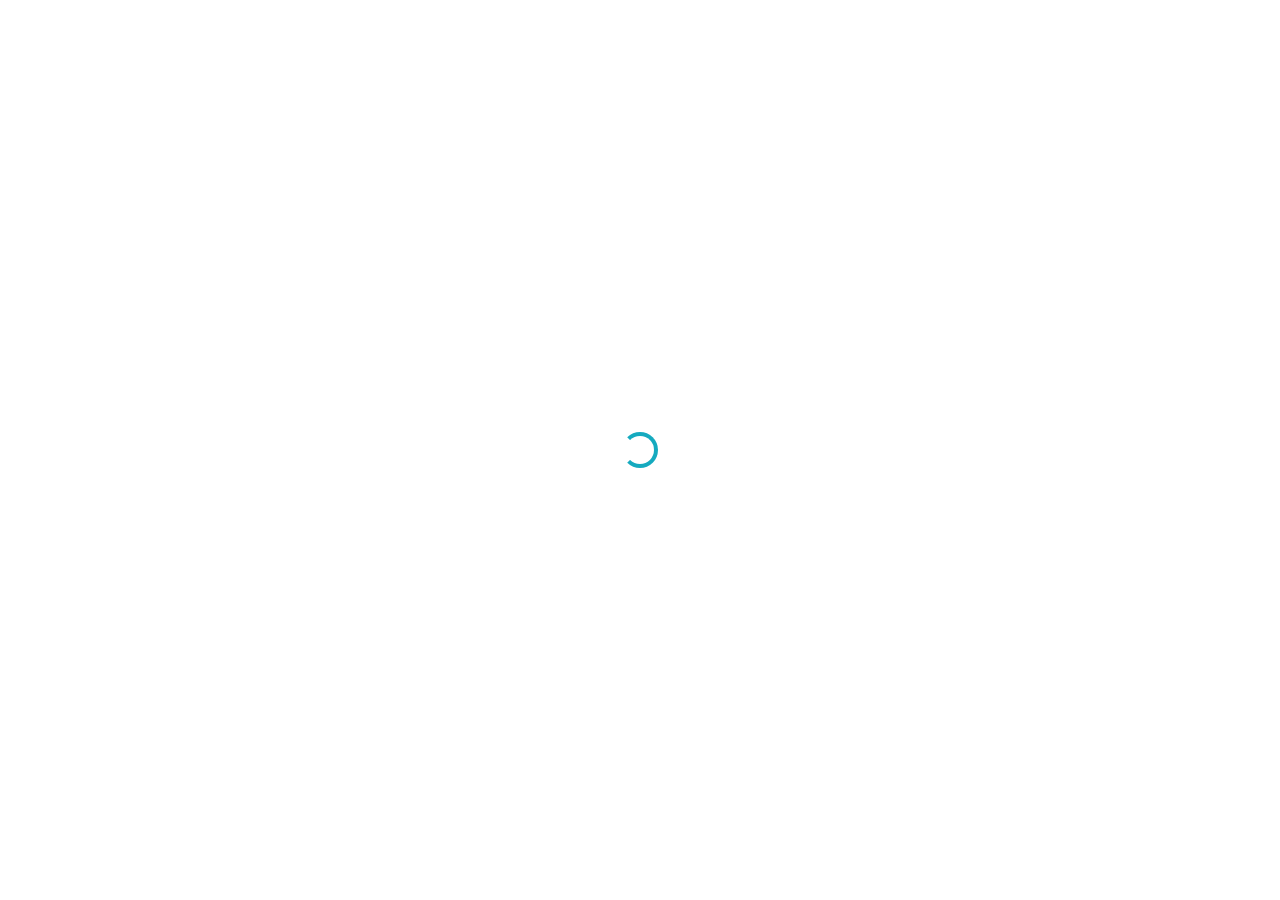
==== index.html @ 3b4ffb11 "Release version 3.2.38.#351-welcome-page-with-apps-cards.b8d6080 to UAT" ====
<!DOCTYPE html>
<html lang="en">
    <head>
        <meta charset="utf-8" />
        <link rel="icon" href="/favicon.ico" />
        <meta name="viewport" content="width=device-width, initial-scale=1, maximum-scale=1, viewport-fit=cover" />
        <meta name="mobile-web-app-capable" content="yes" />
        <meta name="apple-mobile-web-app-status-bar-style" content="black-translucent" />
        <meta name="description" content="Bring your metro vision to life! - Design, draw, visualize and share metro system with authentic city styles & AI announcements!" />
        <base href="./" />
        <link rel="apple-touch-icon" href="/logo192.png" />
        <link rel="manifest" href="/manifest.json" />
        <link rel="canonical" href="https://railmapgen.org" />

        <title>Rail Map Toolkit - The Ultimate Metro Map Creator</title>
      <script type="module" crossorigin src="/assets/main-BY6T8h12.js"></script>
      <link rel="modulepreload" crossorigin href="/assets/rolldown-runtime-Zofljcph.js">
      <link rel="modulepreload" crossorigin href="/assets/src-BXCi98PE.js">
      <link rel="modulepreload" crossorigin href="/assets/react-ClXLlY4M.js">
      <link rel="modulepreload" crossorigin href="/assets/mantine-k4HT99VD.js">
      <link rel="modulepreload" crossorigin href="/assets/dist-Bo9G5bMY.js">
      <link rel="modulepreload" crossorigin href="/assets/asset-enablements-CBE7Be_G.js">
      <link rel="stylesheet" crossorigin href="/assets/src-D48-xhgS.css">
    </head>
    <body>
        <noscript>You need to enable JavaScript to run this app.</noscript>
        <div id="root">
            <p style="position: absolute;top: 50%;left: 50%;transform: translate(-50%, -50%);margin: 0;font-family: -apple-system, BlinkMacSystemFont, 'Segoe UI', Helvetica, Arial, sans-serif;">
                Loading Rail Map Toolkit...
            </p>
            <p style="position: absolute;top: 75%;left: 50%;transform: translate(-50%, -50%);margin: 0;font-size: small;font-family: -apple-system, BlinkMacSystemFont, 'Segoe UI', Helvetica, Arial, sans-serif;color: gray;">
                Seeing this page for too long? Try another mirror
                <a href="https://railmapgen.org" target="_blank" rel="noreferrer">Official Mirror</a>,
                <a href="https://railmapgen.github.io" target="_blank" rel="noreferrer">GitHub Mirror</a>,
                <a href="https://railmapgen.gitlab.io" target="_blank" rel="noreferrer">Gitlab Mirror</a>,
                or the
                <a href="https://github.com/railmapgen/railmapgen.github.io/releases" target="_blank" rel="noreferrer">offline applications</a>
                .
                <br/>
                <br/>
                Offline applications are also available via ghfast.top
                <a id="win">Windows</a>
                <a id="mac">MacOS</a>
                <a id="linux">Linux</a>
                if you are behind the GFW :)
            </p>
        </div>
        <script>
            if (!crypto.randomUUID) {
                crypto.randomUUID = () => Math.random().toString(36).slice(2);
            }
            const d = new Date();const tag=`${d.getFullYear()}${String(d.getMonth()+1).padStart(2, '0')}01`;const ver=`${String(d.getFullYear()).slice(-2)}.${d.getMonth()+1}.1`;
            document.getElementById('win').href=`https://ghfast.top/https://github.com/railmapgen/railmapgen.github.io/releases/download/tauri-${tag}/Rail.Map.Toolkit_${ver}_x64-setup.exe`;
            document.getElementById('mac').href=`https://ghfast.top/https://github.com/railmapgen/railmapgen.github.io/releases/download/tauri-${tag}/Rail.Map.Toolkit_${ver}_aarch64.dmg`;
            document.getElementById('linux').href=`https://ghfast.top/https://github.com/railmapgen/railmapgen.github.io/releases/download/tauri-${tag}/Rail.Map.Toolkit_${ver}_amd64.deb`;
        </script>
        <!-- <script async src="https://pagead2.googlesyndication.com/pagead/js/adsbygoogle.js?client=ca-pub-9532859204720704" crossorigin="anonymous"></script> -->
    </body>
</html>
---- assets/src-D48-xhgS.css ----
:root,:host{color-scheme:var(--mantine-color-scheme)}*,:before,:after{box-sizing:border-box}input,button,textarea,select{font:inherit}button,select{text-transform:none}body,:host{font-family:var(--mantine-font-family);font-size:var(--mantine-font-size-md);line-height:var(--mantine-line-height);background-color:var(--mantine-color-body);color:var(--mantine-color-text);-webkit-font-smoothing:var(--mantine-webkit-font-smoothing);-moz-osx-font-smoothing:var(--mantine-moz-font-smoothing);margin:0}@media screen and (device-width<=31.25em){body,:host{-webkit-text-size-adjust:100%}}@media (prefers-reduced-motion:reduce){[data-respect-reduced-motion] [data-reduce-motion]{transition:none;animation:none}}[data-mantine-color-scheme=light] .mantine-light-hidden,[data-mantine-color-scheme=dark] .mantine-dark-hidden{display:none}.mantine-focus-auto:focus-visible,.mantine-focus-always:focus{outline:2px solid var(--mantine-primary-color-filled);outline-offset:calc(.125rem * var(--mantine-scale))}.mantine-focus-never:focus{outline:none}.mantine-active:active{transform:translateY(calc(.0625rem * var(--mantine-scale)))}fieldset:disabled .mantine-active:active{transform:none}:where([dir=rtl]) .mantine-rotate-rtl{transform:rotate(180deg)}:root,:host{--mantine-z-index-app:100;--mantine-z-index-modal:200;--mantine-z-index-popover:300;--mantine-z-index-overlay:400;--mantine-z-index-max:9999;--mantine-scale:1;--mantine-cursor-type:default;--mantine-webkit-font-smoothing:antialiased;--mantine-moz-font-smoothing:grayscale;--mantine-color-white:#fff;--mantine-color-black:#000;--mantine-line-height:1.55;--mantine-font-family:-apple-system, BlinkMacSystemFont, Segoe UI, Roboto, Helvetica, Arial, sans-serif, Apple Color Emoji, Segoe UI Emoji;--mantine-font-family-monospace:ui-monospace, SFMono-Regular, Menlo, Monaco, Consolas, Liberation Mono, Courier New, monospace;--mantine-font-family-headings:-apple-system, BlinkMacSystemFont, Segoe UI, Roboto, Helvetica, Arial, sans-serif, Apple Color Emoji, Segoe UI Emoji;--mantine-heading-font-weight:700;--mantine-heading-text-wrap:wrap;--mantine-radius-default:calc(.5rem * var(--mantine-scale));--mantine-primary-color-filled:var(--mantine-color-blue-filled);--mantine-primary-color-filled-hover:var(--mantine-color-blue-filled-hover);--mantine-primary-color-light:var(--mantine-color-blue-light);--mantine-primary-color-light-hover:var(--mantine-color-blue-light-hover);--mantine-primary-color-light-color:var(--mantine-color-blue-light-color);--mantine-breakpoint-xs:36em;--mantine-breakpoint-sm:48em;--mantine-breakpoint-md:62em;--mantine-breakpoint-lg:75em;--mantine-breakpoint-xl:88em;--mantine-spacing-xs:calc(.625rem * var(--mantine-scale));--mantine-spacing-sm:calc(.75rem * var(--mantine-scale));--mantine-spacing-md:calc(1rem * var(--mantine-scale));--mantine-spacing-lg:calc(1.25rem * var(--mantine-scale));--mantine-spacing-xl:calc(2rem * var(--mantine-scale));--mantine-font-size-xs:calc(.75rem * var(--mantine-scale));--mantine-font-size-sm:calc(.875rem * var(--mantine-scale));--mantine-font-size-md:calc(1rem * var(--mantine-scale));--mantine-font-size-lg:calc(1.125rem * var(--mantine-scale));--mantine-font-size-xl:calc(1.25rem * var(--mantine-scale));--mantine-line-height-xs:1.4;--mantine-line-height-sm:1.45;--mantine-line-height-md:1.55;--mantine-line-height-lg:1.6;--mantine-line-height-xl:1.65;--mantine-shadow-xs:0 calc(.0625rem * var(--mantine-scale)) calc(.1875rem * var(--mantine-scale)) #0000000d, 0 calc(.0625rem * var(--mantine-scale)) calc(.125rem * var(--mantine-scale)) #0000001a;--mantine-shadow-sm:0 calc(.0625rem * var(--mantine-scale)) calc(.1875rem * var(--mantine-scale)) #0000000d, #0000000d 0 calc(.625rem * var(--mantine-scale)) calc(.9375rem * var(--mantine-scale)) calc(-.3125rem * var(--mantine-scale)), #0000000a 0 calc(.4375rem * var(--mantine-scale)) calc(.4375rem * var(--mantine-scale)) calc(-.3125rem * var(--mantine-scale));--mantine-shadow-md:0 calc(.0625rem * var(--mantine-scale)) calc(.1875rem * var(--mantine-scale)) #0000000d, #0000000d 0 calc(1.25rem * var(--mantine-scale)) calc(1.5625rem * var(--mantine-scale)) calc(-.3125rem * var(--mantine-scale)), #0000000a 0 calc(.625rem * var(--mantine-scale)) calc(.625rem * var(--mantine-scale)) calc(-.3125rem * var(--mantine-scale));--mantine-shadow-lg:0 calc(.0625rem * var(--mantine-scale)) calc(.1875rem * var(--mantine-scale)) #0000000d, #0000000d 0 calc(1.75rem * var(--mantine-scale)) calc(1.4375rem * var(--mantine-scale)) calc(-.4375rem * var(--mantine-scale)), #0000000a 0 calc(.75rem * var(--mantine-scale)) calc(.75rem * var(--mantine-scale)) calc(-.4375rem * var(--mantine-scale));--mantine-shadow-xl:0 calc(.0625rem * var(--mantine-scale)) calc(.1875rem * var(--mantine-scale)) #0000000d, #0000000d 0 calc(2.25rem * var(--mantine-scale)) calc(1.75rem * var(--mantine-scale)) calc(-.4375rem * var(--mantine-scale)), #0000000a 0 calc(1.0625rem * var(--mantine-scale)) calc(1.0625rem * var(--mantine-scale)) calc(-.4375rem * var(--mantine-scale));--mantine-radius-xs:calc(.125rem * var(--mantine-scale));--mantine-radius-sm:calc(.25rem * var(--mantine-scale));--mantine-radius-md:calc(.5rem * var(--mantine-scale));--mantine-radius-lg:calc(1rem * var(--mantine-scale));--mantine-radius-xl:calc(2rem * var(--mantine-scale));--mantine-font-weight-regular:400;--mantine-font-weight-medium:600;--mantine-font-weight-bold:700;--mantine-primary-color-0:var(--mantine-color-blue-0);--mantine-primary-color-1:var(--mantine-color-blue-1);--mantine-primary-color-2:var(--mantine-color-blue-2);--mantine-primary-color-3:var(--mantine-color-blue-3);--mantine-primary-color-4:var(--mantine-color-blue-4);--mantine-primary-color-5:var(--mantine-color-blue-5);--mantine-primary-color-6:var(--mantine-color-blue-6);--mantine-primary-color-7:var(--mantine-color-blue-7);--mantine-primary-color-8:var(--mantine-color-blue-8);--mantine-primary-color-9:var(--mantine-color-blue-9);--mantine-color-dark-0:#c9c9c9;--mantine-color-dark-1:#b8b8b8;--mantine-color-dark-2:#828282;--mantine-color-dark-3:#696969;--mantine-color-dark-4:#424242;--mantine-color-dark-5:#3b3b3b;--mantine-color-dark-6:#2e2e2e;--mantine-color-dark-7:#242424;--mantine-color-dark-8:#1f1f1f;--mantine-color-dark-9:#141414;--mantine-color-gray-0:#f8f9fa;--mantine-color-gray-1:#f1f3f5;--mantine-color-gray-2:#e9ecef;--mantine-color-gray-3:#dee2e6;--mantine-color-gray-4:#ced4da;--mantine-color-gray-5:#adb5bd;--mantine-color-gray-6:#868e96;--mantine-color-gray-7:#495057;--mantine-color-gray-8:#343a40;--mantine-color-gray-9:#212529;--mantine-color-red-0:#fff5f5;--mantine-color-red-1:#ffe3e3;--mantine-color-red-2:#ffc9c9;--mantine-color-red-3:#ffa8a8;--mantine-color-red-4:#ff8787;--mantine-color-red-5:#ff6b6b;--mantine-color-red-6:#fa5252;--mantine-color-red-7:#f03e3e;--mantine-color-red-8:#e03131;--mantine-color-red-9:#c92a2a;--mantine-color-pink-0:#fff0f6;--mantine-color-pink-1:#ffdeeb;--mantine-color-pink-2:#fcc2d7;--mantine-color-pink-3:#faa2c1;--mantine-color-pink-4:#f783ac;--mantine-color-pink-5:#f06595;--mantine-color-pink-6:#e64980;--mantine-color-pink-7:#d6336c;--mantine-color-pink-8:#c2255c;--mantine-color-pink-9:#a61e4d;--mantine-color-grape-0:#f8f0fc;--mantine-color-grape-1:#f3d9fa;--mantine-color-grape-2:#eebefa;--mantine-color-grape-3:#e599f7;--mantine-color-grape-4:#da77f2;--mantine-color-grape-5:#cc5de8;--mantine-color-grape-6:#be4bdb;--mantine-color-grape-7:#ae3ec9;--mantine-color-grape-8:#9c36b5;--mantine-color-grape-9:#862e9c;--mantine-color-violet-0:#f3f0ff;--mantine-color-violet-1:#e5dbff;--mantine-color-violet-2:#d0bfff;--mantine-color-violet-3:#b197fc;--mantine-color-violet-4:#9775fa;--mantine-color-violet-5:#845ef7;--mantine-color-violet-6:#7950f2;--mantine-color-violet-7:#7048e8;--mantine-color-violet-8:#6741d9;--mantine-color-violet-9:#5f3dc4;--mantine-color-indigo-0:#edf2ff;--mantine-color-indigo-1:#dbe4ff;--mantine-color-indigo-2:#bac8ff;--mantine-color-indigo-3:#91a7ff;--mantine-color-indigo-4:#748ffc;--mantine-color-indigo-5:#5c7cfa;--mantine-color-indigo-6:#4c6ef5;--mantine-color-indigo-7:#4263eb;--mantine-color-indigo-8:#3b5bdb;--mantine-color-indigo-9:#364fc7;--mantine-color-blue-0:#e7f5ff;--mantine-color-blue-1:#d0ebff;--mantine-color-blue-2:#a5d8ff;--mantine-color-blue-3:#74c0fc;--mantine-color-blue-4:#4dabf7;--mantine-color-blue-5:#339af0;--mantine-color-blue-6:#228be6;--mantine-color-blue-7:#1c7ed6;--mantine-color-blue-8:#1971c2;--mantine-color-blue-9:#1864ab;--mantine-color-cyan-0:#e3fafc;--mantine-color-cyan-1:#c5f6fa;--mantine-color-cyan-2:#99e9f2;--mantine-color-cyan-3:#66d9e8;--mantine-color-cyan-4:#3bc9db;--mantine-color-cyan-5:#22b8cf;--mantine-color-cyan-6:#15aabf;--mantine-color-cyan-7:#1098ad;--mantine-color-cyan-8:#0c8599;--mantine-color-cyan-9:#0b7285;--mantine-color-teal-0:#e6fcf5;--mantine-color-teal-1:#c3fae8;--mantine-color-teal-2:#96f2d7;--mantine-color-teal-3:#63e6be;--mantine-color-teal-4:#38d9a9;--mantine-color-teal-5:#20c997;--mantine-color-teal-6:#12b886;--mantine-color-teal-7:#0ca678;--mantine-color-teal-8:#099268;--mantine-color-teal-9:#087f5b;--mantine-color-green-0:#ebfbee;--mantine-color-green-1:#d3f9d8;--mantine-color-green-2:#b2f2bb;--mantine-color-green-3:#8ce99a;--mantine-color-green-4:#69db7c;--mantine-color-green-5:#51cf66;--mantine-color-green-6:#40c057;--mantine-color-green-7:#37b24d;--mantine-color-green-8:#2f9e44;--mantine-color-green-9:#2b8a3e;--mantine-color-lime-0:#f4fce3;--mantine-color-lime-1:#e9fac8;--mantine-color-lime-2:#d8f5a2;--mantine-color-lime-3:#c0eb75;--mantine-color-lime-4:#a9e34b;--mantine-color-lime-5:#94d82d;--mantine-color-lime-6:#82c91e;--mantine-color-lime-7:#74b816;--mantine-color-lime-8:#66a80f;--mantine-color-lime-9:#5c940d;--mantine-color-yellow-0:#fff9db;--mantine-color-yellow-1:#fff3bf;--mantine-color-yellow-2:#ffec99;--mantine-color-yellow-3:#ffe066;--mantine-color-yellow-4:#ffd43b;--mantine-color-yellow-5:#fcc419;--mantine-color-yellow-6:#fab005;--mantine-color-yellow-7:#f59f00;--mantine-color-yellow-8:#f08c00;--mantine-color-yellow-9:#e67700;--mantine-color-orange-0:#fff4e6;--mantine-color-orange-1:#ffe8cc;--mantine-color-orange-2:#ffd8a8;--mantine-color-orange-3:#ffc078;--mantine-color-orange-4:#ffa94d;--mantine-color-orange-5:#ff922b;--mantine-color-orange-6:#fd7e14;--mantine-color-orange-7:#f76707;--mantine-color-orange-8:#e8590c;--mantine-color-orange-9:#d9480f;--mantine-h1-font-size:calc(2.125rem * var(--mantine-scale));--mantine-h1-line-height:1.3;--mantine-h1-font-weight:700;--mantine-h2-font-size:calc(1.625rem * var(--mantine-scale));--mantine-h2-line-height:1.35;--mantine-h2-font-weight:700;--mantine-h3-font-size:calc(1.375rem * var(--mantine-scale));--mantine-h3-line-height:1.4;--mantine-h3-font-weight:700;--mantine-h4-font-size:calc(1.125rem * var(--mantine-scale));--mantine-h4-line-height:1.45;--mantine-h4-font-weight:700;--mantine-h5-font-size:calc(1rem * var(--mantine-scale));--mantine-h5-line-height:1.5;--mantine-h5-font-weight:700;--mantine-h6-font-size:calc(.875rem * var(--mantine-scale));--mantine-h6-line-height:1.5;--mantine-h6-font-weight:700}:root[data-mantine-color-scheme=dark],:host([data-mantine-color-scheme=dark]){--mantine-color-scheme:dark;--mantine-primary-color-contrast:var(--mantine-color-white);--mantine-color-bright:var(--mantine-color-white);--mantine-color-text:var(--mantine-color-dark-0);--mantine-color-body:var(--mantine-color-dark-7);--mantine-color-error:var(--mantine-color-red-8);--mantine-color-placeholder:var(--mantine-color-dark-3);--mantine-color-anchor:var(--mantine-color-blue-4);--mantine-color-default:var(--mantine-color-dark-6);--mantine-color-default-hover:var(--mantine-color-dark-5);--mantine-color-default-color:var(--mantine-color-white);--mantine-color-default-border:var(--mantine-color-dark-4);--mantine-color-dimmed:var(--mantine-color-dark-2);--mantine-color-disabled:var(--mantine-color-dark-6);--mantine-color-disabled-color:var(--mantine-color-dark-3);--mantine-color-disabled-border:var(--mantine-color-dark-4);--mantine-color-dark-text:var(--mantine-color-dark-4);--mantine-color-dark-filled:var(--mantine-color-dark-8);--mantine-color-dark-filled-hover:var(--mantine-color-dark-9);--mantine-color-dark-light:#0a0a0a;--mantine-color-dark-light-hover:#0e0e0e;--mantine-color-dark-light-color:var(--mantine-color-dark-0);--mantine-color-dark-outline:var(--mantine-color-dark-4);--mantine-color-dark-outline-hover:#4242420d;--mantine-color-gray-text:var(--mantine-color-gray-4);--mantine-color-gray-filled:var(--mantine-color-gray-8);--mantine-color-gray-filled-hover:var(--mantine-color-gray-9);--mantine-color-gray-light:#111315;--mantine-color-gray-light-hover:#171a1d;--mantine-color-gray-light-color:var(--mantine-color-gray-0);--mantine-color-gray-outline:var(--mantine-color-gray-4);--mantine-color-gray-outline-hover:#ced4da0d;--mantine-color-red-text:var(--mantine-color-red-4);--mantine-color-red-filled:var(--mantine-color-red-8);--mantine-color-red-filled-hover:var(--mantine-color-red-9);--mantine-color-red-light:#651515;--mantine-color-red-light-hover:#8d1d1d;--mantine-color-red-light-color:var(--mantine-color-red-0);--mantine-color-red-outline:var(--mantine-color-red-4);--mantine-color-red-outline-hover:#ff87870d;--mantine-color-pink-text:var(--mantine-color-pink-4);--mantine-color-pink-filled:var(--mantine-color-pink-8);--mantine-color-pink-filled-hover:var(--mantine-color-pink-9);--mantine-color-pink-light:#530f27;--mantine-color-pink-light-hover:#741536;--mantine-color-pink-light-color:var(--mantine-color-pink-0);--mantine-color-pink-outline:var(--mantine-color-pink-4);--mantine-color-pink-outline-hover:#f783ac0d;--mantine-color-grape-text:var(--mantine-color-grape-4);--mantine-color-grape-filled:var(--mantine-color-grape-8);--mantine-color-grape-filled-hover:var(--mantine-color-grape-9);--mantine-color-grape-light:#43174e;--mantine-color-grape-light-hover:#5e206d;--mantine-color-grape-light-color:var(--mantine-color-grape-0);--mantine-color-grape-outline:var(--mantine-color-grape-4);--mantine-color-grape-outline-hover:#da77f20d;--mantine-color-violet-text:var(--mantine-color-violet-4);--mantine-color-violet-filled:var(--mantine-color-violet-8);--mantine-color-violet-filled-hover:var(--mantine-color-violet-9);--mantine-color-violet-light:#301f62;--mantine-color-violet-light-hover:#432b89;--mantine-color-violet-light-color:var(--mantine-color-violet-0);--mantine-color-violet-outline:var(--mantine-color-violet-4);--mantine-color-violet-outline-hover:#9775fa0d;--mantine-color-indigo-text:var(--mantine-color-indigo-4);--mantine-color-indigo-filled:var(--mantine-color-indigo-8);--mantine-color-indigo-filled-hover:var(--mantine-color-indigo-9);--mantine-color-indigo-light:#1b2864;--mantine-color-indigo-light-hover:#26378b;--mantine-color-indigo-light-color:var(--mantine-color-indigo-0);--mantine-color-indigo-outline:var(--mantine-color-indigo-4);--mantine-color-indigo-outline-hover:#748ffc0d;--mantine-color-blue-text:var(--mantine-color-blue-4);--mantine-color-blue-filled:var(--mantine-color-blue-8);--mantine-color-blue-filled-hover:var(--mantine-color-blue-9);--mantine-color-blue-light:#0c3256;--mantine-color-blue-light-hover:#114678;--mantine-color-blue-light-color:var(--mantine-color-blue-0);--mantine-color-blue-outline:var(--mantine-color-blue-4);--mantine-color-blue-outline-hover:#4dabf70d;--mantine-color-cyan-text:var(--mantine-color-cyan-4);--mantine-color-cyan-filled:var(--mantine-color-cyan-8);--mantine-color-cyan-filled-hover:var(--mantine-color-cyan-9);--mantine-color-cyan-light:#063943;--mantine-color-cyan-light-hover:#08505d;--mantine-color-cyan-light-color:var(--mantine-color-cyan-0);--mantine-color-cyan-outline:var(--mantine-color-cyan-4);--mantine-color-cyan-outline-hover:#3bc9db0d;--mantine-color-teal-text:var(--mantine-color-teal-4);--mantine-color-teal-filled:var(--mantine-color-teal-8);--mantine-color-teal-filled-hover:var(--mantine-color-teal-9);--mantine-color-teal-light:#04402e;--mantine-color-teal-light-hover:#065940;--mantine-color-teal-light-color:var(--mantine-color-teal-0);--mantine-color-teal-outline:var(--mantine-color-teal-4);--mantine-color-teal-outline-hover:#38d9a90d;--mantine-color-green-text:var(--mantine-color-green-4);--mantine-color-green-filled:var(--mantine-color-green-8);--mantine-color-green-filled-hover:var(--mantine-color-green-9);--mantine-color-green-light:#16451f;--mantine-color-green-light-hover:#1e612b;--mantine-color-green-light-color:var(--mantine-color-green-0);--mantine-color-green-outline:var(--mantine-color-green-4);--mantine-color-green-outline-hover:#69db7c0d;--mantine-color-lime-text:var(--mantine-color-lime-4);--mantine-color-lime-filled:var(--mantine-color-lime-8);--mantine-color-lime-filled-hover:var(--mantine-color-lime-9);--mantine-color-lime-light:#2e4a07;--mantine-color-lime-light-hover:#406809;--mantine-color-lime-light-color:var(--mantine-color-lime-0);--mantine-color-lime-outline:var(--mantine-color-lime-4);--mantine-color-lime-outline-hover:#a9e34b0d;--mantine-color-yellow-text:var(--mantine-color-yellow-4);--mantine-color-yellow-filled:var(--mantine-color-yellow-8);--mantine-color-yellow-filled-hover:var(--mantine-color-yellow-9);--mantine-color-yellow-light:#733c00;--mantine-color-yellow-light-hover:#a15300;--mantine-color-yellow-light-color:var(--mantine-color-yellow-0);--mantine-color-yellow-outline:var(--mantine-color-yellow-4);--mantine-color-yellow-outline-hover:#ffd43b0d;--mantine-color-orange-text:var(--mantine-color-orange-4);--mantine-color-orange-filled:var(--mantine-color-orange-8);--mantine-color-orange-filled-hover:var(--mantine-color-orange-9);--mantine-color-orange-light:#6d2408;--mantine-color-orange-light-hover:#98320b;--mantine-color-orange-light-color:var(--mantine-color-orange-0);--mantine-color-orange-outline:var(--mantine-color-orange-4);--mantine-color-orange-outline-hover:#ffa94d0d}:root[data-mantine-color-scheme=light],:host([data-mantine-color-scheme=light]){--mantine-color-scheme:light;--mantine-primary-color-contrast:var(--mantine-color-white);--mantine-color-bright:var(--mantine-color-black);--mantine-color-text:#000;--mantine-color-body:#fff;--mantine-color-error:var(--mantine-color-red-6);--mantine-color-placeholder:var(--mantine-color-gray-5);--mantine-color-anchor:var(--mantine-color-blue-6);--mantine-color-default:var(--mantine-color-white);--mantine-color-default-hover:var(--mantine-color-gray-0);--mantine-color-default-color:var(--mantine-color-black);--mantine-color-default-border:var(--mantine-color-gray-4);--mantine-color-dimmed:var(--mantine-color-gray-6);--mantine-color-disabled:var(--mantine-color-gray-2);--mantine-color-disabled-color:var(--mantine-color-gray-5);--mantine-color-disabled-border:var(--mantine-color-gray-3);--mantine-color-dark-text:var(--mantine-color-dark-filled);--mantine-color-dark-filled:var(--mantine-color-dark-6);--mantine-color-dark-filled-hover:var(--mantine-color-dark-7);--mantine-color-dark-light:var(--mantine-color-dark-1);--mantine-color-dark-light-hover:var(--mantine-color-dark-2);--mantine-color-dark-light-color:var(--mantine-color-dark-9);--mantine-color-dark-outline:var(--mantine-color-dark-6);--mantine-color-dark-outline-hover:#2e2e2e0d;--mantine-color-gray-text:var(--mantine-color-gray-filled);--mantine-color-gray-filled:var(--mantine-color-gray-6);--mantine-color-gray-filled-hover:var(--mantine-color-gray-7);--mantine-color-gray-light:var(--mantine-color-gray-1);--mantine-color-gray-light-hover:var(--mantine-color-gray-2);--mantine-color-gray-light-color:var(--mantine-color-gray-9);--mantine-color-gray-outline:var(--mantine-color-gray-6);--mantine-color-gray-outline-hover:#868e960d;--mantine-color-red-text:var(--mantine-color-red-filled);--mantine-color-red-filled:var(--mantine-color-red-6);--mantine-color-red-filled-hover:var(--mantine-color-red-7);--mantine-color-red-light:var(--mantine-color-red-1);--mantine-color-red-light-hover:var(--mantine-color-red-2);--mantine-color-red-light-color:var(--mantine-color-red-9);--mantine-color-red-outline:var(--mantine-color-red-6);--mantine-color-red-outline-hover:#fa52520d;--mantine-color-pink-text:var(--mantine-color-pink-filled);--mantine-color-pink-filled:var(--mantine-color-pink-6);--mantine-color-pink-filled-hover:var(--mantine-color-pink-7);--mantine-color-pink-light:var(--mantine-color-pink-1);--mantine-color-pink-light-hover:var(--mantine-color-pink-2);--mantine-color-pink-light-color:var(--mantine-color-pink-9);--mantine-color-pink-outline:var(--mantine-color-pink-6);--mantine-color-pink-outline-hover:#e649800d;--mantine-color-grape-text:var(--mantine-color-grape-filled);--mantine-color-grape-filled:var(--mantine-color-grape-6);--mantine-color-grape-filled-hover:var(--mantine-color-grape-7);--mantine-color-grape-light:var(--mantine-color-grape-1);--mantine-color-grape-light-hover:var(--mantine-color-grape-2);--mantine-color-grape-light-color:var(--mantine-color-grape-9);--mantine-color-grape-outline:var(--mantine-color-grape-6);--mantine-color-grape-outline-hover:#be4bdb0d;--mantine-color-violet-text:var(--mantine-color-violet-filled);--mantine-color-violet-filled:var(--mantine-color-violet-6);--mantine-color-violet-filled-hover:var(--mantine-color-violet-7);--mantine-color-violet-light:var(--mantine-color-violet-1);--mantine-color-violet-light-hover:var(--mantine-color-violet-2);--mantine-color-violet-light-color:var(--mantine-color-violet-9);--mantine-color-violet-outline:var(--mantine-color-violet-6);--mantine-color-violet-outline-hover:#7950f20d;--mantine-color-indigo-text:var(--mantine-color-indigo-filled);--mantine-color-indigo-filled:var(--mantine-color-indigo-6);--mantine-color-indigo-filled-hover:var(--mantine-color-indigo-7);--mantine-color-indigo-light:var(--mantine-color-indigo-1);--mantine-color-indigo-light-hover:var(--mantine-color-indigo-2);--mantine-color-indigo-light-color:var(--mantine-color-indigo-9);--mantine-color-indigo-outline:var(--mantine-color-indigo-6);--mantine-color-indigo-outline-hover:#4c6ef50d;--mantine-color-blue-text:var(--mantine-color-blue-filled);--mantine-color-blue-filled:var(--mantine-color-blue-6);--mantine-color-blue-filled-hover:var(--mantine-color-blue-7);--mantine-color-blue-light:var(--mantine-color-blue-1);--mantine-color-blue-light-hover:var(--mantine-color-blue-2);--mantine-color-blue-light-color:var(--mantine-color-blue-9);--mantine-color-blue-outline:var(--mantine-color-blue-6);--mantine-color-blue-outline-hover:#228be60d;--mantine-color-cyan-text:var(--mantine-color-cyan-filled);--mantine-color-cyan-filled:var(--mantine-color-cyan-6);--mantine-color-cyan-filled-hover:var(--mantine-color-cyan-7);--mantine-color-cyan-light:var(--mantine-color-cyan-1);--mantine-color-cyan-light-hover:var(--mantine-color-cyan-2);--mantine-color-cyan-light-color:var(--mantine-color-cyan-9);--mantine-color-cyan-outline:var(--mantine-color-cyan-6);--mantine-color-cyan-outline-hover:#15aabf0d;--mantine-color-teal-text:var(--mantine-color-teal-filled);--mantine-color-teal-filled:var(--mantine-color-teal-6);--mantine-color-teal-filled-hover:var(--mantine-color-teal-7);--mantine-color-teal-light:var(--mantine-color-teal-1);--mantine-color-teal-light-hover:var(--mantine-color-teal-2);--mantine-color-teal-light-color:var(--mantine-color-teal-9);--mantine-color-teal-outline:var(--mantine-color-teal-6);--mantine-color-teal-outline-hover:#12b8860d;--mantine-color-green-text:var(--mantine-color-green-filled);--mantine-color-green-filled:var(--mantine-color-green-6);--mantine-color-green-filled-hover:var(--mantine-color-green-7);--mantine-color-green-light:var(--mantine-color-green-1);--mantine-color-green-light-hover:var(--mantine-color-green-2);--mantine-color-green-light-color:var(--mantine-color-green-9);--mantine-color-green-outline:var(--mantine-color-green-6);--mantine-color-green-outline-hover:#40c0570d;--mantine-color-lime-text:var(--mantine-color-lime-filled);--mantine-color-lime-filled:var(--mantine-color-lime-6);--mantine-color-lime-filled-hover:var(--mantine-color-lime-7);--mantine-color-lime-light:var(--mantine-color-lime-1);--mantine-color-lime-light-hover:var(--mantine-color-lime-2);--mantine-color-lime-light-color:var(--mantine-color-lime-9);--mantine-color-lime-outline:var(--mantine-color-lime-6);--mantine-color-lime-outline-hover:#82c91e0d;--mantine-color-yellow-text:var(--mantine-color-yellow-filled);--mantine-color-yellow-filled:var(--mantine-color-yellow-6);--mantine-color-yellow-filled-hover:var(--mantine-color-yellow-7);--mantine-color-yellow-light:var(--mantine-color-yellow-1);--mantine-color-yellow-light-hover:var(--mantine-color-yellow-2);--mantine-color-yellow-light-color:var(--mantine-color-yellow-9);--mantine-color-yellow-outline:var(--mantine-color-yellow-6);--mantine-color-yellow-outline-hover:#fab0050d;--mantine-color-orange-text:var(--mantine-color-orange-filled);--mantine-color-orange-filled:var(--mantine-color-orange-6);--mantine-color-orange-filled-hover:var(--mantine-color-orange-7);--mantine-color-orange-light:var(--mantine-color-orange-1);--mantine-color-orange-light-hover:var(--mantine-color-orange-2);--mantine-color-orange-light-color:var(--mantine-color-orange-9);--mantine-color-orange-outline:var(--mantine-color-orange-6);--mantine-color-orange-outline-hover:#fd7e140d}.m_d57069b5{--scrollarea-scrollbar-size:calc(.75rem * var(--mantine-scale));position:relative;overflow:hidden}.m_d57069b5:where([data-autosize]) .m_b1336c6{min-width:min-content}.m_c0783ff9{scrollbar-width:none;overscroll-behavior:var(--scrollarea-over-scroll-behavior);-ms-overflow-style:none;-webkit-overflow-scrolling:touch;width:100%;height:100%}.m_c0783ff9::-webkit-scrollbar{display:none}.m_c0783ff9:where([data-scrollbars=xy],[data-scrollbars=y]):where([data-offset-scrollbars=xy],[data-offset-scrollbars=y],[data-offset-scrollbars=present]):where([data-vertical-hidden]){padding-inline:0}.m_c0783ff9:where([data-scrollbars=xy],[data-scrollbars=y]):where([data-offset-scrollbars=xy],[data-offset-scrollbars=y],[data-offset-scrollbars=present]):not([data-vertical-hidden]){padding-inline-start:unset;padding-inline-end:var(--scrollarea-scrollbar-size)}.m_c0783ff9:where([data-scrollbars=xy],[data-scrollbars=x]):where([data-offset-scrollbars=xy],[data-offset-scrollbars=x],[data-offset-scrollbars=present]):where([data-horizontal-hidden]){padding-bottom:0}.m_c0783ff9:where([data-scrollbars=xy],[data-scrollbars=x]):where([data-offset-scrollbars=xy],[data-offset-scrollbars=x],[data-offset-scrollbars=present]):not([data-horizontal-hidden]){padding-bottom:var(--scrollarea-scrollbar-size)}.m_f8f631dd{min-width:100%;display:table}.m_c44ba933{-webkit-user-select:none;user-select:none;touch-action:none;box-sizing:border-box;padding:calc(var(--scrollarea-scrollbar-size) / 5);background-color:#0000;flex-direction:row;transition:background-color .15s,opacity .15s;display:flex}@media (hover:hover){:where([data-mantine-color-scheme=light]) .m_c44ba933:hover{background-color:var(--mantine-color-gray-0)}:where([data-mantine-color-scheme=light]) .m_c44ba933:hover>.m_d8b5e363{background-color:#00000080}:where([data-mantine-color-scheme=dark]) .m_c44ba933:hover{background-color:var(--mantine-color-dark-8)}:where([data-mantine-color-scheme=dark]) .m_c44ba933:hover>.m_d8b5e363{background-color:#ffffff80}}@media (hover:none){:where([data-mantine-color-scheme=light]) .m_c44ba933:active{background-color:var(--mantine-color-gray-0)}:where([data-mantine-color-scheme=light]) .m_c44ba933:active>.m_d8b5e363{background-color:#00000080}:where([data-mantine-color-scheme=dark]) .m_c44ba933:active{background-color:var(--mantine-color-dark-8)}:where([data-mantine-color-scheme=dark]) .m_c44ba933:active>.m_d8b5e363{background-color:#ffffff80}}.m_c44ba933:where([data-hidden],[data-state=hidden]){display:none}.m_c44ba933:where([data-orientation=vertical]){width:var(--scrollarea-scrollbar-size);top:0;bottom:var(--sa-corner-width);inset-inline-end:0}.m_c44ba933:where([data-orientation=horizontal]){height:var(--scrollarea-scrollbar-size);bottom:0;flex-direction:column;inset-inline-start:0;inset-inline-end:var(--sa-corner-width)}.m_d8b5e363{border-radius:var(--scrollarea-scrollbar-size);opacity:var(--thumb-opacity);flex:1;transition:background-color .15s;position:relative;overflow:hidden}.m_d8b5e363:before{content:"";width:100%;height:100%;min-width:calc(2.75rem * var(--mantine-scale));min-height:calc(2.75rem * var(--mantine-scale));position:absolute;top:50%;left:50%;transform:translate(-50%,-50%)}:where([data-mantine-color-scheme=light]) .m_d8b5e363{background-color:#0006}:where([data-mantine-color-scheme=dark]) .m_d8b5e363{background-color:#fff6}.m_21657268{opacity:0;inset-inline-end:0;transition:opacity .15s;display:block;position:absolute;bottom:0}:where([data-mantine-color-scheme=light]) .m_21657268{background-color:var(--mantine-color-gray-0)}:where([data-mantine-color-scheme=dark]) .m_21657268{background-color:var(--mantine-color-dark-8)}.m_21657268:where([data-hovered]){opacity:1}.m_21657268:where([data-hidden]){display:none}.m_b1336c6{min-width:100%}.m_87cf2631{cursor:pointer;appearance:none;font-size:var(--mantine-font-size-md);text-align:left;color:inherit;touch-action:manipulation;-webkit-tap-highlight-color:transparent;background-color:#0000;border:0;padding:0;text-decoration:none}:where([dir=rtl]) .m_87cf2631{text-align:right}.m_515a97f8{clip:rect(0 0 0 0);height:calc(.0625rem * var(--mantine-scale));width:calc(.0625rem * var(--mantine-scale));margin:calc(-.0625rem * var(--mantine-scale));white-space:nowrap;border:0;padding:0;position:absolute;overflow:hidden}.m_1b7284a3{--paper-radius:var(--mantine-radius-default);-webkit-tap-highlight-color:transparent;touch-action:manipulation;border-radius:var(--paper-radius);box-shadow:var(--paper-shadow);background-color:var(--mantine-color-body);outline:0;text-decoration:none;display:block}[data-mantine-color-scheme=light] .m_1b7284a3{--paper-border-color:var(--mantine-color-gray-3)}[data-mantine-color-scheme=dark] .m_1b7284a3{--paper-border-color:var(--mantine-color-dark-4)}.m_1b7284a3:where([data-with-border]){border:calc(.0625rem * var(--mantine-scale)) solid var(--paper-border-color)}.m_9814e45f{background:var(--overlay-bg,#0009);-webkit-backdrop-filter:var(--overlay-filter);backdrop-filter:var(--overlay-filter);border-radius:var(--overlay-radius,0);z-index:var(--overlay-z-index);position:absolute;inset:0}.m_9814e45f:where([data-fixed]){position:fixed}.m_9814e45f:where([data-center]){justify-content:center;align-items:center;display:flex}.m_38a85659{border:1px solid var(--popover-border-color);padding:var(--mantine-spacing-sm) var(--mantine-spacing-md);box-shadow:var(--popover-shadow,none);border-radius:var(--popover-radius,var(--mantine-radius-default));position:absolute}.m_38a85659:where([data-fixed]){position:fixed}.m_38a85659:focus{outline:none}:where([data-mantine-color-scheme=light]) .m_38a85659{--popover-border-color:var(--mantine-color-gray-2);background-color:var(--mantine-color-white)}:where([data-mantine-color-scheme=dark]) .m_38a85659{--popover-border-color:var(--mantine-color-dark-4);background-color:var(--mantine-color-dark-6)}.m_a31dc6c1{background-color:inherit;border:1px solid var(--popover-border-color);z-index:1}.m_3d7bc908{position:fixed;inset:0}.m_5ae2e3c{--loader-size-xs:calc(1.125rem * var(--mantine-scale));--loader-size-sm:calc(1.375rem * var(--mantine-scale));--loader-size-md:calc(2.25rem * var(--mantine-scale));--loader-size-lg:calc(2.75rem * var(--mantine-scale));--loader-size-xl:calc(3.625rem * var(--mantine-scale));--loader-size:var(--loader-size-md);--loader-color:var(--mantine-primary-color-filled)}@keyframes m_5d2b3b9d{0%{opacity:0;transform:scale(.6)}50%,to{transform:scale(1)}}.m_7a2bd4cd{width:var(--loader-size);height:var(--loader-size);gap:calc(var(--loader-size) / 5);display:flex;position:relative}.m_870bb79{background:var(--loader-color);border-radius:calc(.125rem * var(--mantine-scale));flex:1;animation:1.2s cubic-bezier(0,.5,.5,1) infinite m_5d2b3b9d}.m_870bb79:first-of-type{animation-delay:-240ms}.m_870bb79:nth-of-type(2){animation-delay:-120ms}.m_870bb79:nth-of-type(3){animation-delay:0}@keyframes m_aac34a1{0%,to{opacity:1;transform:scale(1)}50%{opacity:.5;transform:scale(.6)}}.m_4e3f22d7{justify-content:center;align-items:center;gap:calc(var(--loader-size) / 10);width:var(--loader-size);height:var(--loader-size);display:flex;position:relative}.m_870c4af{width:calc(var(--loader-size) / 3 - var(--loader-size) / 15);height:calc(var(--loader-size) / 3 - var(--loader-size) / 15);background:var(--loader-color);border-radius:50%;animation:.8s linear infinite m_aac34a1}.m_870c4af:nth-child(2){animation-delay:.4s}@keyframes m_f8e89c4b{0%{transform:rotate(0)}to{transform:rotate(360deg)}}.m_b34414df{width:var(--loader-size);height:var(--loader-size);display:inline-block}.m_b34414df:after{content:"";width:var(--loader-size);height:var(--loader-size);border-radius:calc(625rem * var(--mantine-scale));border-width:calc(var(--loader-size) / 8);border-style:solid;border-color:var(--loader-color) var(--loader-color) var(--loader-color) transparent;animation:1.2s linear infinite m_f8e89c4b;display:block}.m_8d3f4000{--ai-size-xs:calc(1.125rem * var(--mantine-scale));--ai-size-sm:calc(1.375rem * var(--mantine-scale));--ai-size-md:calc(1.75rem * var(--mantine-scale));--ai-size-lg:calc(2.125rem * var(--mantine-scale));--ai-size-xl:calc(2.75rem * var(--mantine-scale));--ai-size-input-xs:calc(1.875rem * var(--mantine-scale));--ai-size-input-sm:calc(2.25rem * var(--mantine-scale));--ai-size-input-md:calc(2.625rem * var(--mantine-scale));--ai-size-input-lg:calc(3.125rem * var(--mantine-scale));--ai-size-input-xl:calc(3.75rem * var(--mantine-scale));--ai-size:var(--ai-size-md);--ai-color:var(--mantine-color-white);-webkit-user-select:none;user-select:none;width:var(--ai-size);height:var(--ai-size);min-width:var(--ai-size);min-height:var(--ai-size);border-radius:var(--ai-radius,var(--mantine-radius-default));background:var(--ai-bg,var(--mantine-primary-color-filled));color:var(--ai-color,var(--mantine-color-white));border:var(--ai-bd,calc(.0625rem * var(--mantine-scale)) solid transparent);cursor:pointer;justify-content:center;align-items:center;line-height:1;display:inline-flex;position:relative;overflow:hidden}@media (hover:hover){.m_8d3f4000:hover:where(:not([data-loading],:disabled,[data-disabled])){background-color:var(--ai-hover,var(--mantine-primary-color-filled-hover));color:var(--ai-hover-color,var(--ai-color))}}@media (hover:none){.m_8d3f4000:active:where(:not([data-loading],:disabled,[data-disabled])){background-color:var(--ai-hover,var(--mantine-primary-color-filled-hover));color:var(--ai-hover-color,var(--ai-color))}}.m_8d3f4000[data-loading]{cursor:not-allowed}.m_8d3f4000[data-loading] .m_8d3afb97{opacity:0;transform:translateY(100%)}.m_8d3f4000:where(:disabled:not([data-loading]),[data-disabled]:not([data-loading])){cursor:not-allowed;border:calc(.0625rem * var(--mantine-scale)) solid transparent;color:var(--mantine-color-disabled-color);background:var(--mantine-color-disabled)}.m_8d3f4000:where(:disabled:not([data-loading]),[data-disabled]:not([data-loading])):active{transform:none}.m_302b9fb1{inset:calc(-.0625rem * var(--mantine-scale));border-radius:var(--ai-radius,var(--mantine-radius-default));justify-content:center;align-items:center;display:flex;position:absolute}:where([data-mantine-color-scheme=light]) .m_302b9fb1{background-color:#ffffff26}:where([data-mantine-color-scheme=dark]) .m_302b9fb1{background-color:#00000026}.m_1a0f1b21{--ai-border-width:calc(.0625rem * var(--mantine-scale));display:flex}.m_1a0f1b21 :where(*):focus{z-index:1;position:relative}.m_1a0f1b21[data-orientation=horizontal]{flex-direction:row}.m_1a0f1b21[data-orientation=horizontal] .m_8d3f4000:not(:only-child):first-child,.m_1a0f1b21[data-orientation=horizontal] .m_437b6484:not(:only-child):first-child{border-inline-end-width:calc(var(--ai-border-width) / 2);border-start-end-radius:0;border-end-end-radius:0}.m_1a0f1b21[data-orientation=horizontal] .m_8d3f4000:not(:only-child):last-child,.m_1a0f1b21[data-orientation=horizontal] .m_437b6484:not(:only-child):last-child{border-inline-start-width:calc(var(--ai-border-width) / 2);border-start-start-radius:0;border-end-start-radius:0}.m_1a0f1b21[data-orientation=horizontal] .m_8d3f4000:not(:only-child):not(:first-child):not(:last-child),.m_1a0f1b21[data-orientation=horizontal] .m_437b6484:not(:only-child):not(:first-child):not(:last-child){border-inline-width:calc(var(--ai-border-width) / 2);border-radius:0}.m_1a0f1b21[data-orientation=vertical]{flex-direction:column}.m_1a0f1b21[data-orientation=vertical] .m_8d3f4000:not(:only-child):first-child,.m_1a0f1b21[data-orientation=vertical] .m_437b6484:not(:only-child):first-child{border-bottom-width:calc(var(--ai-border-width) / 2);border-end-end-radius:0;border-end-start-radius:0}.m_1a0f1b21[data-orientation=vertical] .m_8d3f4000:not(:only-child):last-child,.m_1a0f1b21[data-orientation=vertical] .m_437b6484:not(:only-child):last-child{border-top-width:calc(var(--ai-border-width) / 2);border-start-start-radius:0;border-start-end-radius:0}.m_1a0f1b21[data-orientation=vertical] .m_8d3f4000:not(:only-child):not(:first-child):not(:last-child),.m_1a0f1b21[data-orientation=vertical] .m_437b6484:not(:only-child):not(:first-child):not(:last-child){border-bottom-width:calc(var(--ai-border-width) / 2);border-top-width:calc(var(--ai-border-width) / 2);border-radius:0}.m_8d3afb97{justify-content:center;align-items:center;width:100%;height:100%;transition:transform .15s,opacity .1s;display:flex}.m_437b6484{--section-height-xs:calc(1.125rem * var(--mantine-scale));--section-height-sm:calc(1.375rem * var(--mantine-scale));--section-height-md:calc(1.75rem * var(--mantine-scale));--section-height-lg:calc(2.125rem * var(--mantine-scale));--section-height-xl:calc(2.75rem * var(--mantine-scale));--section-height-input-xs:calc(1.875rem * var(--mantine-scale));--section-height-input-sm:calc(2.25rem * var(--mantine-scale));--section-height-input-md:calc(2.625rem * var(--mantine-scale));--section-height-input-lg:calc(3.125rem * var(--mantine-scale));--section-height-input-xl:calc(3.75rem * var(--mantine-scale));--section-padding-x-xs:calc(.375rem * var(--mantine-scale));--section-padding-x-sm:calc(.5rem * var(--mantine-scale));--section-padding-x-md:calc(.625rem * var(--mantine-scale));--section-padding-x-lg:calc(.75rem * var(--mantine-scale));--section-padding-x-xl:calc(1rem * var(--mantine-scale));--section-height:var(--section-height-sm);--section-padding-x:var(--section-padding-x-sm);--section-color:var(--mantine-color-white);font-weight:var(--mantine-font-weight-medium);border-radius:var(--section-radius,var(--mantine-radius-default));width:auto;font-size:var(--section-fz,var(--mantine-font-size-sm));background:var(--section-bg,var(--mantine-primary-color-filled));border:var(--section-bd,calc(.0625rem * var(--mantine-scale)) solid transparent);color:var(--section-color,var(--mantine-color-white));height:var(--section-height,var(--section-height-sm));padding-inline:var(--section-padding-x,var(--section-padding-x-sm));vertical-align:middle;justify-content:center;align-items:center;line-height:1;display:inline-flex}.m_86a44da5{--cb-size-xs:calc(1.125rem * var(--mantine-scale));--cb-size-sm:calc(1.375rem * var(--mantine-scale));--cb-size-md:calc(1.75rem * var(--mantine-scale));--cb-size-lg:calc(2.125rem * var(--mantine-scale));--cb-size-xl:calc(2.75rem * var(--mantine-scale));--cb-size:var(--cb-size-md);--cb-icon-size:70%;--cb-radius:var(--mantine-radius-default);-webkit-user-select:none;user-select:none;width:var(--cb-size);height:var(--cb-size);min-width:var(--cb-size);min-height:var(--cb-size);border-radius:var(--cb-radius);justify-content:center;align-items:center;line-height:1;display:inline-flex;position:relative}:where([data-mantine-color-scheme=light]) .m_86a44da5{color:var(--mantine-color-gray-7)}:where([data-mantine-color-scheme=dark]) .m_86a44da5{color:var(--mantine-color-dark-1)}.m_86a44da5[data-disabled],.m_86a44da5:disabled{cursor:not-allowed;opacity:.6}@media (hover:hover){:where([data-mantine-color-scheme=light]) .m_220c80f2:where(:not([data-disabled],:disabled)):hover{background-color:var(--mantine-color-gray-0)}:where([data-mantine-color-scheme=dark]) .m_220c80f2:where(:not([data-disabled],:disabled)):hover{background-color:var(--mantine-color-dark-6)}}@media (hover:none){:where([data-mantine-color-scheme=light]) .m_220c80f2:where(:not([data-disabled],:disabled)):active{background-color:var(--mantine-color-gray-0)}:where([data-mantine-color-scheme=dark]) .m_220c80f2:where(:not([data-disabled],:disabled)):active{background-color:var(--mantine-color-dark-6)}}.m_4081bf90{flex-direction:row;flex-wrap:var(--group-wrap,wrap);justify-content:var(--group-justify,flex-start);align-items:var(--group-align,center);gap:var(--group-gap,var(--mantine-spacing-md));display:flex}.m_4081bf90:where([data-grow])>*{max-width:var(--group-child-width);flex-grow:1}.m_615af6c9{line-height:1;font-weight:var(--mantine-font-weight-regular);font-size:var(--mantine-font-size-md);margin:0;padding:0}.m_b5489c3c{padding:var(--mb-padding,var(--mantine-spacing-md));background-color:var(--mantine-color-body);z-index:1000;min-height:calc(3.75rem * var(--mantine-scale));justify-content:space-between;align-items:center;padding-inline-end:calc(var(--mb-padding,var(--mantine-spacing-md)) - calc(.3125rem * var(--mantine-scale)));transition:padding-inline-end .1s;display:flex;position:sticky;top:0}.m_60c222c7{width:100%;z-index:var(--mb-z-index);pointer-events:none;position:fixed;top:0;bottom:0}.m_fd1ab0aa{pointer-events:all;box-shadow:var(--mb-shadow,var(--mantine-shadow-xl))}.m_fd1ab0aa [data-mantine-scrollbar]{z-index:1001}[data-offset-scrollbars] .m_fd1ab0aa:has([data-mantine-scrollbar]) .m_b5489c3c{padding-inline-end:calc(var(--mb-padding,var(--mantine-spacing-md)) + calc(.3125rem * var(--mantine-scale)))}.m_606cb269{margin-inline-start:auto}.m_5df29311{padding:var(--mb-padding,var(--mantine-spacing-md));padding-top:var(--mb-padding,var(--mantine-spacing-md))}.m_5df29311:where(:not(:only-child)){padding-top:0}.m_6c018570{margin-top:var(--input-margin-top,0rem);margin-bottom:var(--input-margin-bottom,0rem);--input-height-xs:calc(1.875rem * var(--mantine-scale));--input-height-sm:calc(2.25rem * var(--mantine-scale));--input-height-md:calc(2.625rem * var(--mantine-scale));--input-height-lg:calc(3.125rem * var(--mantine-scale));--input-height-xl:calc(3.75rem * var(--mantine-scale));--input-padding-y-xs:calc(.3125rem * var(--mantine-scale));--input-padding-y-sm:calc(.375rem * var(--mantine-scale));--input-padding-y-md:calc(.5rem * var(--mantine-scale));--input-padding-y-lg:calc(.625rem * var(--mantine-scale));--input-padding-y-xl:calc(.8125rem * var(--mantine-scale));--input-height:var(--input-height-sm);--input-radius:var(--mantine-radius-default);--input-cursor:text;--input-text-align:left;--input-line-height:calc(var(--input-height) - calc(.125rem * var(--mantine-scale)));--input-padding:calc(var(--input-height) / 3);--input-padding-inline-start:var(--input-padding);--input-padding-inline-end:var(--input-padding);--input-placeholder-color:var(--mantine-color-placeholder);--input-color:var(--mantine-color-text);--input-disabled-bg:var(--mantine-color-disabled);--input-disabled-color:var(--mantine-color-disabled-color);--input-left-section-size:var(--input-left-section-width,calc(var(--input-height) - calc(.125rem * var(--mantine-scale))));--input-right-section-size:var(--input-right-section-width,calc(var(--input-height) - calc(.125rem * var(--mantine-scale))));--input-size:var(--input-height);--section-y:calc(.0625rem * var(--mantine-scale));--left-section-start:calc(.0625rem * var(--mantine-scale));--left-section-border-radius:var(--input-radius) 0 0 var(--input-radius);--right-section-end:calc(.0625rem * var(--mantine-scale));--right-section-border-radius:0 var(--input-radius) var(--input-radius) 0;position:relative}.m_6c018570[data-variant=unstyled]{--input-padding:0;--input-padding-y:0;--input-padding-inline-start:0;--input-padding-inline-end:0}.m_6c018570[data-pointer]{--input-cursor:pointer}.m_6c018570[data-multiline]{--input-padding-y-xs:calc(.28125rem * var(--mantine-scale));--input-padding-y-sm:calc(.34375rem * var(--mantine-scale));--input-padding-y-md:calc(.4375rem * var(--mantine-scale));--input-padding-y-lg:calc(.59375rem * var(--mantine-scale));--input-padding-y-xl:calc(.8125rem * var(--mantine-scale));--input-size:auto;--input-line-height:var(--mantine-line-height)}.m_6c018570[data-with-left-section]{--input-padding-inline-start:var(--input-left-section-size)}.m_6c018570[data-with-right-section]{--input-padding-inline-end:var(--input-right-section-size)}.m_6c018570[data-size=xs] .m_6c018570[data-with-right-section]:has([data-combined-clear-section]){--input-padding-inline-end:calc(2.5625rem * var(--mantine-scale))}.m_6c018570[data-size=sm] .m_6c018570[data-with-right-section]:has([data-combined-clear-section]){--input-padding-inline-end:calc(3.125rem * var(--mantine-scale))}.m_6c018570[data-size=md] .m_6c018570[data-with-right-section]:has([data-combined-clear-section]){--input-padding-inline-end:calc(3.75rem * var(--mantine-scale))}.m_6c018570[data-size=lg] .m_6c018570[data-with-right-section]:has([data-combined-clear-section]){--input-padding-inline-end:calc(4.5rem * var(--mantine-scale))}.m_6c018570[data-size=xl] .m_6c018570[data-with-right-section]:has([data-combined-clear-section]){--input-padding-inline-end:calc(5.5625rem * var(--mantine-scale))}[data-mantine-color-scheme=light] .m_6c018570[data-variant=default]{--input-bd:var(--mantine-color-gray-4);--input-bg:var(--mantine-color-white);--input-bd-focus:var(--mantine-primary-color-filled)}[data-mantine-color-scheme=light] .m_6c018570[data-variant=filled]{--input-bd:transparent;--input-bg:var(--mantine-color-gray-1);--input-bd-focus:var(--mantine-primary-color-filled)}[data-mantine-color-scheme=light] .m_6c018570[data-variant=unstyled]{--input-bd:transparent;--input-bg:transparent;--input-bd-focus:transparent}[data-mantine-color-scheme=dark] .m_6c018570[data-variant=default]{--input-bd:var(--mantine-color-dark-4);--input-bg:var(--mantine-color-dark-6);--input-bd-focus:var(--mantine-primary-color-filled)}[data-mantine-color-scheme=dark] .m_6c018570[data-variant=filled]{--input-bd:transparent;--input-bg:var(--mantine-color-dark-5);--input-bd-focus:var(--mantine-primary-color-filled)}[data-mantine-color-scheme=dark] .m_6c018570[data-variant=unstyled]{--input-bd:transparent;--input-bg:transparent;--input-bd-focus:transparent}[data-mantine-color-scheme] .m_6c018570[data-error]:not([data-variant=unstyled]){--input-bd:var(--mantine-color-error)}[data-mantine-color-scheme] .m_6c018570[data-error]{--input-color:var(--mantine-color-error);--input-placeholder-color:var(--mantine-color-error);--input-section-color:var(--mantine-color-error)}:where([dir=rtl]) .m_6c018570{--input-text-align:right;--left-section-border-radius:0 var(--input-radius) var(--input-radius) 0;--right-section-border-radius:var(--input-radius) 0 0 var(--input-radius)}.m_8fb7ebe7{-webkit-tap-highlight-color:transparent;appearance:none;resize:var(--input-resize,none);width:100%;text-align:var(--input-text-align);color:var(--input-color);border:calc(.0625rem * var(--mantine-scale)) solid var(--input-bd);background-color:var(--input-bg);font-family:var(--input-font-family,var(--mantine-font-family));height:var(--input-size);min-height:var(--input-height);line-height:var(--input-line-height);font-size:var(--_input-fz,var(--input-fz,var(--mantine-font-size-md)));border-radius:var(--input-radius);padding-inline-start:var(--input-padding-inline-start);padding-inline-end:var(--input-padding-inline-end);padding-top:var(--input-padding-y,0rem);padding-bottom:var(--input-padding-y,0rem);cursor:var(--input-cursor);overflow:var(--input-overflow);transition:border-color .1s;display:block}.m_8fb7ebe7[data-no-overflow]{--input-overflow:hidden}.m_8fb7ebe7[data-monospace]{--input-font-family:var(--mantine-font-family-monospace);--_input-fz:calc(var(--input-fz) - calc(.125rem * var(--mantine-scale)))}.m_8fb7ebe7:focus,.m_8fb7ebe7:focus-within{--input-bd:var(--input-bd-focus);outline:none}[data-error] .m_8fb7ebe7:focus,[data-error] .m_8fb7ebe7:focus-within{--input-bd:var(--mantine-color-error)}.m_8fb7ebe7::placeholder{color:var(--input-placeholder-color);opacity:1}.m_8fb7ebe7::-webkit-inner-spin-button{appearance:none}.m_8fb7ebe7::-webkit-outer-spin-button{appearance:none}.m_8fb7ebe7::-webkit-search-decoration{appearance:none}.m_8fb7ebe7::-webkit-search-cancel-button{appearance:none}.m_8fb7ebe7::-webkit-search-results-button{appearance:none}.m_8fb7ebe7::-webkit-search-results-decoration{appearance:none}.m_8fb7ebe7[type=number]{-moz-appearance:textfield}.m_8fb7ebe7:disabled,.m_8fb7ebe7[data-disabled]{cursor:not-allowed;opacity:.6;background-color:var(--input-disabled-bg);color:var(--input-disabled-color)}.m_8fb7ebe7:has(input:disabled){cursor:not-allowed;opacity:.6;background-color:var(--input-disabled-bg);color:var(--input-disabled-color)}.m_8fb7ebe7[readonly]{caret-color:#0000}.m_82577fc2{pointer-events:var(--section-pointer-events);z-index:1;inset-inline-start:var(--section-start);inset-inline-end:var(--section-end);bottom:var(--section-y);top:var(--section-y);width:var(--section-size);border-radius:var(--section-border-radius);color:var(--input-section-color,var(--mantine-color-dimmed));justify-content:center;align-items:center;display:flex;position:absolute}.m_82577fc2[data-position=right]{--section-pointer-events:var(--input-right-section-pointer-events);--section-end:var(--right-section-end);--section-size:var(--input-right-section-size);--section-border-radius:var(--right-section-border-radius)}.m_6c018570[data-size=xs] .m_82577fc2[data-position=right]:has([data-combined-clear-section]){--section-size:calc(2.5625rem * var(--mantine-scale))}.m_6c018570[data-size=sm] .m_82577fc2[data-position=right]:has([data-combined-clear-section]){--section-size:calc(3.125rem * var(--mantine-scale))}.m_6c018570[data-size=md] .m_82577fc2[data-position=right]:has([data-combined-clear-section]){--section-size:calc(3.75rem * var(--mantine-scale))}.m_6c018570[data-size=lg] .m_82577fc2[data-position=right]:has([data-combined-clear-section]){--section-size:calc(4.5rem * var(--mantine-scale))}.m_6c018570[data-size=xl] .m_82577fc2[data-position=right]:has([data-combined-clear-section]){--section-size:calc(5.5625rem * var(--mantine-scale))}.m_82577fc2[data-position=left]{--section-pointer-events:var(--input-left-section-pointer-events);--section-start:var(--left-section-start);--section-size:var(--input-left-section-size);--section-border-radius:var(--left-section-border-radius)}.m_88bacfd0{color:var(--input-placeholder-color,var(--mantine-color-placeholder))}[data-error] .m_88bacfd0{--input-placeholder-color:var(--input-color,var(--mantine-color-placeholder))}.m_46b77525{line-height:var(--mantine-line-height)}.m_8fdc1311{font-weight:var(--mantine-font-weight-medium);overflow-wrap:break-word;cursor:default;-webkit-tap-highlight-color:transparent;font-size:var(--input-label-size,var(--mantine-font-size-sm));display:inline-block}.m_78a94662{color:var(--input-asterisk-color,var(--mantine-color-error))}.m_8f816625,.m_fe47ce59{word-wrap:break-word;margin:0;padding:0;line-height:1.2;display:block}.m_8f816625{color:var(--mantine-color-error);font-size:var(--input-error-size,calc(var(--mantine-font-size-sm) - calc(.125rem * var(--mantine-scale))))}.m_fe47ce59{color:var(--mantine-color-dimmed);font-size:var(--input-description-size,calc(var(--mantine-font-size-sm) - calc(.125rem * var(--mantine-scale))))}.m_8bffd616{display:flex}.m_96b553a6{--transition-duration:.15s;z-index:0;transition-property:transform,width,height;transition-duration:0s;transition-timing-function:ease;position:absolute;top:0;left:0}.m_96b553a6:where([data-initialized]){transition-duration:var(--transition-duration)}.m_96b553a6:where([data-hidden]){display:none}.m_9bdbb667{--accordion-radius:var(--mantine-radius-default)}.m_df78851f{overflow-wrap:break-word}.m_4ba554d4{padding:var(--mantine-spacing-md);padding-top:calc(var(--mantine-spacing-xs) / 2)}.m_8fa820a0{width:100%;margin:0;padding:0}.m_4ba585b8{width:100%;padding-inline:var(--mantine-spacing-md);opacity:1;cursor:pointer;color:var(--mantine-color-bright);background-color:#0000;flex-direction:row-reverse;align-items:center;display:flex}.m_4ba585b8:where([data-chevron-position=left]){flex-direction:row;padding-inline-start:0}.m_4ba585b8:where(:disabled,[data-disabled]){opacity:.4;cursor:not-allowed}@media (hover:hover){:where([data-mantine-color-scheme=light]) .m_6939a5e9:where(:not(:disabled,[data-disabled])):hover,:where([data-mantine-color-scheme=light]) .m_4271d21b:where(:not(:disabled,[data-disabled])):hover{background-color:var(--mantine-color-gray-0)}:where([data-mantine-color-scheme=dark]) .m_6939a5e9:where(:not(:disabled,[data-disabled])):hover,:where([data-mantine-color-scheme=dark]) .m_4271d21b:where(:not(:disabled,[data-disabled])):hover{background-color:var(--mantine-color-dark-6)}}@media (hover:none){:where([data-mantine-color-scheme=light]) .m_6939a5e9:where(:not(:disabled,[data-disabled])):active,:where([data-mantine-color-scheme=light]) .m_4271d21b:where(:not(:disabled,[data-disabled])):active{background-color:var(--mantine-color-gray-0)}:where([data-mantine-color-scheme=dark]) .m_6939a5e9:where(:not(:disabled,[data-disabled])):active,:where([data-mantine-color-scheme=dark]) .m_4271d21b:where(:not(:disabled,[data-disabled])):active{background-color:var(--mantine-color-dark-6)}}.m_df3ffa0f{color:inherit;font-weight:var(--mantine-font-weight-regular);text-overflow:ellipsis;padding-top:var(--mantine-spacing-sm);padding-bottom:var(--mantine-spacing-sm);flex:1;overflow:hidden}.m_3f35ae96{transition:transform var(--accordion-transition-duration,.2s) ease;width:var(--accordion-chevron-size,calc(.9375rem * var(--mantine-scale)));min-width:var(--accordion-chevron-size,calc(.9375rem * var(--mantine-scale)));justify-content:flex-start;align-items:center;display:flex;transform:rotate(0)}.m_3f35ae96:where([data-rotate]){transform:rotate(180deg)}.m_3f35ae96:where([data-position=left]){margin-inline-start:var(--mantine-spacing-md);margin-inline-end:var(--mantine-spacing-md)}.m_9bd771fe{justify-content:center;align-items:center;margin-inline-end:var(--mantine-spacing-sm);display:flex}.m_9bd771fe:where([data-chevron-position=left]){margin-inline-start:var(--mantine-spacing-lg);margin-inline-end:0}:where([data-mantine-color-scheme=light]) .m_9bd7b098{--item-border-color:var(--mantine-color-gray-3);--item-filled-color:var(--mantine-color-gray-0)}:where([data-mantine-color-scheme=dark]) .m_9bd7b098{--item-border-color:var(--mantine-color-dark-4);--item-filled-color:var(--mantine-color-dark-6)}.m_fe19b709{border-bottom:1px solid var(--item-border-color)}.m_1f921b3b{border:1px solid var(--item-border-color);transition:background-color .15s}.m_1f921b3b:where([data-active]){background-color:var(--item-filled-color)}.m_1f921b3b:first-of-type,.m_1f921b3b:first-of-type>[data-accordion-control]{border-start-start-radius:var(--accordion-radius);border-start-end-radius:var(--accordion-radius)}.m_1f921b3b:last-of-type,.m_1f921b3b:last-of-type>[data-accordion-control]{border-end-end-radius:var(--accordion-radius);border-end-start-radius:var(--accordion-radius)}.m_1f921b3b+.m_1f921b3b{border-top:0}.m_2cdf939a{border-radius:var(--accordion-radius)}.m_2cdf939a:where([data-active]){background-color:var(--item-filled-color)}.m_9f59b069{background-color:var(--item-filled-color);border-radius:var(--accordion-radius);border:calc(.0625rem * var(--mantine-scale)) solid transparent;transition:background-color .15s}.m_9f59b069[data-active]{border-color:var(--item-border-color)}:where([data-mantine-color-scheme=light]) .m_9f59b069[data-active]{background-color:var(--mantine-color-white)}:where([data-mantine-color-scheme=dark]) .m_9f59b069[data-active]{background-color:var(--mantine-color-dark-7)}.m_9f59b069+.m_9f59b069{margin-top:var(--mantine-spacing-md)}.m_7f854edf{z-index:var(--affix-z-index);inset-inline-start:var(--affix-left);inset-inline-end:var(--affix-right);top:var(--affix-top);bottom:var(--affix-bottom);position:fixed}.m_66836ed3{--alert-radius:var(--mantine-radius-default);--alert-bg:var(--mantine-primary-color-light);--alert-bd:calc(.0625rem * var(--mantine-scale)) solid transparent;--alert-color:var(--mantine-primary-color-light-color);padding:var(--mantine-spacing-md) var(--mantine-spacing-md);border-radius:var(--alert-radius);background-color:var(--alert-bg);border:var(--alert-bd);color:var(--alert-color);position:relative;overflow:hidden}.m_a5d60502{display:flex}.m_667c2793{gap:var(--mantine-spacing-xs);flex-direction:column;flex:1;display:flex}.m_6a03f287{font-size:var(--mantine-font-size-sm);font-weight:var(--mantine-font-weight-bold);justify-content:space-between;align-items:center;display:flex}.m_6a03f287:where([data-with-close-button]){padding-inline-end:var(--mantine-spacing-md)}.m_698f4f23{text-overflow:ellipsis;display:block;overflow:hidden}.m_667f2a6a{width:calc(1.25rem * var(--mantine-scale));height:calc(1.25rem * var(--mantine-scale));margin-inline-end:var(--mantine-spacing-md);margin-top:calc(.0625rem * var(--mantine-scale));justify-content:flex-start;align-items:center;line-height:1;display:flex}.m_7fa78076{text-overflow:ellipsis;font-size:var(--mantine-font-size-sm);overflow:hidden}:where([data-mantine-color-scheme=light]) .m_7fa78076{color:var(--mantine-color-black)}:where([data-mantine-color-scheme=dark]) .m_7fa78076{color:var(--mantine-color-white)}.m_7fa78076:where([data-variant=filled]){color:var(--alert-color)}.m_7fa78076:where([data-variant=white]){color:var(--mantine-color-black)}.m_87f54839{width:calc(1.25rem * var(--mantine-scale));height:calc(1.25rem * var(--mantine-scale));color:var(--alert-color)}.m_b6d8b162{-webkit-tap-highlight-color:transparent;font-size:var(--text-fz,var(--mantine-font-size-md));line-height:var(--text-lh,var(--mantine-line-height-md));font-weight:var(--mantine-font-weight-regular);margin:0;padding:0;text-decoration:none}.m_b6d8b162:where([data-truncate]){text-overflow:ellipsis;white-space:nowrap;overflow:hidden}.m_b6d8b162:where([data-truncate=start]){text-align:right;direction:rtl}:where([dir=rtl]) .m_b6d8b162:where([data-truncate=start]){text-align:left;direction:ltr}.m_b6d8b162:where([data-variant=gradient]){background-image:var(--text-gradient);-webkit-text-fill-color:transparent;-webkit-background-clip:text;background-clip:text}.m_b6d8b162:where([data-line-clamp]){text-overflow:ellipsis;-webkit-line-clamp:var(--text-line-clamp);-webkit-box-orient:vertical;display:-webkit-box;overflow:hidden}.m_b6d8b162:where([data-inherit]){line-height:inherit;font-weight:inherit;font-size:inherit}.m_b6d8b162:where([data-inline]){line-height:1}.m_849cf0da{color:var(--mantine-color-anchor);appearance:none;cursor:pointer;background-color:#0000;border:none;margin:0;padding:0;text-decoration:none;display:inline}@media (hover:hover){.m_849cf0da:where([data-underline=hover]):hover{text-decoration:underline}}@media (hover:none){.m_849cf0da:where([data-underline=hover]):active{text-decoration:underline}}.m_849cf0da:where([data-underline=not-hover]){text-decoration:underline}@media (hover:hover){.m_849cf0da:where([data-underline=not-hover]):hover{text-decoration:none}}@media (hover:none){.m_849cf0da:where([data-underline=not-hover]):active{text-decoration:none}}.m_849cf0da:where([data-underline=always]){text-decoration:underline}.m_849cf0da:where([data-variant=gradient]),.m_849cf0da:where([data-variant=gradient]):hover{text-decoration:none}.m_849cf0da:where([data-line-clamp]){display:-webkit-box}.m_48204f9b{width:var(--slider-size);height:var(--slider-size);-webkit-user-select:none;user-select:none;border-radius:100%;justify-content:center;align-items:center;display:flex;position:relative}.m_48204f9b:focus-within{outline:2px solid var(--mantine-primary-color-filled);outline-offset:calc(.125rem * var(--mantine-scale))}.m_48204f9b{--slider-size:calc(3.75rem * var(--mantine-scale));--thumb-size:calc(var(--slider-size) / 5)}:where([data-mantine-color-scheme=light]) .m_48204f9b{background-color:var(--mantine-color-gray-1)}:where([data-mantine-color-scheme=dark]) .m_48204f9b{background-color:var(--mantine-color-dark-5)}.m_bb9cdbad{inset:calc(.0625rem * var(--mantine-scale));border-radius:var(--slider-size);pointer-events:none;position:absolute}.m_481dd586{width:calc(.125rem * var(--mantine-scale));transform:rotate(var(--angle));position:absolute;top:0;bottom:0;left:calc(50% - 1px)}.m_481dd586:before{content:"";top:calc(var(--thumb-size) / 3);left:calc(.03125rem * var(--mantine-scale));width:calc(.0625rem * var(--mantine-scale));height:calc(var(--thumb-size) / 1.5);position:absolute;transform:translate(-50%,-50%)}:where([data-mantine-color-scheme=light]) .m_481dd586:before{background-color:var(--mantine-color-gray-4)}:where([data-mantine-color-scheme=dark]) .m_481dd586:before{background-color:var(--mantine-color-dark-3)}.m_481dd586[data-label]:after{min-width:calc(1.125rem * var(--mantine-scale));text-align:center;content:attr(data-label);top:calc(-1.5rem * var(--mantine-scale));left:calc(-.4375rem * var(--mantine-scale));transform:rotate(calc(360deg - var(--angle)));font-size:var(--mantine-font-size-xs);position:absolute}.m_bc02ba3d{height:100%;width:calc(.1875rem * var(--mantine-scale));pointer-events:none;outline:none;position:absolute;inset-block:0;inset-inline:calc(50% - 1.5px) 0}.m_bc02ba3d:before{content:"";height:min(var(--thumb-size), calc(var(--slider-size) / 2));width:calc(.1875rem * var(--mantine-scale));position:absolute;top:0;right:0}:where([data-mantine-color-scheme=light]) .m_bc02ba3d:before{background-color:var(--mantine-color-gray-7)}:where([data-mantine-color-scheme=dark]) .m_bc02ba3d:before{background-color:var(--mantine-color-dark-1)}.m_bb8e875b{font-size:var(--mantine-font-size-xs)}.m_89ab340[data-resizing]{--app-shell-transition-duration:0s!important}.m_89ab340[data-disabled]{--app-shell-header-offset:0rem!important;--app-shell-navbar-offset:0rem!important;--app-shell-aside-offset:0rem!important;--app-shell-footer-offset:0rem!important}.m_89ab340[data-mode=static]{grid-template-columns:var(--app-shell-navbar-width,0) 1fr var(--app-shell-aside-width,0);grid-template-rows:auto 1fr auto;height:100%;display:grid;position:relative;overflow:auto}[data-mantine-color-scheme=light] .m_89ab340{--app-shell-border-color:var(--mantine-color-gray-3)}[data-mantine-color-scheme=dark] .m_89ab340{--app-shell-border-color:var(--mantine-color-dark-4)}.m_45252eee,.m_9cdde9a,.m_3b16f56b,.m_8983817,.m_3840c879{transition-duration:var(--app-shell-transition-duration);transition-timing-function:var(--app-shell-transition-timing-function)}.m_45252eee,.m_9cdde9a{top:var(--app-shell-header-offset,0rem);height:calc(100dvh - var(--app-shell-header-offset,0rem) - var(--app-shell-footer-offset,0rem));background-color:var(--mantine-color-body);flex-direction:column;transition-property:transform,top,height;display:flex;position:fixed}:where([data-mode=static]) .m_45252eee,:where([data-mode=static]) .m_9cdde9a{position:var(--app-shell-navbar-position,fixed);grid-row:var(--app-shell-navbar-grid-row,auto);height:100%}:where([data-layout=alt]) .m_45252eee,:where([data-layout=alt]) .m_9cdde9a{height:100dvh;top:0}:where([data-mode=static][data-layout=alt]) .m_45252eee,:where([data-mode=static][data-layout=alt]) .m_9cdde9a{grid-row:1/-1;height:100%}.m_45252eee{width:var(--app-shell-navbar-width);transform:var(--app-shell-navbar-transform);z-index:var(--app-shell-navbar-z-index);transition-property:transform,top,height;inset-inline-start:0}:where([data-mode=static]) .m_45252eee{grid-column:var(--app-shell-navbar-grid-column,auto);display:var(--app-shell-navbar-display,flex)}:where([dir=rtl]) .m_45252eee{transform:var(--app-shell-navbar-transform-rtl)}.m_45252eee:where([data-with-border]){border-inline-end:1px solid var(--app-shell-border-color)}.m_9cdde9a{width:var(--app-shell-aside-width);transform:var(--app-shell-aside-transform);z-index:var(--app-shell-aside-z-index);inset-inline-end:0}:where([data-mode=static]) .m_9cdde9a{position:var(--app-shell-aside-position,fixed);grid-column:var(--app-shell-aside-grid-column,auto);grid-row:var(--app-shell-aside-grid-row,auto);display:var(--app-shell-aside-display,flex)}:where([dir=rtl]) .m_9cdde9a{transform:var(--app-shell-aside-transform-rtl)}.m_9cdde9a:where([data-with-border]){border-inline-start:1px solid var(--app-shell-border-color)}:where([data-mode=static][data-layout=alt]) .m_9cdde9a{grid-row:1/-1}:where([data-scroll-locked]) .m_9cdde9a{visibility:var(--app-shell-aside-scroll-locked-visibility)}.m_8983817{padding-inline-start:calc(var(--app-shell-navbar-offset,0rem) + var(--app-shell-padding));padding-inline-end:calc(var(--app-shell-aside-offset,0rem) + var(--app-shell-padding));padding-top:calc(var(--app-shell-header-offset,0rem) + var(--app-shell-padding));padding-bottom:calc(var(--app-shell-footer-offset,0rem) + var(--app-shell-padding));min-height:100dvh;transition-property:padding}:where([data-mode=static]) .m_8983817{padding-inline-start:var(--app-shell-padding);padding-inline-end:var(--app-shell-padding);padding-top:var(--app-shell-padding);padding-bottom:var(--app-shell-padding);grid-column:var(--app-shell-main-column-start,1) / var(--app-shell-main-column-end,-1);grid-row:var(--app-shell-main-grid-row,2);min-height:auto}.m_3b16f56b,.m_3840c879{background-color:var(--mantine-color-body);transition-property:transform,margin-inline-start,margin-inline-end;position:fixed;inset-inline:0}:where([data-mode=static]) .m_3b16f56b,:where([data-mode=static]) .m_3840c879{position:var(--app-shell-header-position,fixed);grid-column:var(--app-shell-header-grid-column,auto)}:where([data-layout=alt]) .m_3b16f56b,:where([data-layout=alt]) .m_3840c879{margin-inline-start:var(--app-shell-navbar-offset,0rem);margin-inline-end:var(--app-shell-aside-offset,0rem)}:where([data-mode=static][data-layout=alt]) .m_3b16f56b,:where([data-mode=static][data-layout=alt]) .m_3840c879{grid-column:var(--app-shell-main-column-start,1) / var(--app-shell-main-column-end,-1);margin-inline:0}.m_3b16f56b{height:var(--app-shell-header-height);background-color:var(--mantine-color-body);transform:var(--app-shell-header-transform);z-index:var(--app-shell-header-z-index);top:0}:where([data-mode=static]) .m_3b16f56b{grid-row:var(--app-shell-header-grid-row,auto)}.m_3b16f56b:where([data-with-border]){border-bottom:1px solid var(--app-shell-border-color)}.m_3840c879{height:calc(var(--app-shell-footer-height) + env(safe-area-inset-bottom));padding-bottom:env(safe-area-inset-bottom);transform:var(--app-shell-footer-transform);z-index:var(--app-shell-footer-z-index);bottom:0}:where([data-mode=static]) .m_3840c879{position:var(--app-shell-footer-position,fixed);grid-column:var(--app-shell-footer-grid-column,auto);grid-row:var(--app-shell-footer-grid-row,auto)}:where([data-mode=static][data-layout=alt]) .m_3840c879{grid-column:var(--app-shell-main-column-start,1) / var(--app-shell-main-column-end,-1)}.m_3840c879:where([data-with-border]){border-top:1px solid var(--app-shell-border-color)}.m_6dcfc7c7{flex-grow:0}.m_6dcfc7c7:where([data-grow]){flex-grow:1}.m_71ac47fc{--ar-ratio:1;max-width:100%}.m_71ac47fc>:where(:not(style)){aspect-ratio:var(--ar-ratio);width:100%}.m_71ac47fc>:where(img,video){object-fit:cover}.m_88b62a41{--combobox-padding:calc(.25rem * var(--mantine-scale));padding:var(--combobox-padding)}.m_88b62a41:has([data-mantine-scrollbar]) .m_985517d8{max-width:calc(100% + var(--combobox-padding))}.m_88b62a41[data-composed]{padding-inline-end:0}.m_88b62a41[data-hidden]{display:none}.m_88b62a41,.m_b2821a6e{--combobox-option-padding-xs:calc(.25rem * var(--mantine-scale)) calc(.5rem * var(--mantine-scale));--combobox-option-padding-sm:calc(.375rem * var(--mantine-scale)) calc(.625rem * var(--mantine-scale));--combobox-option-padding-md:calc(.5rem * var(--mantine-scale)) calc(.75rem * var(--mantine-scale));--combobox-option-padding-lg:calc(.625rem * var(--mantine-scale)) calc(1rem * var(--mantine-scale));--combobox-option-padding-xl:calc(.875rem * var(--mantine-scale)) calc(1.25rem * var(--mantine-scale));--combobox-option-padding:var(--combobox-option-padding-sm)}.m_92253aa5{padding:var(--combobox-option-padding);font-size:var(--combobox-option-fz,var(--mantine-font-size-sm));border-radius:var(--mantine-radius-default);color:inherit;cursor:pointer;overflow-wrap:break-word;background-color:#0000}.m_92253aa5:where([data-combobox-selected]){background-color:var(--mantine-primary-color-filled);color:var(--mantine-color-white)}.m_92253aa5:where([data-combobox-disabled]){cursor:not-allowed;opacity:.35}@media (hover:hover){:where([data-mantine-color-scheme=light]) .m_92253aa5:hover:where(:not([data-combobox-selected],[data-combobox-disabled])){background-color:var(--mantine-color-gray-0)}:where([data-mantine-color-scheme=dark]) .m_92253aa5:hover:where(:not([data-combobox-selected],[data-combobox-disabled])){background-color:var(--mantine-color-dark-7)}}@media (hover:none){:where([data-mantine-color-scheme=light]) .m_92253aa5:active:where(:not([data-combobox-selected],[data-combobox-disabled])){background-color:var(--mantine-color-gray-0)}:where([data-mantine-color-scheme=dark]) .m_92253aa5:active:where(:not([data-combobox-selected],[data-combobox-disabled])){background-color:var(--mantine-color-dark-7)}}.m_985517d8{margin-inline:calc(var(--combobox-padding) * -1);margin-top:calc(var(--combobox-padding) * -1);width:calc(100% + var(--combobox-padding) * 2);border-top-width:0;margin-bottom:var(--combobox-padding);border-inline-width:0;border-end-end-radius:0;border-end-start-radius:0;position:relative}:where([data-mantine-color-scheme=light]) .m_985517d8,:where([data-mantine-color-scheme=light]) .m_985517d8:focus{border-color:var(--mantine-color-gray-2)}:where([data-mantine-color-scheme=dark]) .m_985517d8,:where([data-mantine-color-scheme=dark]) .m_985517d8:focus{border-color:var(--mantine-color-dark-4)}:where([data-mantine-color-scheme=light]) .m_985517d8{background-color:var(--mantine-color-white)}:where([data-mantine-color-scheme=dark]) .m_985517d8{background-color:var(--mantine-color-dark-7)}.m_2530cd1d{font-size:var(--combobox-option-fz,var(--mantine-font-size-sm));text-align:center;padding:var(--combobox-option-padding);color:var(--mantine-color-dimmed)}.m_858f94bd,.m_82b967cb{font-size:var(--combobox-option-fz,var(--mantine-font-size-sm));margin-inline:calc(var(--combobox-padding) * -1);padding:var(--combobox-option-padding);border:0 solid #0000}:where([data-mantine-color-scheme=light]) .m_858f94bd,:where([data-mantine-color-scheme=light]) .m_82b967cb{border-color:var(--mantine-color-gray-2)}:where([data-mantine-color-scheme=dark]) .m_858f94bd,:where([data-mantine-color-scheme=dark]) .m_82b967cb{border-color:var(--mantine-color-dark-4)}.m_82b967cb{border-top-width:calc(.0625rem * var(--mantine-scale));margin-top:var(--combobox-padding);margin-bottom:calc(var(--combobox-padding) * -1)}.m_858f94bd{border-bottom-width:calc(.0625rem * var(--mantine-scale));margin-bottom:var(--combobox-padding);margin-top:calc(var(--combobox-padding) * -1)}.m_254f3e4f:has(.m_2bb2e9e5:only-child){display:none}.m_2bb2e9e5{color:var(--mantine-color-dimmed);font-size:calc(var(--combobox-option-fz,var(--mantine-font-size-sm)) * .85);padding:var(--combobox-option-padding);font-weight:var(--mantine-font-weight-medium);align-items:center;display:flex;position:relative}.m_2bb2e9e5:after{content:"";height:calc(.0625rem * var(--mantine-scale));flex:1;margin-inline-start:var(--mantine-spacing-xs);inset-inline:0}:where([data-mantine-color-scheme=light]) .m_2bb2e9e5:after{background-color:var(--mantine-color-gray-2)}:where([data-mantine-color-scheme=dark]) .m_2bb2e9e5:after{background-color:var(--mantine-color-dark-4)}.m_2bb2e9e5:only-child{display:none}.m_2943220b{--combobox-chevron-size-xs:calc(.875rem * var(--mantine-scale));--combobox-chevron-size-sm:calc(1.125rem * var(--mantine-scale));--combobox-chevron-size-md:calc(1.25rem * var(--mantine-scale));--combobox-chevron-size-lg:calc(1.5rem * var(--mantine-scale));--combobox-chevron-size-xl:calc(1.75rem * var(--mantine-scale));--combobox-chevron-size:var(--combobox-chevron-size-sm)}:where([data-mantine-color-scheme=light]) .m_2943220b{--_combobox-chevron-color:var(--combobox-chevron-color,var(--mantine-color-gray-6))}:where([data-mantine-color-scheme=dark]) .m_2943220b{--_combobox-chevron-color:var(--combobox-chevron-color,var(--mantine-color-dark-3))}.m_2943220b{width:var(--combobox-chevron-size);height:var(--combobox-chevron-size);color:var(--_combobox-chevron-color)}.m_2943220b:where([data-error]){color:var(--combobox-chevron-color,var(--mantine-color-error))}.m_390b5f4{align-items:center;gap:calc(.5rem * var(--mantine-scale));display:flex}.m_390b5f4:where([data-reverse]){justify-content:space-between}.m_8ee53fc2{opacity:.4;width:.8em;min-width:.8em;height:.8em}:where([data-combobox-selected]) .m_8ee53fc2{opacity:1}.m_a530ee0a{width:.8em;min-width:.8em;height:.8em}.m_5f75b09e{--label-lh-xs:calc(1rem * var(--mantine-scale));--label-lh-sm:calc(1.25rem * var(--mantine-scale));--label-lh-md:calc(1.5rem * var(--mantine-scale));--label-lh-lg:calc(1.875rem * var(--mantine-scale));--label-lh-xl:calc(2.25rem * var(--mantine-scale));--label-lh:var(--label-lh-sm)}.m_5f75b09e[data-label-position=left]{--label-order:1;--label-offset-end:var(--mantine-spacing-sm);--label-offset-start:0}.m_5f75b09e[data-label-position=right]{--label-order:2;--label-offset-end:0;--label-offset-start:var(--mantine-spacing-sm)}.m_5f6e695e{-webkit-tap-highlight-color:transparent;display:flex}.m_d3ea56bb{--label-cursor:var(--mantine-cursor-type);-webkit-tap-highlight-color:transparent;font-size:var(--label-fz,var(--mantine-font-size-sm));line-height:var(--label-lh);cursor:var(--label-cursor);flex-direction:column;order:var(--label-order);display:inline-flex}fieldset:disabled .m_d3ea56bb,.m_d3ea56bb[data-disabled]{--label-cursor:not-allowed}.m_8ee546b8{cursor:var(--label-cursor);color:inherit;padding-inline-start:var(--label-offset-start);padding-inline-end:var(--label-offset-end)}fieldset:disabled .m_8ee546b8,.m_8ee546b8:where([data-disabled]){color:var(--mantine-color-disabled-color)}.m_328f68c0{margin-top:calc(var(--mantine-spacing-xs) / 2);cursor:default;padding-inline-start:var(--label-offset-start);padding-inline-end:var(--label-offset-end)}.m_8e8a99cc{margin-top:calc(var(--mantine-spacing-xs) / 2);padding-inline-start:var(--label-offset-start);padding-inline-end:var(--label-offset-end)}.m_26775b0a{--card-radius:var(--mantine-radius-default);border-radius:var(--card-radius);cursor:pointer;width:100%;display:block}.m_26775b0a :where(*){cursor:inherit}.m_26775b0a:where([data-with-border]){border:calc(.0625rem * var(--mantine-scale)) solid transparent}:where([data-mantine-color-scheme=light]) .m_26775b0a:where([data-with-border]){border-color:var(--mantine-color-gray-3)}:where([data-mantine-color-scheme=dark]) .m_26775b0a:where([data-with-border]){border-color:var(--mantine-color-dark-4)}.m_5e5256ee{--checkbox-size-xs:calc(1rem * var(--mantine-scale));--checkbox-size-sm:calc(1.25rem * var(--mantine-scale));--checkbox-size-md:calc(1.5rem * var(--mantine-scale));--checkbox-size-lg:calc(1.875rem * var(--mantine-scale));--checkbox-size-xl:calc(2.25rem * var(--mantine-scale));--checkbox-size:var(--checkbox-size-sm);--checkbox-color:var(--mantine-primary-color-filled)}.m_5e5256ee:where([data-variant=filled]){--checkbox-icon-color:var(--mantine-color-white)}.m_5e5256ee:where([data-variant=outline]){--checkbox-icon-color:var(--checkbox-color)}.m_5e5256ee{border:calc(.0625rem * var(--mantine-scale)) solid transparent;width:var(--checkbox-size);min-width:var(--checkbox-size);height:var(--checkbox-size);min-height:var(--checkbox-size);border-radius:var(--checkbox-radius,var(--mantine-radius-default));cursor:var(--mantine-cursor-type);-webkit-tap-highlight-color:transparent;justify-content:center;align-items:center;transition:border-color .1s,background-color .1s;display:flex;position:relative}:where([data-mantine-color-scheme=light]) .m_5e5256ee{background-color:var(--mantine-color-white);border-color:var(--mantine-color-gray-4)}:where([data-mantine-color-scheme=dark]) .m_5e5256ee{background-color:var(--mantine-color-dark-6);border-color:var(--mantine-color-dark-4)}.m_5e5256ee[data-indeterminate],.m_5e5256ee[data-checked]{background-color:var(--checkbox-color);border-color:var(--checkbox-color)}.m_5e5256ee[data-indeterminate]>.m_1b1c543a,.m_5e5256ee[data-checked]>.m_1b1c543a{opacity:1;color:var(--checkbox-icon-color);transform:none}.m_5e5256ee[data-disabled]{cursor:not-allowed;border-color:var(--mantine-color-disabled-border);background-color:var(--mantine-color-disabled)}[data-mantine-color-scheme=light] .m_5e5256ee[data-disabled][data-checked]>.m_1b1c543a{color:var(--mantine-color-gray-5)}[data-mantine-color-scheme=dark] .m_5e5256ee[data-disabled][data-checked]>.m_1b1c543a{color:var(--mantine-color-dark-3)}.m_76e20374[data-indeterminate]:not([data-disabled]),.m_76e20374[data-checked]:not([data-disabled]){border-color:var(--checkbox-color);background-color:#0000}.m_76e20374[data-indeterminate]:not([data-disabled])>.m_1b1c543a,.m_76e20374[data-checked]:not([data-disabled])>.m_1b1c543a{color:var(--checkbox-icon-color);opacity:1;transform:none}.m_1b1c543a{color:#0000;pointer-events:none;width:60%;transform:translateY(calc(.3125rem * var(--mantine-scale))) scale(.5);opacity:1;transition:transform .1s,opacity .1s;display:block}.m_bf2d988c{--checkbox-size-xs:calc(1rem * var(--mantine-scale));--checkbox-size-sm:calc(1.25rem * var(--mantine-scale));--checkbox-size-md:calc(1.5rem * var(--mantine-scale));--checkbox-size-lg:calc(1.875rem * var(--mantine-scale));--checkbox-size-xl:calc(2.25rem * var(--mantine-scale));--checkbox-size:var(--checkbox-size-sm);--checkbox-color:var(--mantine-primary-color-filled)}.m_bf2d988c:where([data-variant=filled]){--checkbox-icon-color:var(--mantine-color-white)}.m_bf2d988c:where([data-variant=outline]){--checkbox-icon-color:var(--checkbox-color)}.m_26062bec{width:var(--checkbox-size);height:var(--checkbox-size);order:1;position:relative}.m_26062bec:where([data-label-position=left]){order:2}.m_26063560{appearance:none;border:calc(.0625rem * var(--mantine-scale)) solid transparent;width:var(--checkbox-size);height:var(--checkbox-size);border-radius:var(--checkbox-radius,var(--mantine-radius-default));cursor:var(--mantine-cursor-type);-webkit-tap-highlight-color:transparent;margin:0;padding:0;transition:border-color .1s,background-color .1s;display:block}:where([data-mantine-color-scheme=light]) .m_26063560{background-color:var(--mantine-color-white);border-color:var(--mantine-color-gray-4)}:where([data-mantine-color-scheme=dark]) .m_26063560{background-color:var(--mantine-color-dark-6);border-color:var(--mantine-color-dark-4)}.m_26063560:where([data-with-error-styles][data-error]){border-color:var(--mantine-color-error)}.m_26063560[data-indeterminate],.m_26063560:checked{background-color:var(--checkbox-color);border-color:var(--checkbox-color)}.m_26063560[data-indeterminate]+.m_bf295423,.m_26063560:checked+.m_bf295423{opacity:1;transform:none}.m_26063560:disabled{cursor:not-allowed;border-color:var(--mantine-color-disabled-border);background-color:var(--mantine-color-disabled)}.m_26063560:disabled+.m_bf295423{color:var(--mantine-color-disabled-color)}.m_215c4542+.m_bf295423{color:var(--checkbox-color)}.m_215c4542[data-indeterminate]:not(:disabled),.m_215c4542:checked:not(:disabled){border-color:var(--checkbox-color);background-color:#0000}.m_215c4542[data-indeterminate]:not(:disabled)+.m_bf295423,.m_215c4542:checked:not(:disabled)+.m_bf295423{color:var(--checkbox-icon-color);opacity:1;transform:none}.m_bf295423{width:60%;color:var(--checkbox-icon-color);pointer-events:none;transform:translateY(calc(.3125rem * var(--mantine-scale))) scale(.5);opacity:0;margin:auto;transition:transform .1s,opacity .1s;position:absolute;inset:0}.m_11def92b{--ag-spacing:var(--mantine-spacing-sm);--ag-offset:calc(var(--ag-spacing) * -1);padding-inline-start:var(--ag-spacing);display:flex}.m_f85678b6{--avatar-size-xs:calc(1rem * var(--mantine-scale));--avatar-size-sm:calc(1.625rem * var(--mantine-scale));--avatar-size-md:calc(2.375rem * var(--mantine-scale));--avatar-size-lg:calc(3.5rem * var(--mantine-scale));--avatar-size-xl:calc(5.25rem * var(--mantine-scale));--avatar-size:var(--avatar-size-md);--avatar-radius:calc(62.5rem * var(--mantine-scale));--avatar-bg:var(--mantine-color-gray-light);--avatar-bd:calc(.0625rem * var(--mantine-scale)) solid transparent;--avatar-color:var(--mantine-color-gray-light-color);--avatar-placeholder-fz:calc(var(--avatar-size) / 2.5);-webkit-tap-highlight-color:transparent;-webkit-user-select:none;user-select:none;border-radius:var(--avatar-radius);width:var(--avatar-size);height:var(--avatar-size);min-width:var(--avatar-size);padding:0;text-decoration:none;display:block;position:relative;overflow:hidden}.m_f85678b6:where([data-within-group]){border:2px solid var(--mantine-color-body);background:var(--mantine-color-body);margin-inline-start:var(--ag-offset)}.m_11f8ac07{object-fit:cover;width:100%;height:100%;display:block}.m_104cd71f{font-weight:var(--mantine-font-weight-bold);-webkit-user-select:none;user-select:none;border-radius:var(--avatar-radius);width:100%;height:100%;font-size:var(--avatar-placeholder-fz);background:var(--avatar-bg);border:var(--avatar-bd);color:var(--avatar-color);justify-content:center;align-items:center;display:flex}.m_104cd71f>[data-avatar-placeholder-icon]{width:70%;height:70%}.m_2ce0de02{border-radius:var(--bi-radius,0);background-position:50%;background-size:cover;border:0;width:100%;text-decoration:none;display:block}.m_347db0ec{--badge-height-xs:calc(1rem * var(--mantine-scale));--badge-height-sm:calc(1.125rem * var(--mantine-scale));--badge-height-md:calc(1.25rem * var(--mantine-scale));--badge-height-lg:calc(1.625rem * var(--mantine-scale));--badge-height-xl:calc(2rem * var(--mantine-scale));--badge-fz-xs:calc(.5625rem * var(--mantine-scale));--badge-fz-sm:calc(.625rem * var(--mantine-scale));--badge-fz-md:calc(.6875rem * var(--mantine-scale));--badge-fz-lg:calc(.8125rem * var(--mantine-scale));--badge-fz-xl:calc(1rem * var(--mantine-scale));--badge-padding-x-xs:calc(.375rem * var(--mantine-scale));--badge-padding-x-sm:calc(.5rem * var(--mantine-scale));--badge-padding-x-md:calc(.625rem * var(--mantine-scale));--badge-padding-x-lg:calc(.75rem * var(--mantine-scale));--badge-padding-x-xl:calc(1rem * var(--mantine-scale));--badge-height:var(--badge-height-md);--badge-fz:var(--badge-fz-md);--badge-padding-x:var(--badge-padding-x-md);--badge-radius:calc(62.5rem * var(--mantine-scale));--badge-lh:calc(var(--badge-height) - calc(.125rem * var(--mantine-scale)));--badge-color:var(--mantine-color-white);--badge-bg:var(--mantine-primary-color-filled);--badge-border-width:calc(.0625rem * var(--mantine-scale));--badge-bd:var(--badge-border-width) solid transparent;-webkit-tap-highlight-color:transparent;font-size:var(--badge-fz);border-radius:var(--badge-radius);height:var(--badge-height);line-height:var(--badge-lh);padding:0 var(--badge-padding-x);text-transform:uppercase;width:fit-content;font-weight:var(--mantine-font-weight-bold);letter-spacing:calc(.015625rem * var(--mantine-scale));cursor:default;text-overflow:ellipsis;color:var(--badge-color);background:var(--badge-bg);border:var(--badge-bd);justify-content:center;align-items:center;text-decoration:none;display:inline-grid;overflow:hidden}.m_347db0ec:where([data-with-left-section],[data-variant=dot]){grid-template-columns:auto 1fr}.m_347db0ec:where([data-with-right-section]){grid-template-columns:1fr auto}.m_347db0ec:where([data-with-left-section][data-with-right-section],[data-variant=dot][data-with-right-section]){grid-template-columns:auto 1fr auto}.m_347db0ec:where([data-block]){width:100%;display:flex}.m_347db0ec:where([data-circle]){padding-inline:calc(.125rem * var(--mantine-scale));width:var(--badge-height);display:flex}.m_fbd81e3d{--badge-dot-size:calc(var(--badge-height) / 3.4)}:where([data-mantine-color-scheme=light]) .m_fbd81e3d{background-color:var(--mantine-color-white);border-color:var(--mantine-color-gray-4);color:var(--mantine-color-black)}:where([data-mantine-color-scheme=dark]) .m_fbd81e3d{background-color:var(--mantine-color-dark-5);border-color:var(--mantine-color-dark-5);color:var(--mantine-color-white)}.m_fbd81e3d:before{content:"";width:var(--badge-dot-size);height:var(--badge-dot-size);border-radius:var(--badge-dot-size);background-color:var(--badge-dot-color);margin-inline-end:var(--badge-dot-size);display:block}.m_5add502a{white-space:nowrap;text-overflow:ellipsis;text-align:center;cursor:inherit;overflow:hidden}.m_91fdda9b{--badge-section-margin:calc(var(--mantine-spacing-xs) / 2);max-height:calc(var(--badge-height) - var(--badge-border-width) * 2);justify-content:center;align-items:center;display:inline-flex}.m_91fdda9b:where([data-position=left]){margin-inline-end:var(--badge-section-margin)}.m_91fdda9b:where([data-position=right]){margin-inline-start:var(--badge-section-margin)}.m_ddec01c0{--blockquote-border:3px solid var(--bq-bd);border-inline-start:var(--blockquote-border);padding:var(--mantine-spacing-xl) calc(2.375rem * var(--mantine-scale));border-start-end-radius:var(--bq-radius);border-end-end-radius:var(--bq-radius);margin:0;position:relative}:where([data-mantine-color-scheme=light]) .m_ddec01c0{background-color:var(--bq-bg-light)}:where([data-mantine-color-scheme=dark]) .m_ddec01c0{background-color:var(--bq-bg-dark)}.m_dde7bd57{--blockquote-icon-offset:calc(var(--bq-icon-size) / -2);color:var(--bq-bd);background-color:var(--mantine-color-body);top:var(--blockquote-icon-offset);width:var(--bq-icon-size);height:var(--bq-icon-size);border-radius:var(--bq-icon-size);justify-content:center;align-items:center;display:flex;position:absolute;inset-inline-start:var(--blockquote-icon-offset)}.m_dde51a35{margin-top:var(--mantine-spacing-md);opacity:.6;font-size:85%;display:block}.m_8b3717df{flex-wrap:wrap;align-items:center;display:flex}.m_f678d540{white-space:nowrap;-webkit-tap-highlight-color:transparent;line-height:1}.m_3b8f2208{margin-inline:var(--bc-separator-margin,var(--mantine-spacing-xs));justify-content:center;align-items:center;line-height:1;display:flex}:where([data-mantine-color-scheme=light]) .m_3b8f2208{color:var(--mantine-color-gray-7)}:where([data-mantine-color-scheme=dark]) .m_3b8f2208{color:var(--mantine-color-dark-2)}.m_fea6bf1a{--burger-size-xs:calc(.75rem * var(--mantine-scale));--burger-size-sm:calc(1.125rem * var(--mantine-scale));--burger-size-md:calc(1.5rem * var(--mantine-scale));--burger-size-lg:calc(2.125rem * var(--mantine-scale));--burger-size-xl:calc(2.625rem * var(--mantine-scale));--burger-size:var(--burger-size-md);--burger-line-size:calc(var(--burger-size) / 12);width:calc(var(--burger-size) + var(--mantine-spacing-xs));height:calc(var(--burger-size) + var(--mantine-spacing-xs));padding:calc(var(--mantine-spacing-xs) / 2);cursor:pointer}:where([data-mantine-color-scheme=light]) .m_fea6bf1a{--burger-color:var(--mantine-color-black)}:where([data-mantine-color-scheme=dark]) .m_fea6bf1a{--burger-color:var(--mantine-color-white)}.m_d4fb9cad{-webkit-user-select:none;user-select:none;position:relative}.m_d4fb9cad,.m_d4fb9cad:before,.m_d4fb9cad:after{width:var(--burger-size);height:var(--burger-line-size);background-color:var(--burger-color);outline:calc(.0625rem * var(--mantine-scale)) solid transparent;transition-property:background-color,transform;transition-duration:var(--burger-transition-duration,.3s);transition-timing-function:var(--burger-transition-timing-function,ease);display:block}.m_d4fb9cad:before,.m_d4fb9cad:after{content:"";position:absolute;inset-inline-start:0}.m_d4fb9cad:before{top:calc(var(--burger-size) / -3)}.m_d4fb9cad:after{top:calc(var(--burger-size) / 3)}.m_d4fb9cad[data-opened]{background-color:#0000}.m_d4fb9cad[data-opened]:before{transform:translateY(calc(var(--burger-size) / 3)) rotate(45deg)}.m_d4fb9cad[data-opened]:after{transform:translateY(calc(var(--burger-size) / -3)) rotate(-45deg)}.m_77c9d27d{--button-height-xs:calc(1.875rem * var(--mantine-scale));--button-height-sm:calc(2.25rem * var(--mantine-scale));--button-height-md:calc(2.625rem * var(--mantine-scale));--button-height-lg:calc(3.125rem * var(--mantine-scale));--button-height-xl:calc(3.75rem * var(--mantine-scale));--button-height-compact-xs:calc(1.375rem * var(--mantine-scale));--button-height-compact-sm:calc(1.625rem * var(--mantine-scale));--button-height-compact-md:calc(1.875rem * var(--mantine-scale));--button-height-compact-lg:calc(2.125rem * var(--mantine-scale));--button-height-compact-xl:calc(2.5rem * var(--mantine-scale));--button-padding-x-xs:calc(.875rem * var(--mantine-scale));--button-padding-x-sm:calc(1.125rem * var(--mantine-scale));--button-padding-x-md:calc(1.375rem * var(--mantine-scale));--button-padding-x-lg:calc(1.625rem * var(--mantine-scale));--button-padding-x-xl:calc(2rem * var(--mantine-scale));--button-padding-x-compact-xs:calc(.4375rem * var(--mantine-scale));--button-padding-x-compact-sm:calc(.5rem * var(--mantine-scale));--button-padding-x-compact-md:calc(.625rem * var(--mantine-scale));--button-padding-x-compact-lg:calc(.75rem * var(--mantine-scale));--button-padding-x-compact-xl:calc(.875rem * var(--mantine-scale));--button-height:var(--button-height-sm);--button-padding-x:var(--button-padding-x-sm);--button-color:var(--mantine-color-white);-webkit-user-select:none;user-select:none;font-weight:var(--mantine-font-weight-medium);text-align:center;cursor:pointer;border-radius:var(--button-radius,var(--mantine-radius-default));width:auto;line-height:1;font-size:var(--button-fz,var(--mantine-font-size-sm));background:var(--button-bg,var(--mantine-primary-color-filled));border:var(--button-bd,calc(.0625rem * var(--mantine-scale)) solid transparent);color:var(--button-color,var(--mantine-color-white));height:var(--button-height,var(--button-height-sm));padding-inline:var(--button-padding-x,var(--button-padding-x-sm));vertical-align:middle;display:inline-block;position:relative;overflow:hidden}.m_77c9d27d:where([data-block]){width:100%;display:block}.m_77c9d27d:where([data-with-left-section]){padding-inline-start:calc(var(--button-padding-x) / 1.5)}.m_77c9d27d:where([data-with-right-section]){padding-inline-end:calc(var(--button-padding-x) / 1.5)}.m_77c9d27d:where(:disabled:not([data-loading]),[data-disabled]:not([data-loading])){cursor:not-allowed;border:calc(.0625rem * var(--mantine-scale)) solid transparent;color:var(--mantine-color-disabled-color);background:var(--mantine-color-disabled);transform:none}.m_77c9d27d:before{content:"";pointer-events:none;inset:calc(-.0625rem * var(--mantine-scale));border-radius:var(--button-radius,var(--mantine-radius-default));opacity:0;filter:blur(12px);transition:transform .15s,opacity .1s;position:absolute;transform:translateY(-100%)}:where([data-mantine-color-scheme=light]) .m_77c9d27d:before{background-color:#ffffff26}:where([data-mantine-color-scheme=dark]) .m_77c9d27d:before{background-color:#00000026}.m_77c9d27d:where([data-loading]){cursor:not-allowed;transform:none}.m_77c9d27d:where([data-loading]):before{opacity:1;transform:translateY(0)}.m_77c9d27d:where([data-loading]) .m_80f1301b{opacity:0;transform:translateY(100%)}@media (hover:hover){.m_77c9d27d:hover:where(:not([data-loading],:disabled,[data-disabled])){background-color:var(--button-hover,var(--mantine-primary-color-filled-hover));color:var(--button-hover-color,var(--button-color))}}@media (hover:none){.m_77c9d27d:active:where(:not([data-loading],:disabled,[data-disabled])){background-color:var(--button-hover,var(--mantine-primary-color-filled-hover));color:var(--button-hover-color,var(--button-color))}}.m_80f1301b{align-items:center;justify-content:var(--button-justify,center);height:100%;transition:transform .15s,opacity .1s;display:flex;overflow:visible}.m_811560b9{white-space:nowrap;opacity:1;text-box-trim:trim-both;text-box-edge:cap alphabetic;align-items:center;height:100%;display:flex;overflow:hidden}.m_811560b9:where([data-loading]){opacity:.2}.m_a74036a{align-items:center;display:flex}.m_a74036a:where([data-position=left]){margin-inline-end:var(--mantine-spacing-xs)}.m_a74036a:where([data-position=right]){margin-inline-start:var(--mantine-spacing-xs)}.m_a25b86ee{position:absolute;top:50%;left:50%}.m_80d6d844{--button-border-width:calc(.0625rem * var(--mantine-scale));display:flex}.m_80d6d844 :where(.m_77c9d27d):focus{z-index:1;position:relative}.m_80d6d844[data-orientation=horizontal]{flex-direction:row}.m_80d6d844[data-orientation=horizontal] .m_77c9d27d:not(:only-child):first-child,.m_80d6d844[data-orientation=horizontal] .m_70be2a01:not(:only-child):first-child{border-inline-end-width:calc(var(--button-border-width) / 2);border-start-end-radius:0;border-end-end-radius:0}.m_80d6d844[data-orientation=horizontal] .m_77c9d27d:not(:only-child):last-child,.m_80d6d844[data-orientation=horizontal] .m_70be2a01:not(:only-child):last-child{border-inline-start-width:calc(var(--button-border-width) / 2);border-start-start-radius:0;border-end-start-radius:0}.m_80d6d844[data-orientation=horizontal] .m_77c9d27d:not(:only-child):not(:first-child):not(:last-child),.m_80d6d844[data-orientation=horizontal] .m_70be2a01:not(:only-child):not(:first-child):not(:last-child){border-inline-width:calc(var(--button-border-width) / 2);border-radius:0}.m_80d6d844[data-orientation=vertical]{flex-direction:column}.m_80d6d844[data-orientation=vertical] .m_77c9d27d:not(:only-child):first-child,.m_80d6d844[data-orientation=vertical] .m_70be2a01:not(:only-child):first-child{border-bottom-width:calc(var(--button-border-width) / 2);border-end-end-radius:0;border-end-start-radius:0}.m_80d6d844[data-orientation=vertical] .m_77c9d27d:not(:only-child):last-child,.m_80d6d844[data-orientation=vertical] .m_70be2a01:not(:only-child):last-child{border-top-width:calc(var(--button-border-width) / 2);border-start-start-radius:0;border-start-end-radius:0}.m_80d6d844[data-orientation=vertical] .m_77c9d27d:not(:only-child):not(:first-child):not(:last-child),.m_80d6d844[data-orientation=vertical] .m_70be2a01:not(:only-child):not(:first-child):not(:last-child){border-bottom-width:calc(var(--button-border-width) / 2);border-top-width:calc(var(--button-border-width) / 2);border-radius:0}.m_70be2a01{--section-height-xs:calc(1.875rem * var(--mantine-scale));--section-height-sm:calc(2.25rem * var(--mantine-scale));--section-height-md:calc(2.625rem * var(--mantine-scale));--section-height-lg:calc(3.125rem * var(--mantine-scale));--section-height-xl:calc(3.75rem * var(--mantine-scale));--section-height-compact-xs:calc(1.375rem * var(--mantine-scale));--section-height-compact-sm:calc(1.625rem * var(--mantine-scale));--section-height-compact-md:calc(1.875rem * var(--mantine-scale));--section-height-compact-lg:calc(2.125rem * var(--mantine-scale));--section-height-compact-xl:calc(2.5rem * var(--mantine-scale));--section-padding-x-xs:calc(.875rem * var(--mantine-scale));--section-padding-x-sm:calc(1.125rem * var(--mantine-scale));--section-padding-x-md:calc(1.375rem * var(--mantine-scale));--section-padding-x-lg:calc(1.625rem * var(--mantine-scale));--section-padding-x-xl:calc(2rem * var(--mantine-scale));--section-padding-x-compact-xs:calc(.4375rem * var(--mantine-scale));--section-padding-x-compact-sm:calc(.5rem * var(--mantine-scale));--section-padding-x-compact-md:calc(.625rem * var(--mantine-scale));--section-padding-x-compact-lg:calc(.75rem * var(--mantine-scale));--section-padding-x-compact-xl:calc(.875rem * var(--mantine-scale));--section-height:var(--section-height-sm);--section-padding-x:var(--section-padding-x-sm);--section-color:var(--mantine-color-white);font-weight:var(--mantine-font-weight-medium);border-radius:var(--section-radius,var(--mantine-radius-default));width:auto;font-size:var(--section-fz,var(--mantine-font-size-sm));background:var(--section-bg,var(--mantine-primary-color-filled));border:var(--section-bd,calc(.0625rem * var(--mantine-scale)) solid transparent);color:var(--section-color,var(--mantine-color-white));height:var(--section-height,var(--section-height-sm));padding-inline:var(--section-padding-x,var(--section-padding-x-sm));vertical-align:middle;justify-content:center;align-items:center;line-height:1;display:inline-flex}.m_e615b15f{--card-padding:var(--mantine-spacing-md);padding:var(--card-padding);color:var(--mantine-color-text);display:flex;position:relative;overflow:hidden}.m_e615b15f:where([data-orientation=horizontal]){flex-direction:row}.m_e615b15f:where([data-orientation=vertical]){flex-direction:column}:where([data-mantine-color-scheme=light]) .m_e615b15f{background-color:var(--mantine-color-white)}:where([data-mantine-color-scheme=dark]) .m_e615b15f{background-color:var(--mantine-color-dark-6)}.m_599a2148{margin-inline:calc(var(--card-padding) * -1);display:block}:where([data-mantine-color-scheme=light]) .m_599a2148{--border-color:var(--mantine-color-gray-3)}:where([data-mantine-color-scheme=dark]) .m_599a2148{--border-color:var(--mantine-color-dark-4)}.m_599a2148:where([data-orientation=vertical]):first-child{margin-top:calc(var(--card-padding) * -1);border-top:none!important}.m_599a2148:where([data-orientation=vertical]):last-child{margin-bottom:calc(var(--card-padding) * -1);border-bottom:none!important}.m_599a2148:where([data-orientation=vertical])[data-inherit-padding]{padding-inline:var(--card-padding)}.m_599a2148:where([data-orientation=vertical])[data-with-border]{border-top:1px solid var(--border-color);border-bottom:1px solid var(--border-color)}.m_599a2148:where([data-orientation=vertical])+.m_599a2148:where([data-orientation=vertical]){border-top:none!important}.m_599a2148:where([data-orientation=horizontal]){margin-block:calc(var(--card-padding) * -1);margin-inline:0}.m_599a2148:where([data-orientation=horizontal]):first-child{margin-inline-start:calc(var(--card-padding) * -1);border-inline-start:none!important}.m_599a2148:where([data-orientation=horizontal]):last-child{margin-inline-end:calc(var(--card-padding) * -1);border-inline-end:none!important}.m_599a2148:where([data-orientation=horizontal])[data-inherit-padding]{padding-block:var(--card-padding)}.m_599a2148:where([data-orientation=horizontal])[data-with-border]{border-inline-start:1px solid var(--border-color);border-inline-end:1px solid var(--border-color)}.m_599a2148:where([data-orientation=horizontal])+.m_599a2148:where([data-orientation=horizontal]){border-inline-start:none!important}.m_4451eb3a{justify-content:center;align-items:center;display:flex}.m_4451eb3a:where([data-inline]){display:inline-flex}.m_f59ffda3{--chip-size-xs:calc(1.4375rem * var(--mantine-scale));--chip-size-sm:calc(1.75rem * var(--mantine-scale));--chip-size-md:calc(2rem * var(--mantine-scale));--chip-size-lg:calc(2.25rem * var(--mantine-scale));--chip-size-xl:calc(2.5rem * var(--mantine-scale));--chip-icon-size-xs:calc(.5625rem * var(--mantine-scale));--chip-icon-size-sm:calc(.75rem * var(--mantine-scale));--chip-icon-size-md:calc(.875rem * var(--mantine-scale));--chip-icon-size-lg:calc(1rem * var(--mantine-scale));--chip-icon-size-xl:calc(1.125rem * var(--mantine-scale));--chip-padding-xs:calc(1rem * var(--mantine-scale));--chip-padding-sm:calc(1.25rem * var(--mantine-scale));--chip-padding-md:calc(1.5rem * var(--mantine-scale));--chip-padding-lg:calc(1.75rem * var(--mantine-scale));--chip-padding-xl:calc(2rem * var(--mantine-scale));--chip-checked-padding-xs:calc(.5125rem * var(--mantine-scale));--chip-checked-padding-sm:calc(.625rem * var(--mantine-scale));--chip-checked-padding-md:calc(.73125rem * var(--mantine-scale));--chip-checked-padding-lg:calc(.84375rem * var(--mantine-scale));--chip-checked-padding-xl:calc(.98125rem * var(--mantine-scale));--chip-spacing-xs:calc(.625rem * var(--mantine-scale));--chip-spacing-sm:calc(.75rem * var(--mantine-scale));--chip-spacing-md:calc(1rem * var(--mantine-scale));--chip-spacing-lg:calc(1.25rem * var(--mantine-scale));--chip-spacing-xl:calc(1.375rem * var(--mantine-scale));--chip-size:var(--chip-size-sm);--chip-icon-size:var(--chip-icon-size-sm);--chip-padding:var(--chip-padding-sm);--chip-spacing:var(--chip-spacing-sm);--chip-checked-padding:var(--chip-checked-padding-sm);--chip-bg:var(--mantine-primary-color-filled);--chip-hover:var(--mantine-primary-color-filled-hover);--chip-color:var(--mantine-color-white);--chip-bd:calc(.0625rem * var(--mantine-scale)) solid transparent}.m_be049a53{-webkit-user-select:none;user-select:none;border-radius:var(--chip-radius,1000rem);height:var(--chip-size);font-size:var(--chip-fz,var(--mantine-font-size-sm));line-height:calc(var(--chip-size) - calc(.125rem * var(--mantine-scale)));padding-inline:var(--chip-padding);cursor:pointer;white-space:nowrap;-webkit-tap-highlight-color:transparent;border:calc(.0625rem * var(--mantine-scale)) solid transparent;color:var(--mantine-color-text);text-box-trim:trim-both;text-box-edge:cap alphabetic;align-items:center;display:inline-flex}.m_be049a53:where([data-checked]){padding-inline:var(--chip-checked-padding)}.m_be049a53:where([data-disabled]){cursor:not-allowed;background-color:var(--mantine-color-disabled);color:var(--mantine-color-disabled-color)}:where([data-mantine-color-scheme=light]) .m_3904c1af:not([data-disabled]){background-color:var(--mantine-color-white);border:1px solid var(--mantine-color-gray-3)}:where([data-mantine-color-scheme=dark]) .m_3904c1af:not([data-disabled]){background-color:var(--mantine-color-dark-6);border:1px solid var(--mantine-color-dark-4)}@media (hover:hover){:where([data-mantine-color-scheme=light]) .m_3904c1af:not([data-disabled]):hover{background-color:var(--mantine-color-gray-0)}:where([data-mantine-color-scheme=dark]) .m_3904c1af:not([data-disabled]):hover{background-color:var(--mantine-color-dark-5)}}@media (hover:none){:where([data-mantine-color-scheme=light]) .m_3904c1af:not([data-disabled]):active{background-color:var(--mantine-color-gray-0)}:where([data-mantine-color-scheme=dark]) .m_3904c1af:not([data-disabled]):active{background-color:var(--mantine-color-dark-5)}}.m_3904c1af:not([data-disabled]):where([data-checked]){--chip-icon-color:var(--chip-color);border:var(--chip-bd)}@media (hover:hover){.m_3904c1af:not([data-disabled]):where([data-checked]):hover{background-color:var(--chip-hover)}}@media (hover:none){.m_3904c1af:not([data-disabled]):where([data-checked]):active{background-color:var(--chip-hover)}}.m_fa109255:not([data-disabled]),.m_f7e165c3:not([data-disabled]){border:calc(.0625rem * var(--mantine-scale)) solid transparent;color:var(--mantine-color-text)}:where([data-mantine-color-scheme=light]) .m_fa109255:not([data-disabled]),:where([data-mantine-color-scheme=light]) .m_f7e165c3:not([data-disabled]){background-color:var(--mantine-color-gray-1)}:where([data-mantine-color-scheme=dark]) .m_fa109255:not([data-disabled]),:where([data-mantine-color-scheme=dark]) .m_f7e165c3:not([data-disabled]){background-color:var(--mantine-color-dark-5)}@media (hover:hover){:where([data-mantine-color-scheme=light]) .m_fa109255:not([data-disabled]):hover,:where([data-mantine-color-scheme=light]) .m_f7e165c3:not([data-disabled]):hover{background-color:var(--mantine-color-gray-2)}:where([data-mantine-color-scheme=dark]) .m_fa109255:not([data-disabled]):hover,:where([data-mantine-color-scheme=dark]) .m_f7e165c3:not([data-disabled]):hover{background-color:var(--mantine-color-dark-4)}}@media (hover:none){:where([data-mantine-color-scheme=light]) .m_fa109255:not([data-disabled]):active,:where([data-mantine-color-scheme=light]) .m_f7e165c3:not([data-disabled]):active{background-color:var(--mantine-color-gray-2)}:where([data-mantine-color-scheme=dark]) .m_fa109255:not([data-disabled]):active,:where([data-mantine-color-scheme=dark]) .m_f7e165c3:not([data-disabled]):active{background-color:var(--mantine-color-dark-4)}}.m_fa109255:not([data-disabled]):where([data-checked]),.m_f7e165c3:not([data-disabled]):where([data-checked]){--chip-icon-color:var(--chip-color);color:var(--chip-color);background-color:var(--chip-bg)}@media (hover:hover){.m_fa109255:not([data-disabled]):where([data-checked]):hover,.m_f7e165c3:not([data-disabled]):where([data-checked]):hover{background-color:var(--chip-hover)}}@media (hover:none){.m_fa109255:not([data-disabled]):where([data-checked]):active,.m_f7e165c3:not([data-disabled]):where([data-checked]):active{background-color:var(--chip-hover)}}.m_9ac86df9{width:calc(var(--chip-icon-size) + (var(--chip-spacing) / 1.5));max-width:calc(var(--chip-icon-size) + (var(--chip-spacing) / 1.5));height:var(--chip-icon-size);align-items:center;display:flex;overflow:hidden}.m_d6d72580{width:var(--chip-icon-size);height:var(--chip-icon-size);color:var(--chip-icon-color,inherit);display:block}.m_bde07329{opacity:0;width:0;height:0;margin:0;padding:0}.m_bde07329:focus-visible+.m_be049a53{outline:2px solid var(--mantine-primary-color-filled);outline-offset:calc(.125rem * var(--mantine-scale))}.m_b183c0a2{font-family:var(--mantine-font-family-monospace);line-height:var(--mantine-line-height);padding:2px calc(var(--mantine-spacing-xs) / 2);border-radius:var(--mantine-radius-sm);font-size:var(--mantine-font-size-xs);margin:0;overflow:auto}:where([data-mantine-color-scheme=light]) .m_b183c0a2{background-color:var(--code-bg,var(--mantine-color-gray-0))}:where([data-mantine-color-scheme=dark]) .m_b183c0a2{background-color:var(--code-bg,var(--mantine-color-dark-6))}.m_b183c0a2[data-block]{padding:var(--mantine-spacing-xs)}.m_de3d2490{--cs-size:calc(1.75rem * var(--mantine-scale));--cs-radius:calc(62.5rem * var(--mantine-scale));-webkit-tap-highlight-color:transparent;appearance:none;width:var(--cs-size);height:var(--cs-size);min-width:var(--cs-size);min-height:var(--cs-size);border-radius:var(--cs-radius);color:inherit;border:none;line-height:1;text-decoration:none;display:block;position:relative}[data-mantine-color-scheme=light] .m_de3d2490{--alpha-overlay-color:var(--mantine-color-gray-3);--alpha-overlay-bg:var(--mantine-color-white)}[data-mantine-color-scheme=dark] .m_de3d2490{--alpha-overlay-color:var(--mantine-color-dark-4);--alpha-overlay-bg:var(--mantine-color-dark-7)}.m_862f3d1b{border-radius:var(--cs-radius);position:absolute;inset:0}.m_98ae7f22{border-radius:var(--cs-radius);z-index:1;box-shadow:#0000001a 0 0 0 calc(.0625rem * var(--mantine-scale)) inset, #00000026 0 0 calc(.25rem * var(--mantine-scale)) inset;position:absolute;inset:0}.m_95709ac0{border-radius:var(--cs-radius);background-size:calc(.5rem * var(--mantine-scale)) calc(.5rem * var(--mantine-scale));background-position:0 0, 0 calc(.25rem * var(--mantine-scale)), calc(.25rem * var(--mantine-scale)) calc(-.25rem * var(--mantine-scale)), calc(-.25rem * var(--mantine-scale)) 0;background-image:linear-gradient(45deg, var(--alpha-overlay-color) 25%, transparent 25%), linear-gradient(-45deg, var(--alpha-overlay-color) 25%, transparent 25%), linear-gradient(45deg, transparent 75%, var(--alpha-overlay-color) 75%), linear-gradient(-45deg, var(--alpha-overlay-bg) 75%, var(--alpha-overlay-color) 75%);position:absolute;inset:0}.m_93e74e3{border-radius:var(--cs-radius);z-index:2;justify-content:center;align-items:center;display:flex;position:absolute;inset:0}.m_fee9c77{--cp-width-xs:calc(11.25rem * var(--mantine-scale));--cp-width-sm:calc(12.5rem * var(--mantine-scale));--cp-width-md:calc(15rem * var(--mantine-scale));--cp-width-lg:calc(17.5rem * var(--mantine-scale));--cp-width-xl:calc(20rem * var(--mantine-scale));--cp-preview-size-xs:calc(1.625rem * var(--mantine-scale));--cp-preview-size-sm:calc(2.125rem * var(--mantine-scale));--cp-preview-size-md:calc(2.625rem * var(--mantine-scale));--cp-preview-size-lg:calc(3.125rem * var(--mantine-scale));--cp-preview-size-xl:calc(3.375rem * var(--mantine-scale));--cp-thumb-size-xs:calc(.5rem * var(--mantine-scale));--cp-thumb-size-sm:calc(.75rem * var(--mantine-scale));--cp-thumb-size-md:calc(1rem * var(--mantine-scale));--cp-thumb-size-lg:calc(1.25rem * var(--mantine-scale));--cp-thumb-size-xl:calc(1.375rem * var(--mantine-scale));--cp-saturation-height-xs:calc(6.25rem * var(--mantine-scale));--cp-saturation-height-sm:calc(6.875rem * var(--mantine-scale));--cp-saturation-height-md:calc(7.5rem * var(--mantine-scale));--cp-saturation-height-lg:calc(8.75rem * var(--mantine-scale));--cp-saturation-height-xl:calc(10rem * var(--mantine-scale));--cp-preview-size:var(--cp-preview-size-sm);--cp-thumb-size:var(--cp-thumb-size-sm);--cp-saturation-height:var(--cp-saturation-height-sm);--cp-width:var(--cp-width-sm);--cp-body-spacing:var(--mantine-spacing-sm);width:var(--cp-width);padding:calc(.0625rem * var(--mantine-scale))}.m_fee9c77:where([data-full-width]){width:100%}.m_9dddfbac{width:var(--cp-preview-size);height:var(--cp-preview-size)}.m_bffecc3e{padding-top:calc(var(--cp-body-spacing) / 2);display:flex}.m_3283bb96{flex:1}.m_3283bb96:not(:only-child){margin-inline-end:var(--mantine-spacing-xs)}.m_40d572ba{border:2px solid var(--mantine-color-white);width:var(--cp-thumb-size);height:var(--cp-thumb-size);border-radius:var(--cp-thumb-size);left:calc(var(--thumb-x-offset) - var(--cp-thumb-size) / 2);top:calc(var(--thumb-y-offset) - var(--cp-thumb-size) / 2);position:absolute;overflow:hidden;box-shadow:0 0 1px #0009}.m_d8ee6fd8{margin:calc(.125rem * var(--mantine-scale));cursor:pointer;padding-bottom:calc(var(--cp-swatch-size) - calc(.25rem * var(--mantine-scale)));flex:0 0 calc(var(--cp-swatch-size) - calc(.25rem * var(--mantine-scale)));height:unset!important;width:unset!important;min-width:0!important;min-height:0!important}.m_5711e686{margin-top:calc(.3125rem * var(--mantine-scale));margin-inline:calc(-.125rem * var(--mantine-scale));flex-wrap:wrap;display:flex}.m_5711e686:only-child{margin-top:0}.m_202a296e{--cp-thumb-size-xs:calc(.5rem * var(--mantine-scale));--cp-thumb-size-sm:calc(.75rem * var(--mantine-scale));--cp-thumb-size-md:calc(1rem * var(--mantine-scale));--cp-thumb-size-lg:calc(1.25rem * var(--mantine-scale));--cp-thumb-size-xl:calc(1.375rem * var(--mantine-scale));-webkit-tap-highlight-color:transparent;height:var(--cp-saturation-height);border-radius:var(--mantine-radius-sm);margin:calc(var(--cp-thumb-size) / 2);position:relative}.m_202a296e:where([data-focus-ring=auto]):focus:focus-visible .m_40d572ba,.m_202a296e:where([data-focus-ring=always]):focus .m_40d572ba{outline:2px solid var(--mantine-color-blue-filled)}.m_11b3db02{border-radius:var(--mantine-radius-sm);inset:calc(var(--cp-thumb-size) * -1 / 2 - calc(.0625rem * var(--mantine-scale)));position:absolute}.m_d856d47d{--cp-thumb-size-xs:calc(.5rem * var(--mantine-scale));--cp-thumb-size-sm:calc(.75rem * var(--mantine-scale));--cp-thumb-size-md:calc(1rem * var(--mantine-scale));--cp-thumb-size-lg:calc(1.25rem * var(--mantine-scale));--cp-thumb-size-xl:calc(1.375rem * var(--mantine-scale));--cp-thumb-size:var(--cp-thumb-size,calc(.75rem * var(--mantine-scale)));height:calc(var(--cp-thumb-size) + calc(.125rem * var(--mantine-scale)));margin-inline:calc(var(--cp-thumb-size) / 2);outline:none;position:relative}.m_d856d47d+.m_d856d47d{margin-top:calc(.375rem * var(--mantine-scale))}.m_d856d47d:where([data-focus-ring=auto]):focus:focus-visible .m_40d572ba,.m_d856d47d:where([data-focus-ring=always]):focus .m_40d572ba{outline:2px solid var(--mantine-color-blue-filled)}:where([data-mantine-color-scheme=light]) .m_d856d47d{--slider-checkers:var(--mantine-color-gray-3)}:where([data-mantine-color-scheme=dark]) .m_d856d47d{--slider-checkers:var(--mantine-color-dark-4)}.m_8f327113{top:0;bottom:0;inset-inline:calc(var(--cp-thumb-size) * -1 / 2 - calc(.0625rem * var(--mantine-scale)));border-radius:10000rem;position:absolute}.m_b077c2bc{--ci-eye-dropper-icon-size-xs:calc(.875rem * var(--mantine-scale));--ci-eye-dropper-icon-size-sm:calc(1rem * var(--mantine-scale));--ci-eye-dropper-icon-size-md:calc(1.125rem * var(--mantine-scale));--ci-eye-dropper-icon-size-lg:calc(1.25rem * var(--mantine-scale));--ci-eye-dropper-icon-size-xl:calc(1.375rem * var(--mantine-scale));--ci-eye-dropper-icon-size:var(--ci-eye-dropper-icon-size-sm)}.m_66a028b5{--ci-button-size-xs:calc(1.375rem * var(--mantine-scale));--ci-button-size-sm:calc(1.625rem * var(--mantine-scale));--ci-button-size-md:calc(1.75rem * var(--mantine-scale));--ci-button-size-lg:calc(2rem * var(--mantine-scale));--ci-button-size-xl:calc(2.5rem * var(--mantine-scale));--ci-button-size:var(--ci-button-size-sm);width:var(--ci-button-size);height:var(--ci-button-size);min-width:var(--ci-button-size);min-height:var(--ci-button-size)}.m_c5ccdcab{--ci-preview-size-xs:calc(1rem * var(--mantine-scale));--ci-preview-size-sm:calc(1.125rem * var(--mantine-scale));--ci-preview-size-md:calc(1.375rem * var(--mantine-scale));--ci-preview-size-lg:calc(1.75rem * var(--mantine-scale));--ci-preview-size-xl:calc(2.25rem * var(--mantine-scale));--ci-preview-size:var(--ci-preview-size-sm)}.m_5ece2cd7{padding:calc(.5rem * var(--mantine-scale))}.m_7485cace{--container-size-xs:calc(33.75rem * var(--mantine-scale));--container-size-sm:calc(45rem * var(--mantine-scale));--container-size-md:calc(60rem * var(--mantine-scale));--container-size-lg:calc(71.25rem * var(--mantine-scale));--container-size-xl:calc(82.5rem * var(--mantine-scale));--container-size:var(--container-size-md)}.m_7485cace:where([data-strategy=block]){max-width:var(--container-size);padding-inline:var(--mantine-spacing-md);margin-inline:auto}.m_7485cace:where([data-strategy=block]):where([data-fluid]){max-width:100%}.m_7485cace:where([data-strategy=grid]){grid-template-columns:1fr min(100%, var(--container-size)) 1fr;margin-inline:auto;display:grid}.m_7485cace:where([data-strategy=grid])>*{grid-column:2}.m_7485cace:where([data-strategy=grid])>[data-breakout]{grid-column:1/-1}.m_7485cace:where([data-strategy=grid])>[data-breakout]>[data-container]{max-width:var(--container-size);margin-inline:auto}.m_e2125a27{--dialog-size-xs:calc(10rem * var(--mantine-scale));--dialog-size-sm:calc(12.5rem * var(--mantine-scale));--dialog-size-md:calc(21.25rem * var(--mantine-scale));--dialog-size-lg:calc(25rem * var(--mantine-scale));--dialog-size-xl:calc(31.25rem * var(--mantine-scale));--dialog-size:var(--dialog-size-md);width:var(--dialog-size);max-width:calc(100vw - var(--mantine-spacing-xl) * 2);min-height:calc(3.125rem * var(--mantine-scale));position:relative}.m_5abab665{top:calc(var(--mantine-spacing-md) / 2);position:absolute;inset-inline-end:calc(var(--mantine-spacing-md) / 2)}.m_3eebeb36{--divider-size-xs:calc(.0625rem * var(--mantine-scale));--divider-size-sm:calc(.125rem * var(--mantine-scale));--divider-size-md:calc(.1875rem * var(--mantine-scale));--divider-size-lg:calc(.25rem * var(--mantine-scale));--divider-size-xl:calc(.3125rem * var(--mantine-scale));--divider-size:var(--divider-size-xs)}:where([data-mantine-color-scheme=light]) .m_3eebeb36{--divider-color:var(--mantine-color-gray-3)}:where([data-mantine-color-scheme=dark]) .m_3eebeb36{--divider-color:var(--mantine-color-dark-4)}.m_3eebeb36:where([data-orientation=horizontal]){border-top:var(--divider-size) var(--divider-border-style,solid) var(--divider-color)}.m_3eebeb36:where([data-orientation=vertical]){border-inline-start:var(--divider-size) var(--divider-border-style,solid) var(--divider-color);align-self:stretch;height:auto}.m_3eebeb36:where([data-with-label]){border:0}.m_9e365f20{font-size:var(--mantine-font-size-xs);color:var(--mantine-color-dimmed);white-space:nowrap;align-items:center;display:flex}.m_9e365f20:where([data-position=left]):before,.m_9e365f20:where([data-position=right]):after{display:none}.m_9e365f20:before{content:"";height:calc(.0625rem * var(--mantine-scale));border-top:var(--divider-size) var(--divider-border-style,solid) var(--divider-color);flex:1;margin-inline-end:var(--mantine-spacing-xs)}.m_9e365f20:after{content:"";height:calc(.0625rem * var(--mantine-scale));border-top:var(--divider-size) var(--divider-border-style,solid) var(--divider-color);flex:1;margin-inline-start:var(--mantine-spacing-xs)}.m_f11b401e{--drawer-size-xs:calc(20rem * var(--mantine-scale));--drawer-size-sm:calc(23.75rem * var(--mantine-scale));--drawer-size-md:calc(27.5rem * var(--mantine-scale));--drawer-size-lg:calc(38.75rem * var(--mantine-scale));--drawer-size-xl:calc(48.75rem * var(--mantine-scale));--drawer-size:var(--drawer-size-md);--drawer-offset:0rem}.m_5a7c2c9{z-index:1000}.m_b8a05bbd{flex:var(--drawer-flex,0 0 var(--drawer-size));height:var(--drawer-height,calc(100% - var(--drawer-offset) * 2));margin:var(--drawer-offset);max-width:calc(100% - var(--drawer-offset) * 2);max-height:calc(100% - var(--drawer-offset) * 2);overflow-y:auto}.m_b8a05bbd[data-hidden]{pointer-events:none;opacity:0!important}.m_31cd769a{justify-content:var(--drawer-justify,flex-start);align-items:var(--drawer-align,flex-start);display:flex}.m_e9408a47{padding:var(--mantine-spacing-lg);padding-top:var(--mantine-spacing-xs);border-radius:var(--fieldset-radius,var(--mantine-radius-default));min-inline-size:auto}.m_84c9523a{border:calc(.0625rem * var(--mantine-scale)) solid}:where([data-mantine-color-scheme=light]) .m_84c9523a{border-color:var(--mantine-color-gray-3);background-color:var(--mantine-color-white)}:where([data-mantine-color-scheme=dark]) .m_84c9523a{border-color:var(--mantine-color-dark-4);background-color:var(--mantine-color-dark-7)}.m_ef274e49{border:calc(.0625rem * var(--mantine-scale)) solid}:where([data-mantine-color-scheme=light]) .m_ef274e49{border-color:var(--mantine-color-gray-3);background-color:var(--mantine-color-gray-0)}:where([data-mantine-color-scheme=dark]) .m_ef274e49{border-color:var(--mantine-color-dark-4);background-color:var(--mantine-color-dark-6)}.m_eda993d3{border:0;border-radius:0;padding:0}.m_90794832{font-size:var(--mantine-font-size-sm)}.m_74ca27fe{margin-bottom:var(--mantine-spacing-sm);padding:0}.m_df020499{z-index:var(--floating-window-z-index);position:fixed}.m_8478a6da{container:mantine-grid/inline-size}.m_410352e9{--grid-overflow:visible;--grid-column-gap:var(--grid-gap);--grid-row-gap:var(--grid-gap);overflow:var(--grid-overflow)}.m_dee7bd2f{justify-content:var(--grid-justify);align-items:var(--grid-align);gap:var(--grid-row-gap) var(--grid-column-gap);flex-wrap:wrap;display:flex}.m_96bdd299{--col-flex-grow:0;--col-offset:0rem;flex-shrink:0;order:var(--col-order);flex-basis:var(--col-flex-basis);width:var(--col-width);max-width:var(--col-max-width);flex-grow:var(--col-flex-grow);align-self:var(--col-align-self);margin-inline-start:var(--col-offset)}.m_bcb3f3c2{color:var(--mantine-color-black)}:where([data-mantine-color-scheme=light]) .m_bcb3f3c2{background-color:var(--mark-bg-light)}:where([data-mantine-color-scheme=dark]) .m_bcb3f3c2{background-color:var(--mark-bg-dark)}.m_9e117634{object-fit:var(--image-object-fit,cover);border-radius:var(--image-radius,0);width:100%;display:block}@keyframes m_885901b1{0%{opacity:.6;transform:scale(0)}to{opacity:0;transform:scale(2.8)}}.m_e5262200{--indicator-size:calc(.625rem * var(--mantine-scale));--indicator-color:var(--mantine-primary-color-filled);display:block;position:relative}.m_e5262200:where([data-inline]){display:inline-block}.m_760d1fb1{top:var(--indicator-top);left:var(--indicator-left);right:var(--indicator-right);bottom:var(--indicator-bottom);transform:translate(var(--indicator-translate-x), var(--indicator-translate-y));min-width:var(--indicator-size);height:var(--indicator-size);border-radius:var(--indicator-radius,1000rem);z-index:var(--indicator-z-index,200);font-size:var(--mantine-font-size-xs);background-color:var(--indicator-color);color:var(--indicator-text-color,var(--mantine-color-white));white-space:nowrap;justify-content:center;align-items:center;display:flex;position:absolute}.m_760d1fb1:before{content:"";background-color:var(--indicator-color);border-radius:var(--indicator-radius,1000rem);z-index:-1;position:absolute;inset:0}.m_760d1fb1:where([data-with-label]){padding-inline:calc(var(--mantine-spacing-xs) / 2)}.m_760d1fb1:where([data-with-border]){border:2px solid var(--mantine-color-body)}.m_760d1fb1[data-processing]:before{animation:1s linear infinite m_885901b1}.m_dc6f14e2{--kbd-fz-xs:calc(.625rem * var(--mantine-scale));--kbd-fz-sm:calc(.75rem * var(--mantine-scale));--kbd-fz-md:calc(.875rem * var(--mantine-scale));--kbd-fz-lg:calc(1rem * var(--mantine-scale));--kbd-fz-xl:calc(1.25rem * var(--mantine-scale));--kbd-fz:var(--kbd-fz-sm);font-family:var(--mantine-font-family-monospace);line-height:var(--mantine-line-height);font-weight:var(--mantine-font-weight-bold);font-size:var(--kbd-fz);border-radius:var(--mantine-radius-sm);border:calc(.0625rem * var(--mantine-scale)) solid;border-bottom-width:calc(.1875rem * var(--mantine-scale));text-align:center;unicode-bidi:embed;padding:.12em .45em}:where([data-mantine-color-scheme=light]) .m_dc6f14e2{border-color:var(--mantine-color-gray-3);color:var(--mantine-color-gray-7);background-color:var(--mantine-color-gray-0)}:where([data-mantine-color-scheme=dark]) .m_dc6f14e2{border-color:var(--mantine-color-dark-4);color:var(--mantine-color-dark-0);background-color:var(--mantine-color-dark-6)}.m_abbac491{--list-fz:var(--mantine-font-size-md);--list-lh:var(--mantine-line-height-md);--list-marker-gap:var(--mantine-spacing-lg);font-size:var(--list-fz);line-height:var(--list-lh);margin:0;padding:0;padding-inline-start:var(--list-marker-gap);list-style-position:outside}.m_abbac491[data-type=none]{--list-marker-gap:0}.m_abbac491:where([data-with-padding]){padding-inline-start:calc(var(--list-marker-gap) + var(--mantine-spacing-md))}.m_abb6bec2{white-space:normal;line-height:var(--list-lh)}.m_abb6bec2:where([data-with-icon]){list-style:none}.m_abb6bec2:where([data-with-icon]) .m_75cd9f71{--li-direction:row;--li-align:center}.m_abb6bec2:where(:not(:first-of-type)){margin-top:var(--list-spacing,0)}.m_abb6bec2:where([data-centered]){line-height:1}.m_75cd9f71{flex-direction:var(--li-direction,column);align-items:var(--li-align,flex-start);white-space:normal;display:inline-flex}.m_60f83e5b{vertical-align:middle;margin-inline-end:var(--mantine-spacing-sm);display:inline-block}.m_6e45937b{z-index:var(--lo-z-index);justify-content:center;align-items:center;display:flex;position:absolute;inset:0;overflow:hidden}.m_e8eb006c{z-index:calc(var(--lo-z-index) + 1);position:relative}.m_df587f17{z-index:var(--lo-z-index)}@keyframes m_55dc625a{0%{transform:translate(0)}to{transform:translateX(calc(-100% / var(--marquee-repeat,4) - var(--marquee-gap,var(--mantine-spacing-md)) / var(--marquee-repeat,4)))}}@keyframes m_cdef532c{0%{transform:translateY(0)}to{transform:translateY(calc(-100% / var(--marquee-repeat,4) - var(--marquee-gap,var(--mantine-spacing-md)) / var(--marquee-repeat,4)))}}.m_7dc7d3cd{--_fade-color:var(--marquee-fade-color,var(--mantine-color-body));--_fade-size:var(--marquee-fade-size,5%);max-width:100%;max-height:100%;display:flex;position:relative;overflow:hidden}.m_7dc7d3cd:where([data-orientation=horizontal]){flex-direction:row}.m_7dc7d3cd:where([data-orientation=vertical]){flex-direction:column}.m_7dc7d3cd[data-fade-edges]:before,.m_7dc7d3cd[data-fade-edges]:after{content:"";z-index:1;pointer-events:none;position:absolute}.m_7dc7d3cd[data-orientation=horizontal][data-fade-edges]:before,.m_7dc7d3cd[data-orientation=horizontal][data-fade-edges]:after{width:var(--_fade-size);top:0;bottom:0}.m_7dc7d3cd[data-orientation=horizontal][data-fade-edges]:before{background:linear-gradient(to right, var(--_fade-color), transparent);left:0}.m_7dc7d3cd[data-orientation=horizontal][data-fade-edges]:after{background:linear-gradient(to left, var(--_fade-color), transparent);right:0}.m_7dc7d3cd[data-orientation=vertical][data-fade-edges]:before,.m_7dc7d3cd[data-orientation=vertical][data-fade-edges]:after{height:var(--_fade-size);left:0;right:0}.m_7dc7d3cd[data-orientation=vertical][data-fade-edges]:before{background:linear-gradient(to bottom, var(--_fade-color), transparent);top:0}.m_7dc7d3cd[data-orientation=vertical][data-fade-edges]:after{background:linear-gradient(to top, var(--_fade-color), transparent);bottom:0}.m_1f9675ae{gap:var(--marquee-gap,var(--mantine-spacing-md));animation-duration:var(--marquee-duration,40s);animation-timing-function:linear;animation-iteration-count:infinite;display:flex}.m_7dc7d3cd[data-orientation=horizontal]>.m_1f9675ae{flex-direction:row;animation-name:m_55dc625a}.m_7dc7d3cd[data-orientation=vertical]>.m_1f9675ae{flex-direction:column;animation-name:m_cdef532c}.m_7dc7d3cd[data-reverse]>.m_1f9675ae{animation-direction:reverse}.m_7dc7d3cd[data-pause-on-hover]:hover>.m_1f9675ae{animation-play-state:paused}.m_3a9900f4{gap:var(--marquee-gap,var(--mantine-spacing-md));flex-shrink:0;display:flex}.m_7dc7d3cd[data-orientation=horizontal] .m_3a9900f4{flex-direction:row}.m_7dc7d3cd[data-orientation=vertical] .m_3a9900f4{flex-direction:column}.m_dc9b7c9f{padding:calc(.25rem * var(--mantine-scale))}.m_9bfac126{color:var(--mantine-color-dimmed);font-weight:var(--mantine-font-weight-medium);font-size:var(--mantine-font-size-xs);padding:calc(var(--mantine-spacing-xs) / 2) var(--mantine-spacing-sm);cursor:default}.m_efdf90cb{margin-top:calc(.25rem * var(--mantine-scale));margin-bottom:calc(.25rem * var(--mantine-scale));border-top:calc(.0625rem * var(--mantine-scale)) solid}:where([data-mantine-color-scheme=light]) .m_efdf90cb{border-color:var(--mantine-color-gray-2)}:where([data-mantine-color-scheme=dark]) .m_efdf90cb{border-color:var(--mantine-color-dark-4)}.m_99ac2aa1{font-size:var(--mantine-font-size-sm);width:100%;padding:calc(var(--mantine-spacing-xs) / 1.5) var(--mantine-spacing-sm);border-radius:var(--popover-radius,var(--mantine-radius-default));color:var(--menu-item-color,var(--mantine-color-text));-webkit-user-select:none;user-select:none;align-items:center;display:flex}.m_99ac2aa1:where([data-disabled],:disabled){color:var(--mantine-color-disabled-color);opacity:.6;cursor:not-allowed}:where([data-mantine-color-scheme=light]) .m_99ac2aa1:where(:hover,:focus):where(:not(:disabled,[data-disabled])){background-color:var(--menu-item-hover,var(--mantine-color-gray-1))}:where([data-mantine-color-scheme=dark]) .m_99ac2aa1:where(:hover,:focus):where(:not(:disabled,[data-disabled])){background-color:var(--menu-item-hover,var(--mantine-color-dark-4))}.m_99ac2aa1:where([data-sub-menu-item]){padding-inline-end:calc(.3125rem * var(--mantine-scale))}.m_5476e0d3{flex:1}.m_8b75e504{justify-content:center;align-items:center;display:flex}.m_8b75e504:where([data-position=left]){margin-inline-end:var(--mantine-spacing-xs)}.m_8b75e504:where([data-position=right]){margin-inline-start:var(--mantine-spacing-xs)}.m_b85b0bed{transform:rotate(-90deg)}:where([dir=rtl]) .m_b85b0bed{transform:rotate(90deg)}.m_9df02822{--modal-size-xs:calc(20rem * var(--mantine-scale));--modal-size-sm:calc(23.75rem * var(--mantine-scale));--modal-size-md:calc(27.5rem * var(--mantine-scale));--modal-size-lg:calc(38.75rem * var(--mantine-scale));--modal-size-xl:calc(48.75rem * var(--mantine-scale));--modal-size:var(--modal-size-md);--modal-y-offset:5dvh;--modal-x-offset:5vw}.m_9df02822[data-full-screen]{--modal-border-radius:0!important}.m_9df02822[data-full-screen] .m_54c44539{--modal-content-flex:0 0 100%;--modal-content-max-height:auto;--modal-content-height:100dvh}.m_9df02822[data-full-screen] .m_1f958f16{--modal-inner-y-offset:0;--modal-inner-x-offset:0}.m_9df02822[data-centered] .m_1f958f16{--modal-inner-align:center}.m_d0e2b9cd{border-start-start-radius:var(--modal-radius,var(--mantine-radius-default));border-start-end-radius:var(--modal-radius,var(--mantine-radius-default))}.m_54c44539{flex:var(--modal-content-flex,0 0 var(--modal-size));max-width:100%;max-height:var(--modal-content-max-height,calc(100dvh - var(--modal-y-offset) * 2));height:var(--modal-content-height,auto);overflow-y:auto}.m_54c44539[data-full-screen]{border-radius:0}.m_54c44539[data-hidden]{pointer-events:none;opacity:0!important}.m_1f958f16{justify-content:center;align-items:var(--modal-inner-align,flex-start);padding-top:var(--modal-inner-y-offset,var(--modal-y-offset));padding-bottom:var(--modal-inner-y-offset,var(--modal-y-offset));padding-inline:var(--modal-inner-x-offset,var(--modal-x-offset));display:flex}.m_7cda1cd6{--pill-fz-xs:calc(.625rem * var(--mantine-scale));--pill-fz-sm:calc(.75rem * var(--mantine-scale));--pill-fz-md:calc(.875rem * var(--mantine-scale));--pill-fz-lg:calc(1rem * var(--mantine-scale));--pill-fz-xl:calc(1.125rem * var(--mantine-scale));--pill-height-xs:calc(1.125rem * var(--mantine-scale));--pill-height-sm:calc(1.375rem * var(--mantine-scale));--pill-height-md:calc(1.5625rem * var(--mantine-scale));--pill-height-lg:calc(1.75rem * var(--mantine-scale));--pill-height-xl:calc(2rem * var(--mantine-scale));--pill-fz:var(--pill-fz-sm);--pill-height:var(--pill-height-sm);font-size:var(--pill-fz);height:var(--pill-height);border-radius:var(--pill-radius,1000rem);white-space:nowrap;-webkit-user-select:none;user-select:none;flex:0;align-items:center;max-width:100%;padding-inline:.8em;line-height:1;display:inline-flex}:where([data-mantine-color-scheme=dark]) .m_7cda1cd6{background-color:var(--mantine-color-dark-7);color:var(--mantine-color-dark-0)}:where([data-mantine-color-scheme=light]) .m_7cda1cd6{color:var(--mantine-color-black)}.m_7cda1cd6:where([data-with-remove]:not(:has(button:disabled))){padding-inline-end:0}.m_7cda1cd6:where([data-disabled],:has(button:disabled)){cursor:not-allowed}:where([data-mantine-color-scheme=light]) .m_44da308b{background-color:var(--mantine-color-gray-1)}:where([data-mantine-color-scheme=light]) .m_44da308b:where([data-disabled],:has(button:disabled)){background-color:var(--mantine-color-disabled)}:where([data-mantine-color-scheme=light]) .m_e3a01f8{background-color:var(--mantine-color-white)}:where([data-mantine-color-scheme=light]) .m_e3a01f8:where([data-disabled],:has(button:disabled)){background-color:var(--mantine-color-disabled)}.m_1e0e6180{cursor:inherit;text-overflow:ellipsis;text-box-trim:trim-both;text-box-edge:cap alphabetic;align-items:center;height:100%;display:flex;overflow:hidden}.m_ae386778{color:inherit;font-size:inherit;height:100%;min-height:unset;min-width:2em;width:unset;border-radius:0;border-start-end-radius:var(--pill-radius,50%);border-end-end-radius:var(--pill-radius,50%);flex:0;padding-inline:.1em .3em}.m_7cda1cd6[data-disabled]>.m_ae386778,.m_ae386778:disabled{cursor:not-allowed;background-color:#0000;width:.8em;min-width:.8em;padding:0;display:none}.m_7cda1cd6[data-disabled]>.m_ae386778>svg,.m_ae386778:disabled>svg{display:none}.m_ae386778>svg{pointer-events:none}.m_1dcfd90b{--pg-gap-xs:calc(.375rem * var(--mantine-scale));--pg-gap-sm:calc(.5rem * var(--mantine-scale));--pg-gap-md:calc(.625rem * var(--mantine-scale));--pg-gap-lg:calc(.75rem * var(--mantine-scale));--pg-gap-xl:calc(.75rem * var(--mantine-scale));--pg-gap:var(--pg-gap-sm);align-items:center;gap:var(--pg-gap);flex-wrap:wrap;display:flex}.m_45c4369d{appearance:none;min-width:calc(6.25rem * var(--mantine-scale));font-size:inherit;height:1.6em;color:inherit;background-color:#0000;border:0;flex:1;padding:0}.m_45c4369d::placeholder{color:var(--input-placeholder-color);opacity:1}.m_45c4369d:where([data-type=hidden],[data-type=auto]){height:calc(.0625rem * var(--mantine-scale));width:calc(.0625rem * var(--mantine-scale));pointer-events:none;opacity:0;position:absolute;top:0;left:0}.m_45c4369d:focus{outline:none}.m_45c4369d:where([data-type=auto]:focus){visibility:visible;opacity:1;height:1.6em;position:static}.m_45c4369d:where([data-pointer]:not([data-disabled],:disabled)){cursor:pointer}.m_45c4369d:where([data-disabled],:disabled){cursor:not-allowed}.m_f0824112{--nl-bg:var(--mantine-primary-color-light);--nl-hover:var(--mantine-primary-color-light-hover);--nl-color:var(--mantine-primary-color-light-color);width:100%;padding:8px var(--mantine-spacing-sm);-webkit-user-select:none;user-select:none;align-items:center;display:flex}@media (hover:hover){:where([data-mantine-color-scheme=light]) .m_f0824112:hover{background-color:var(--mantine-color-gray-0)}:where([data-mantine-color-scheme=dark]) .m_f0824112:hover{background-color:var(--mantine-color-dark-6)}}@media (hover:none){:where([data-mantine-color-scheme=light]) .m_f0824112:active{background-color:var(--mantine-color-gray-0)}:where([data-mantine-color-scheme=dark]) .m_f0824112:active{background-color:var(--mantine-color-dark-6)}}.m_f0824112:where([data-disabled]){opacity:.4;pointer-events:none}.m_f0824112:where([data-active],[aria-current=page]){background-color:var(--nl-bg);color:var(--nl-color)}@media (hover:hover){.m_f0824112:where([data-active],[aria-current=page]):hover{background-color:var(--nl-hover)}}@media (hover:none){.m_f0824112:where([data-active],[aria-current=page]):active{background-color:var(--nl-hover)}}.m_f0824112:where([data-active],[aria-current=page]) .m_57492dcc{--description-opacity:.9;--description-color:var(--nl-color)}.m_690090b5{justify-content:center;align-items:center;transition:transform .15s;display:flex}.m_690090b5>svg{display:block}.m_690090b5:where([data-position=left]){margin-inline-end:var(--mantine-spacing-sm)}.m_690090b5:where([data-position=right]){margin-inline-start:var(--mantine-spacing-sm)}.m_690090b5:where([data-rotate]){transform:rotate(90deg)}.m_1f6ac4c4{font-size:var(--mantine-font-size-sm)}.m_f07af9d2{text-overflow:ellipsis;flex:1;overflow:hidden}.m_f07af9d2:where([data-no-wrap]){white-space:nowrap}.m_57492dcc{font-size:var(--mantine-font-size-xs);opacity:var(--description-opacity,1);color:var(--description-color,var(--mantine-color-dimmed));text-overflow:ellipsis;display:block;overflow:hidden}:where([data-no-wrap]) .m_57492dcc{white-space:nowrap}.m_e17b862f{padding-inline-start:var(--nl-offset,var(--mantine-spacing-lg))}.m_1fd8a00b{transform:rotate(-90deg)}.m_a513464{--notification-radius:var(--mantine-radius-default);--notification-color:var(--mantine-primary-color-filled);box-sizing:border-box;padding-inline-start:calc(1.375rem * var(--mantine-scale));padding-inline-end:var(--mantine-spacing-xs);padding-top:var(--mantine-spacing-xs);padding-bottom:var(--mantine-spacing-xs);border-radius:var(--notification-radius);box-shadow:var(--mantine-shadow-lg);align-items:center;display:flex;position:relative;overflow:hidden}.m_a513464:before{content:"";width:calc(.375rem * var(--mantine-scale));top:var(--notification-radius);bottom:var(--notification-radius);border-radius:var(--notification-radius);background-color:var(--notification-color);display:block;position:absolute;inset-inline-start:calc(.25rem * var(--mantine-scale))}:where([data-mantine-color-scheme=light]) .m_a513464{background-color:var(--mantine-color-white)}:where([data-mantine-color-scheme=dark]) .m_a513464{background-color:var(--mantine-color-dark-6)}.m_a513464:where([data-with-icon]):before{display:none}:where([data-mantine-color-scheme=light]) .m_a513464:where([data-with-border]){border:1px solid var(--mantine-color-gray-3)}:where([data-mantine-color-scheme=dark]) .m_a513464:where([data-with-border]){border:1px solid var(--mantine-color-dark-4)}.m_a4ceffb{box-sizing:border-box;width:calc(1.75rem * var(--mantine-scale));height:calc(1.75rem * var(--mantine-scale));border-radius:calc(1.75rem * var(--mantine-scale));background-color:var(--notification-color);color:var(--mantine-color-white);justify-content:center;align-items:center;margin-inline-end:var(--mantine-spacing-md);display:flex}.m_b0920b15{margin-inline-end:var(--mantine-spacing-md)}.m_a49ed24{flex:1;margin-inline-end:var(--mantine-spacing-xs);overflow:hidden}.m_3feedf16{margin-bottom:calc(.125rem * var(--mantine-scale));text-overflow:ellipsis;font-size:var(--mantine-font-size-sm);line-height:var(--mantine-line-height-sm);font-weight:var(--mantine-font-weight-medium);overflow:hidden}:where([data-mantine-color-scheme=light]) .m_3feedf16{color:var(--mantine-color-gray-9)}:where([data-mantine-color-scheme=dark]) .m_3feedf16{color:var(--mantine-color-white)}.m_3d733a3a{font-size:var(--mantine-font-size-sm);line-height:var(--mantine-line-height-sm);text-overflow:ellipsis;overflow:hidden}:where([data-mantine-color-scheme=light]) .m_3d733a3a{color:var(--mantine-color-black)}:where([data-mantine-color-scheme=dark]) .m_3d733a3a{color:var(--mantine-color-dark-0)}:where([data-mantine-color-scheme=light]) .m_3d733a3a:where([data-with-title]){color:var(--mantine-color-gray-6)}:where([data-mantine-color-scheme=dark]) .m_3d733a3a:where([data-with-title]){color:var(--mantine-color-dark-2)}@media (hover:hover){:where([data-mantine-color-scheme=light]) .m_919a4d88:hover{background-color:var(--mantine-color-gray-0)}:where([data-mantine-color-scheme=dark]) .m_919a4d88:hover{background-color:var(--mantine-color-dark-8)}}@media (hover:none){:where([data-mantine-color-scheme=light]) .m_919a4d88:active{background-color:var(--mantine-color-gray-0)}:where([data-mantine-color-scheme=dark]) .m_919a4d88:active{background-color:var(--mantine-color-dark-8)}}.m_e2f5cd4e{--ni-right-section-width-xs:calc(1.0625rem * var(--mantine-scale));--ni-right-section-width-sm:calc(1.5rem * var(--mantine-scale));--ni-right-section-width-md:calc(1.6875rem * var(--mantine-scale));--ni-right-section-width-lg:calc(1.9375rem * var(--mantine-scale));--ni-right-section-width-xl:calc(2.125rem * var(--mantine-scale))}.m_95e17d22{--ni-chevron-size-xs:calc(.625rem * var(--mantine-scale));--ni-chevron-size-sm:calc(.875rem * var(--mantine-scale));--ni-chevron-size-md:calc(1rem * var(--mantine-scale));--ni-chevron-size-lg:calc(1.125rem * var(--mantine-scale));--ni-chevron-size-xl:calc(1.25rem * var(--mantine-scale));--ni-chevron-size:var(--ni-chevron-size-sm);width:100%;height:calc(var(--input-height) - calc(.125rem * var(--mantine-scale)));max-width:calc(var(--ni-chevron-size) * 1.7);flex-direction:column;margin-inline-start:auto;display:flex}.m_80b4b171{--control-border:1px solid var(--input-bd);--control-radius:calc(var(--input-radius) - calc(.0625rem * var(--mantine-scale)));width:100%;height:calc(var(--input-height) / 2 - calc(.0625rem * var(--mantine-scale)));border-inline-start:var(--control-border);color:var(--mantine-color-text);cursor:pointer;background-color:#0000;flex:0 0 50%;justify-content:center;align-items:center;padding:0;display:flex}.m_80b4b171:where(:disabled){cursor:not-allowed;opacity:.6;color:var(--mantine-color-disabled-color);background-color:#0000}.m_e2f5cd4e[data-error] :where(.m_80b4b171){color:var(--mantine-color-error)}@media (hover:hover){:where([data-mantine-color-scheme=light]) .m_80b4b171:hover{background-color:var(--mantine-color-gray-0)}:where([data-mantine-color-scheme=dark]) .m_80b4b171:hover{background-color:var(--mantine-color-dark-4)}}@media (hover:none){:where([data-mantine-color-scheme=light]) .m_80b4b171:active{background-color:var(--mantine-color-gray-0)}:where([data-mantine-color-scheme=dark]) .m_80b4b171:active{background-color:var(--mantine-color-dark-4)}}.m_80b4b171:where(:first-of-type){border-radius:0;border-start-end-radius:var(--control-radius)}.m_80b4b171:last-of-type{border-radius:0;border-end-end-radius:var(--control-radius)}.m_f62ab2af{contain:layout style;gap:var(--ol-gap,var(--mantine-spacing-xs));flex-wrap:wrap;display:flex}.m_4addd315{--pagination-control-size-xs:calc(1.375rem * var(--mantine-scale));--pagination-control-size-sm:calc(1.625rem * var(--mantine-scale));--pagination-control-size-md:calc(2rem * var(--mantine-scale));--pagination-control-size-lg:calc(2.375rem * var(--mantine-scale));--pagination-control-size-xl:calc(2.75rem * var(--mantine-scale));--pagination-control-size-input-xs:calc(1.875rem * var(--mantine-scale));--pagination-control-size-input-sm:calc(2.25rem * var(--mantine-scale));--pagination-control-size-input-md:calc(2.625rem * var(--mantine-scale));--pagination-control-size-input-lg:calc(3.125rem * var(--mantine-scale));--pagination-control-size-input-xl:calc(3.75rem * var(--mantine-scale));--pagination-control-size:var(--pagination-control-size-md);--pagination-control-fz:var(--mantine-font-size-md);--pagination-active-bg:var(--mantine-primary-color-filled)}.m_326d024a{border:calc(.0625rem * var(--mantine-scale)) solid;cursor:pointer;color:var(--mantine-color-text);height:var(--pagination-control-size);min-width:var(--pagination-control-size);font-size:var(--pagination-control-fz);border-radius:var(--pagination-control-radius,var(--mantine-radius-default));justify-content:center;align-items:center;line-height:1;display:flex}.m_326d024a:where([data-with-padding]){padding:calc(var(--pagination-control-size) / 4)}.m_326d024a:where(:disabled,[data-disabled]){cursor:not-allowed;opacity:.4}:where([data-mantine-color-scheme=light]) .m_326d024a{border-color:var(--mantine-color-gray-4);background-color:var(--mantine-color-white)}@media (hover:hover){:where([data-mantine-color-scheme=light]) .m_326d024a:hover:where(:not(:disabled,[data-disabled])){background-color:var(--mantine-color-gray-0)}}@media (hover:none){:where([data-mantine-color-scheme=light]) .m_326d024a:active:where(:not(:disabled,[data-disabled])){background-color:var(--mantine-color-gray-0)}}:where([data-mantine-color-scheme=dark]) .m_326d024a{border-color:var(--mantine-color-dark-4);background-color:var(--mantine-color-dark-6)}@media (hover:hover){:where([data-mantine-color-scheme=dark]) .m_326d024a:hover:where(:not(:disabled,[data-disabled])){background-color:var(--mantine-color-dark-5)}}@media (hover:none){:where([data-mantine-color-scheme=dark]) .m_326d024a:active:where(:not(:disabled,[data-disabled])){background-color:var(--mantine-color-dark-5)}}.m_326d024a:where([data-active]){background-color:var(--pagination-active-bg);border-color:var(--pagination-active-bg);color:var(--pagination-active-color,var(--mantine-color-white))}@media (hover:hover){.m_326d024a:where([data-active]):hover{background-color:var(--pagination-active-bg)}}@media (hover:none){.m_326d024a:where([data-active]):active{background-color:var(--pagination-active-bg)}}.m_4ad7767d{height:var(--pagination-control-size);min-width:var(--pagination-control-size);pointer-events:none;justify-content:center;align-items:center;display:flex}.m_f61ca620{--psi-button-size-xs:calc(1.375rem * var(--mantine-scale));--psi-button-size-sm:calc(1.625rem * var(--mantine-scale));--psi-button-size-md:calc(1.75rem * var(--mantine-scale));--psi-button-size-lg:calc(2rem * var(--mantine-scale));--psi-button-size-xl:calc(2.5rem * var(--mantine-scale));--psi-icon-size-xs:calc(1rem * var(--mantine-scale));--psi-icon-size-sm:calc(1.25rem * var(--mantine-scale));--psi-icon-size-md:calc(1.375rem * var(--mantine-scale));--psi-icon-size-lg:calc(1.5rem * var(--mantine-scale));--psi-icon-size-xl:calc(1.75rem * var(--mantine-scale));--psi-button-size:var(--psi-button-size-sm);--psi-icon-size:var(--psi-icon-size-sm)}.m_ccf8da4c{position:relative;overflow:hidden}.m_f2d85dd2{font-family:var(--mantine-font-family);font-size:inherit;line-height:var(--mantine-line-height);width:100%;height:100%;color:inherit;background-color:#0000;border:0;outline:0;padding-inline-start:var(--input-padding-inline-start);padding-inline-end:var(--input-padding-inline-end);position:absolute;inset:0}.m_ccf8da4c[data-disabled] .m_f2d85dd2,.m_f2d85dd2:disabled{cursor:not-allowed}.m_f2d85dd2::placeholder{color:var(--input-placeholder-color);opacity:1}.m_f2d85dd2::-ms-reveal{display:none}.m_b1072d44{width:var(--psi-button-size);height:var(--psi-button-size);min-width:var(--psi-button-size);min-height:var(--psi-button-size)}.m_b1072d44:disabled{display:none}.m_f1cb205a{--pin-input-size-xs:calc(1.875rem * var(--mantine-scale));--pin-input-size-sm:calc(2.25rem * var(--mantine-scale));--pin-input-size-md:calc(2.625rem * var(--mantine-scale));--pin-input-size-lg:calc(3.125rem * var(--mantine-scale));--pin-input-size-xl:calc(3.75rem * var(--mantine-scale));--pin-input-size:var(--pin-input-size-sm)}.m_cb288ead{width:var(--pin-input-size);height:var(--pin-input-size)}@keyframes m_81a374bd{0%{background-position:0 0}to{background-position:calc(2.5rem * var(--mantine-scale)) 0}}@keyframes m_e0fb7a86{0%{background-position:0 0}to{background-position:0 calc(2.5rem * var(--mantine-scale))}}.m_db6d6462{--progress-radius:var(--mantine-radius-default);--progress-size:var(--progress-size-md);--progress-size-xs:calc(.1875rem * var(--mantine-scale));--progress-size-sm:calc(.3125rem * var(--mantine-scale));--progress-size-md:calc(.5rem * var(--mantine-scale));--progress-size-lg:calc(.75rem * var(--mantine-scale));--progress-size-xl:calc(1rem * var(--mantine-scale));height:var(--progress-size);border-radius:var(--progress-radius);display:flex;position:relative;overflow:hidden}:where([data-mantine-color-scheme=light]) .m_db6d6462{background-color:var(--mantine-color-gray-2)}:where([data-mantine-color-scheme=dark]) .m_db6d6462{background-color:var(--mantine-color-dark-4)}.m_db6d6462:where([data-orientation=vertical]){height:auto;width:var(--progress-size);flex-direction:column-reverse}.m_2242eb65{background-color:var(--progress-section-color);height:100%;width:var(--progress-section-size);background-size:calc(1.25rem * var(--mantine-scale)) calc(1.25rem * var(--mantine-scale));transition:width var(--progress-transition-duration,.1s) ease;justify-content:center;align-items:center;display:flex;overflow:hidden}.m_2242eb65:where([data-striped]){background-image:linear-gradient(45deg,#ffffff26 25%,#0000 25% 50%,#ffffff26 50% 75%,#0000 75%,#0000)}.m_2242eb65:where([data-animated]){animation:1s linear infinite m_81a374bd}.m_2242eb65:where(:last-of-type){border-radius:0;border-start-end-radius:var(--progress-radius);border-end-end-radius:var(--progress-radius)}.m_2242eb65:where(:first-of-type){border-radius:0;border-start-start-radius:var(--progress-radius);border-end-start-radius:var(--progress-radius)}.m_db6d6462:where([data-orientation=vertical]) .m_2242eb65{width:100%;height:var(--progress-section-size);transition:height var(--progress-transition-duration,.1s) ease}.m_db6d6462:where([data-orientation=vertical]) .m_2242eb65:where([data-striped]){background-image:linear-gradient(135deg,#ffffff26 25%,#0000 25% 50%,#ffffff26 50% 75%,#0000 75%,#0000)}.m_db6d6462:where([data-orientation=vertical]) .m_2242eb65:where([data-animated]){animation:1s linear infinite m_e0fb7a86}.m_db6d6462:where([data-orientation=vertical]) .m_2242eb65:where(:last-of-type){border-radius:0;border-start-start-radius:var(--progress-radius);border-start-end-radius:var(--progress-radius)}.m_db6d6462:where([data-orientation=vertical]) .m_2242eb65:where(:first-of-type){border-radius:0;border-end-end-radius:var(--progress-radius);border-end-start-radius:var(--progress-radius)}.m_91e40b74{color:var(--progress-label-color,var(--mantine-color-white));-webkit-user-select:none;user-select:none;white-space:nowrap;text-overflow:ellipsis;font-weight:700;font-size:min(calc(var(--progress-size) * .65), calc(1.125rem * var(--mantine-scale)));padding-inline:calc(.25rem * var(--mantine-scale));line-height:1;overflow:hidden}.m_db6d6462:where([data-orientation=vertical]) .m_91e40b74{writing-mode:vertical-rl}.m_9dc8ae12{--card-radius:var(--mantine-radius-default);border-radius:var(--card-radius);cursor:pointer;width:100%;display:block}.m_9dc8ae12 :where(*){cursor:inherit}.m_9dc8ae12:where([data-with-border]){border:calc(.0625rem * var(--mantine-scale)) solid transparent}:where([data-mantine-color-scheme=light]) .m_9dc8ae12:where([data-with-border]){border-color:var(--mantine-color-gray-3)}:where([data-mantine-color-scheme=dark]) .m_9dc8ae12:where([data-with-border]){border-color:var(--mantine-color-dark-4)}.m_717d7ff6{--radio-size-xs:calc(1rem * var(--mantine-scale));--radio-size-sm:calc(1.25rem * var(--mantine-scale));--radio-size-md:calc(1.5rem * var(--mantine-scale));--radio-size-lg:calc(1.875rem * var(--mantine-scale));--radio-size-xl:calc(2.25rem * var(--mantine-scale));--radio-icon-size-xs:calc(.375rem * var(--mantine-scale));--radio-icon-size-sm:calc(.5rem * var(--mantine-scale));--radio-icon-size-md:calc(.625rem * var(--mantine-scale));--radio-icon-size-lg:calc(.875rem * var(--mantine-scale));--radio-icon-size-xl:calc(1rem * var(--mantine-scale));--radio-icon-size:var(--radio-icon-size-sm);--radio-size:var(--radio-size-sm);--radio-color:var(--mantine-primary-color-filled);--radio-icon-color:var(--mantine-color-white);border:calc(.0625rem * var(--mantine-scale)) solid transparent;width:var(--radio-size);min-width:var(--radio-size);height:var(--radio-size);min-height:var(--radio-size);border-radius:var(--radio-radius,10000px);cursor:var(--mantine-cursor-type);-webkit-tap-highlight-color:transparent;justify-content:center;align-items:center;transition:border-color .1s,background-color .1s;display:flex;position:relative}:where([data-mantine-color-scheme=light]) .m_717d7ff6{background-color:var(--mantine-color-white);border-color:var(--mantine-color-gray-4)}:where([data-mantine-color-scheme=dark]) .m_717d7ff6{background-color:var(--mantine-color-dark-6);border-color:var(--mantine-color-dark-4)}.m_717d7ff6[data-checked]{background-color:var(--radio-color);border-color:var(--radio-color)}.m_717d7ff6[data-checked]>.m_3e4da632{opacity:1;color:var(--radio-icon-color);transform:none}.m_717d7ff6[data-disabled]{cursor:not-allowed;background-color:var(--mantine-color-disabled);border-color:var(--mantine-color-disabled-border)}.m_717d7ff6[data-disabled][data-checked]>.m_3e4da632{color:var(--mantine-color-disabled-color)}.m_2980836c[data-checked]:not([data-disabled]){border-color:var(--radio-color);background-color:#0000}.m_2980836c[data-checked]:not([data-disabled])>.m_3e4da632{color:var(--radio-color);opacity:1;transform:none}.m_3e4da632{width:var(--radio-icon-size);height:var(--radio-icon-size);color:#0000;pointer-events:none;transform:translateY(calc(.3125rem * var(--mantine-scale))) scale(.5);opacity:1;transition:transform .1s,opacity .1s;display:block}.m_f3f1af94{--radio-size-xs:calc(1rem * var(--mantine-scale));--radio-size-sm:calc(1.25rem * var(--mantine-scale));--radio-size-md:calc(1.5rem * var(--mantine-scale));--radio-size-lg:calc(1.875rem * var(--mantine-scale));--radio-size-xl:calc(2.25rem * var(--mantine-scale));--radio-size:var(--radio-size-sm);--radio-icon-size-xs:calc(.375rem * var(--mantine-scale));--radio-icon-size-sm:calc(.5rem * var(--mantine-scale));--radio-icon-size-md:calc(.625rem * var(--mantine-scale));--radio-icon-size-lg:calc(.875rem * var(--mantine-scale));--radio-icon-size-xl:calc(1rem * var(--mantine-scale));--radio-icon-size:var(--radio-icon-size-sm);--radio-icon-color:var(--mantine-color-white)}.m_89c4f5e4{width:var(--radio-size);height:var(--radio-size);order:1;position:relative}.m_89c4f5e4:where([data-label-position=left]){order:2}.m_f3ed6b2b{color:var(--radio-icon-color);opacity:var(--radio-icon-opacity,0);transform:var(--radio-icon-transform,scale(.2) translateY(calc(.625rem * var(--mantine-scale))));pointer-events:none;width:var(--radio-icon-size);height:var(--radio-icon-size);top:calc(50% - var(--radio-icon-size) / 2);left:calc(50% - var(--radio-icon-size) / 2);transition:opacity .1s,transform .2s;position:absolute}.m_8a3dbb89{border:calc(.0625rem * var(--mantine-scale)) solid;appearance:none;width:var(--radio-size);height:var(--radio-size);border-radius:var(--radio-radius,var(--radio-size));cursor:var(--mantine-cursor-type);-webkit-tap-highlight-color:transparent;justify-content:center;align-items:center;margin:0;transition-property:background-color,border-color;transition-duration:.1s;transition-timing-function:ease;display:flex;position:relative}:where([data-mantine-color-scheme=light]) .m_8a3dbb89{background-color:var(--mantine-color-white);border-color:var(--mantine-color-gray-4)}:where([data-mantine-color-scheme=dark]) .m_8a3dbb89{background-color:var(--mantine-color-dark-6);border-color:var(--mantine-color-dark-4)}.m_8a3dbb89:checked{background-color:var(--radio-color,var(--mantine-primary-color-filled));border-color:var(--radio-color,var(--mantine-primary-color-filled))}.m_8a3dbb89:checked+.m_f3ed6b2b{--radio-icon-opacity:1;--radio-icon-transform:scale(1)}.m_8a3dbb89:disabled{cursor:not-allowed;background-color:var(--mantine-color-disabled);border-color:var(--mantine-color-disabled-border)}.m_8a3dbb89:disabled+.m_f3ed6b2b{--radio-icon-color:var(--mantine-color-disabled-color)}.m_8a3dbb89:where([data-with-error-styles][data-error]){border-color:var(--mantine-color-error)}.m_1bfe9d39+.m_f3ed6b2b{--radio-icon-color:var(--radio-color)}.m_1bfe9d39:checked:not(:disabled){border-color:var(--radio-color);background-color:#0000}.m_1bfe9d39:checked:not(:disabled)+.m_f3ed6b2b{--radio-icon-color:var(--radio-color);--radio-icon-opacity:1;--radio-icon-transform:none}.m_f8d312f2{--rating-size-xs:calc(.875rem * var(--mantine-scale));--rating-size-sm:calc(1.125rem * var(--mantine-scale));--rating-size-md:calc(1.25rem * var(--mantine-scale));--rating-size-lg:calc(1.75rem * var(--mantine-scale));--rating-size-xl:calc(2rem * var(--mantine-scale));width:max-content;display:flex}.m_f8d312f2:where(:has(input:disabled)){pointer-events:none}.m_61734bb7{transition:transform .1s;position:relative}.m_61734bb7:where([data-active]){z-index:1;transform:scale(1.1)}.m_5662a89a{width:var(--rating-size);height:var(--rating-size);display:block}:where([data-mantine-color-scheme=light]) .m_5662a89a{fill:var(--mantine-color-gray-3);stroke:var(--mantine-color-gray-3)}:where([data-mantine-color-scheme=dark]) .m_5662a89a{fill:var(--mantine-color-dark-3);stroke:var(--mantine-color-dark-3)}.m_5662a89a:where([data-filled]){fill:var(--rating-color);stroke:var(--rating-color)}.m_211007ba{white-space:nowrap;opacity:0;-webkit-tap-highlight-color:transparent;width:0;height:0;position:absolute;overflow:hidden}.m_211007ba:focus-visible+label{outline:2px solid var(--mantine-primary-color-filled);outline-offset:calc(.125rem * var(--mantine-scale))}.m_21342ee4{cursor:pointer;z-index:var(--rating-item-z-index,0);-webkit-tap-highlight-color:transparent;display:block;position:absolute;top:0;left:0}.m_21342ee4:where([data-read-only]){cursor:default}.m_21342ee4:where(:last-of-type){position:relative}.m_fae05d6a{clip-path:var(--rating-symbol-clip-path)}.m_1b3c8819{--tooltip-radius:var(--mantine-radius-default);padding:calc(var(--mantine-spacing-xs) / 2) var(--mantine-spacing-xs);pointer-events:none;font-size:var(--mantine-font-size-sm);white-space:nowrap;border-radius:var(--tooltip-radius);position:absolute}:where([data-mantine-color-scheme=light]) .m_1b3c8819{background-color:var(--tooltip-bg,var(--mantine-color-gray-9));color:var(--tooltip-color,var(--mantine-color-white))}:where([data-mantine-color-scheme=dark]) .m_1b3c8819{background-color:var(--tooltip-bg,var(--mantine-color-gray-2));color:var(--tooltip-color,var(--mantine-color-black))}.m_1b3c8819:where([data-multiline]){white-space:normal}.m_1b3c8819:where([data-fixed]){position:fixed}.m_f898399f{background-color:inherit;z-index:1;border:0}.m_b32e4812{width:var(--rp-size);height:var(--rp-size);min-width:var(--rp-size);min-height:var(--rp-size);--rp-transition-duration:0s;position:relative}.m_d43b5134{width:var(--rp-size);height:var(--rp-size);min-width:var(--rp-size);min-height:var(--rp-size);transform:rotate(calc(var(--rp-start-angle,270deg) - 360deg))}.m_b1ca1fbf{stroke:var(--curve-color,var(--rp-curve-root-color));transition:stroke-dashoffset var(--rp-transition-duration) ease, stroke-dasharray var(--rp-transition-duration) ease, stroke var(--rp-transition-duration)}[data-mantine-color-scheme=light] .m_b1ca1fbf{--rp-curve-root-color:var(--mantine-color-gray-2)}[data-mantine-color-scheme=dark] .m_b1ca1fbf{--rp-curve-root-color:var(--mantine-color-dark-4)}.m_b23f9dc4{top:50%;inset-inline:var(--rp-label-offset);position:absolute;transform:translateY(-50%)}.m_bc8f275{--scroller-control-size:calc(3.125rem * var(--mantine-scale));--scroller-background-color:var(--mantine-color-body);align-items:center;max-width:100%;display:flex;position:relative;overflow:hidden}.m_ee44dece{scrollbar-width:none;-ms-overflow-style:none;-webkit-user-select:none;user-select:none;flex:1;overflow:auto hidden}.m_ee44dece::-webkit-scrollbar{display:none}.m_ee44dece[data-draggable]{cursor:grab}.m_53e4f606{white-space:nowrap;display:inline-flex}.m_47754fc8{width:var(--scroller-control-size);height:var(--scroller-control-size)}.m_53e526ea{width:var(--scroller-control-size);z-index:1;color:var(--mantine-color-dimmed);opacity:1;pointer-events:auto;align-items:center;transition:opacity .2s,color .15s;display:flex;position:absolute;top:0;bottom:0}.m_53e526ea:hover{color:var(--mantine-color-text)}.m_53e526ea:where([data-position=start]){background:linear-gradient(to right, var(--scroller-background-color) 40%, transparent);justify-content:flex-start;inset-inline-start:0}.m_53e526ea:where([data-position=start]) .m_47754fc8{transform:rotate(90deg)}.m_53e526ea:where([data-position=end]){background:linear-gradient(to left, var(--scroller-background-color) 40%, transparent);justify-content:flex-end;inset-inline-end:0}.m_53e526ea:where([data-position=end]) .m_47754fc8{transform:rotate(-90deg)}.m_53e526ea:where([data-hidden]){opacity:0;pointer-events:none}.m_cf365364{--sc-padding-xs:calc(.125rem * var(--mantine-scale)) calc(.375rem * var(--mantine-scale));--sc-padding-sm:calc(.1875rem * var(--mantine-scale)) calc(.625rem * var(--mantine-scale));--sc-padding-md:calc(.25rem * var(--mantine-scale)) calc(.875rem * var(--mantine-scale));--sc-padding-lg:calc(.4375rem * var(--mantine-scale)) calc(1rem * var(--mantine-scale));--sc-padding-xl:calc(.625rem * var(--mantine-scale)) calc(1.25rem * var(--mantine-scale));--sc-transition-duration:.2s;--sc-padding:var(--sc-padding-sm);--sc-transition-timing-function:ease;--sc-font-size:var(--mantine-font-size-sm);border-radius:var(--sc-radius,var(--mantine-radius-default));width:auto;padding:calc(.25rem * var(--mantine-scale));flex-direction:row;display:inline-flex;position:relative;overflow:hidden}.m_cf365364:where([data-full-width]){display:flex}.m_cf365364:where([data-orientation=vertical]){flex-direction:column;width:max-content;display:flex}.m_cf365364:where([data-orientation=vertical]):where([data-full-width]){width:auto}:where([data-mantine-color-scheme=light]) .m_cf365364{background-color:var(--mantine-color-gray-1)}:where([data-mantine-color-scheme=dark]) .m_cf365364{background-color:var(--mantine-color-dark-8)}.m_9e182ccd{z-index:1;border-radius:calc(var(--sc-radius,var(--mantine-radius-default)) - 4px);display:block;position:absolute}:where([data-mantine-color-scheme=light]) .m_9e182ccd{box-shadow:var(--sc-shadow,none);background-color:var(--sc-color,var(--mantine-color-white))}:where([data-mantine-color-scheme=dark]) .m_9e182ccd{box-shadow:none;background-color:var(--sc-color,var(--mantine-color-dark-5))}.m_1738fcb2{-webkit-tap-highlight-color:transparent;font-weight:var(--mantine-font-weight-medium);text-align:center;white-space:nowrap;text-overflow:ellipsis;-webkit-user-select:none;user-select:none;border-radius:calc(var(--sc-radius,var(--mantine-radius-default)) - 4px);font-size:var(--sc-font-size);padding:var(--sc-padding);transition:color var(--sc-transition-duration) var(--sc-transition-timing-function);cursor:pointer;outline:var(--segmented-control-outline,none);display:block;overflow:hidden}:where([data-mantine-color-scheme=light]) .m_1738fcb2{color:var(--mantine-color-gray-7)}:where([data-mantine-color-scheme=dark]) .m_1738fcb2{color:var(--mantine-color-dark-1)}.m_1738fcb2:where([data-read-only]){cursor:default}fieldset:disabled .m_1738fcb2,.m_1738fcb2:where([data-disabled]){cursor:not-allowed;color:var(--mantine-color-disabled-color)}:where([data-mantine-color-scheme=light]) .m_1738fcb2:where([data-active]){color:var(--sc-label-color,var(--mantine-color-black))}:where([data-mantine-color-scheme=dark]) .m_1738fcb2:where([data-active]){color:var(--sc-label-color,var(--mantine-color-white))}.m_cf365364:where([data-initialized]) .m_1738fcb2:where([data-active]):before{display:none}.m_1738fcb2:where([data-active]):before{content:"";z-index:0;border-radius:calc(var(--sc-radius,var(--mantine-radius-default)) - 4px);position:absolute;inset:0}:where([data-mantine-color-scheme=light]) .m_1738fcb2:where([data-active]):before{box-shadow:var(--sc-shadow,none);background-color:var(--sc-color,var(--mantine-color-white))}:where([data-mantine-color-scheme=dark]) .m_1738fcb2:where([data-active]):before{box-shadow:none;background-color:var(--sc-color,var(--mantine-color-dark-5))}@media (hover:hover){:where([data-mantine-color-scheme=light]) .m_1738fcb2:where(:not([data-disabled],[data-active],[data-read-only])):hover{color:var(--mantine-color-black)}:where([data-mantine-color-scheme=dark]) .m_1738fcb2:where(:not([data-disabled],[data-active],[data-read-only])):hover{color:var(--mantine-color-white)}}@media (hover:none){:where([data-mantine-color-scheme=light]) .m_1738fcb2:where(:not([data-disabled],[data-active],[data-read-only])):active{color:var(--mantine-color-black)}:where([data-mantine-color-scheme=dark]) .m_1738fcb2:where(:not([data-disabled],[data-active],[data-read-only])):active{color:var(--mantine-color-white)}}@media (hover:hover){fieldset:disabled .m_1738fcb2:hover{color:var(--mantine-color-disabled-color)!important}}@media (hover:none){fieldset:disabled .m_1738fcb2:active{color:var(--mantine-color-disabled-color)!important}}.m_1714d588{white-space:nowrap;opacity:0;width:0;height:0;position:absolute;overflow:hidden}.m_1714d588[data-focus-ring=auto]:focus:focus-visible+.m_1738fcb2,.m_1714d588[data-focus-ring=always]:focus+.m_1738fcb2{--segmented-control-outline:2px solid var(--mantine-primary-color-filled)}.m_69686b9b{z-index:2;transition:border-color var(--sc-transition-duration) var(--sc-transition-timing-function);flex:1;position:relative}.m_cf365364[data-with-items-borders] :where(.m_69686b9b):before{content:"";top:0;bottom:0;background-color:var(--separator-color);width:calc(.0625rem * var(--mantine-scale));transition:background-color var(--sc-transition-duration) var(--sc-transition-timing-function);position:absolute;inset-inline-start:0}.m_69686b9b[data-orientation=vertical]:before{top:0;inset-inline:0;height:calc(.0625rem * var(--mantine-scale));width:auto;bottom:auto}:where([data-mantine-color-scheme=light]) .m_69686b9b{--separator-color:var(--mantine-color-gray-3)}:where([data-mantine-color-scheme=dark]) .m_69686b9b{--separator-color:var(--mantine-color-dark-4)}.m_69686b9b:first-of-type:before,[data-mantine-color-scheme] .m_69686b9b[data-active]:before,[data-mantine-color-scheme] .m_69686b9b[data-active]+.m_69686b9b:before{--separator-color:transparent}.m_78882f40{z-index:2;position:relative}.m_fa528724{--scp-filled-segment-color:var(--mantine-primary-color-filled);--scp-transition-duration:0s;--scp-thickness:calc(.75rem * var(--mantine-scale))}:where([data-mantine-color-scheme=light]) .m_fa528724{--scp-empty-segment-color:var(--mantine-color-gray-2)}:where([data-mantine-color-scheme=dark]) .m_fa528724{--scp-empty-segment-color:var(--mantine-color-dark-4)}.m_fa528724{width:fit-content;position:relative}.m_62e9e7e2{transform:var(--scp-rotation);display:block;overflow:hidden}.m_c573fb6f{transition:stroke-dashoffset var(--scp-transition-duration) ease, stroke-dasharray var(--scp-transition-duration) ease, stroke var(--scp-transition-duration)}.m_4fa340f2{text-align:center;z-index:1;margin:0;padding:0;position:absolute;inset-inline:0}.m_4fa340f2:where([data-position=bottom]){padding-inline:calc(var(--scp-thickness) * 2);bottom:0}.m_4fa340f2:where([data-position=bottom]):where([data-orientation=down]){top:0;bottom:auto}.m_4fa340f2:where([data-position=center]){padding-inline:calc(var(--scp-thickness) * 3);top:50%;transform:translateY(-50%)}.m_925c2d2c{container:simple-grid/inline-size}.m_2415a157{grid-template-columns:repeat(var(--sg-cols), minmax(0, 1fr));grid-auto-rows:var(--sg-auto-rows,auto);gap:var(--sg-spacing-y) var(--sg-spacing-x);display:grid}.m_2415a157[data-auto-cols=auto-fill]{grid-template-columns:repeat(auto-fill, minmax(var(--sg-min-col-width), 1fr))}.m_2415a157[data-auto-cols=auto-fit]{grid-template-columns:repeat(auto-fit, minmax(var(--sg-min-col-width), 1fr))}@keyframes m_299c329c{0%,to{opacity:.4}50%{opacity:1}}.m_18320242{height:var(--skeleton-height,auto);width:var(--skeleton-width,100%);border-radius:var(--skeleton-radius,var(--mantine-radius-default));position:relative;transform:translateZ(0)}.m_18320242:where([data-animate]):after{animation:1.5s linear infinite m_299c329c}.m_18320242:where([data-visible]){overflow:hidden}.m_18320242:where([data-visible]):before{content:"";z-index:10;background-color:var(--mantine-color-body);position:absolute;inset:0}.m_18320242:where([data-visible]):after{content:"";z-index:11;position:absolute;inset:0}:where([data-mantine-color-scheme=light]) .m_18320242:where([data-visible]):after{background-color:var(--mantine-color-gray-3)}:where([data-mantine-color-scheme=dark]) .m_18320242:where([data-visible]):after{background-color:var(--mantine-color-dark-4)}.m_dd36362e{--slider-size-xs:calc(.25rem * var(--mantine-scale));--slider-size-sm:calc(.375rem * var(--mantine-scale));--slider-size-md:calc(.5rem * var(--mantine-scale));--slider-size-lg:calc(.625rem * var(--mantine-scale));--slider-size-xl:calc(.75rem * var(--mantine-scale));--slider-size:var(--slider-size-md);--slider-radius:calc(62.5rem * var(--mantine-scale));--slider-color:var(--mantine-primary-color-filled);--slider-track-disabled-bg:var(--mantine-color-disabled);-webkit-tap-highlight-color:transparent;height:calc(var(--slider-size) * 2);padding-inline:var(--slider-size);touch-action:none;outline:none;flex-direction:column;align-items:center;display:flex;position:relative}[data-mantine-color-scheme=light] .m_dd36362e{--slider-track-bg:var(--mantine-color-gray-2)}[data-mantine-color-scheme=dark] .m_dd36362e{--slider-track-bg:var(--mantine-color-dark-4)}.m_dd36362e[data-orientation=vertical]{width:calc(var(--slider-size) * 2);height:calc(12.5rem * var(--mantine-scale));padding-inline:0;padding-block:var(--slider-size)}.m_c9357328{top:calc(-2.25rem * var(--mantine-scale));font-size:var(--mantine-font-size-xs);color:var(--mantine-color-white);padding:calc(var(--mantine-spacing-xs) / 2);border-radius:var(--mantine-radius-sm);white-space:nowrap;pointer-events:none;-webkit-user-select:none;user-select:none;touch-action:none;position:absolute}:where([data-mantine-color-scheme=light]) .m_c9357328{background-color:var(--mantine-color-gray-9)}:where([data-mantine-color-scheme=dark]) .m_c9357328{background-color:var(--mantine-color-dark-4)}:where(.m_dd36362e[data-orientation=vertical]) .m_c9357328{top:auto;inset-inline-start:calc(100% + 8px)}.m_c9a9a60a{height:var(--slider-thumb-size);width:var(--slider-thumb-size);border:calc(.25rem * var(--mantine-scale)) solid;cursor:pointer;border-radius:var(--slider-radius);z-index:3;-webkit-user-select:none;user-select:none;touch-action:none;outline-offset:calc(.125rem * var(--mantine-scale));top:50%;left:var(--slider-thumb-offset);justify-content:center;align-items:center;transition:box-shadow .1s,transform .1s;display:flex;position:absolute;transform:translate(-50%,-50%)}:where([dir=rtl]) .m_c9a9a60a{left:auto;right:calc(var(--slider-thumb-offset) - var(--slider-thumb-size))}fieldset:disabled .m_c9a9a60a,.m_c9a9a60a:where([data-disabled]){display:none}.m_c9a9a60a:where([data-dragging]){box-shadow:var(--mantine-shadow-sm);transform:translate(-50%,-50%)scale(1.05)}:where([data-mantine-color-scheme=light]) .m_c9a9a60a{color:var(--slider-color);border-color:var(--slider-color);background-color:var(--mantine-color-white)}:where([data-mantine-color-scheme=dark]) .m_c9a9a60a{color:var(--mantine-color-white);border-color:var(--mantine-color-white);background-color:var(--slider-color)}:where(.m_dd36362e[data-orientation=vertical]) .m_c9a9a60a{top:auto;left:50%;right:auto;bottom:var(--slider-thumb-offset);transform:translate(-50%,50%)}:where(.m_dd36362e[data-orientation=vertical]) .m_c9a9a60a:where([data-dragging]){transform:translate(-50%,50%)scale(1.05)}:where([dir=rtl]) :where(.m_dd36362e[data-orientation=vertical]) .m_c9a9a60a{left:50%;right:auto}.m_a8645c2{width:100%;height:calc(var(--slider-size) * 2);cursor:pointer;align-items:center;display:flex}fieldset:disabled .m_a8645c2,.m_a8645c2:where([data-disabled]){cursor:not-allowed}:where(.m_dd36362e[data-orientation=vertical]) .m_a8645c2{width:calc(var(--slider-size) * 2);flex-direction:column;height:100%}.m_c9ade57f{width:100%;height:var(--slider-size);position:relative}.m_c9ade57f:where([data-inverted]:not([data-disabled])){--track-bg:var(--slider-color)}fieldset:disabled .m_c9ade57f:where([data-inverted]),.m_c9ade57f:where([data-inverted][data-disabled]){--track-bg:var(--slider-track-disabled-bg)}.m_c9ade57f:before{content:"";border-radius:var(--slider-radius);top:0;bottom:0;inset-inline:calc(var(--slider-size) * -1);background-color:var(--track-bg,var(--slider-track-bg));z-index:0;position:absolute}:where(.m_dd36362e[data-orientation=vertical]) .m_c9ade57f{width:var(--slider-size);height:100%}:where(.m_dd36362e[data-orientation=vertical]) .m_c9ade57f:before{inset-inline:0;top:calc(var(--slider-size) * -1);bottom:calc(var(--slider-size) * -1)}.m_38aeed47{z-index:1;background-color:var(--slider-color);border-radius:var(--slider-radius);width:var(--slider-bar-width);top:0;bottom:0;position:absolute;inset-inline-start:var(--slider-bar-offset)}.m_38aeed47:where([data-inverted]){background-color:var(--slider-track-bg)}fieldset:disabled .m_38aeed47:where(:not([data-inverted])),.m_38aeed47:where([data-disabled]:not([data-inverted])){background-color:var(--mantine-color-disabled-color)}:where(.m_dd36362e[data-orientation=vertical]) .m_38aeed47{top:auto;bottom:var(--slider-bar-offset);width:100%;height:var(--slider-bar-width);inset-inline-start:0}.m_b7b0423a{inset-inline-start:calc(var(--mark-offset) - var(--slider-size) / 2);z-index:2;pointer-events:none;height:0;position:absolute;top:0}:where(.m_dd36362e[data-orientation=vertical]) .m_b7b0423a{inset-inline-start:0;top:auto;bottom:calc(var(--mark-offset) + var(--slider-size) / 2);width:0;height:0}.m_dd33bc19{border:calc(.125rem * var(--mantine-scale)) solid;height:var(--slider-size);width:var(--slider-size);border-radius:calc(62.5rem * var(--mantine-scale));background-color:var(--mantine-color-white);pointer-events:none}:where([data-mantine-color-scheme=light]) .m_dd33bc19{border-color:var(--mantine-color-gray-2)}:where([data-mantine-color-scheme=dark]) .m_dd33bc19{border-color:var(--mantine-color-dark-4)}.m_dd33bc19:where([data-filled]){border-color:var(--slider-color)}.m_dd33bc19:where([data-filled]):where([data-disabled]){border-color:var(--mantine-color-disabled-border)}.m_68c77a5b{transform:translate(calc(-50% + var(--slider-size) / 2), calc(var(--mantine-spacing-xs) / 2));font-size:var(--mantine-font-size-sm);white-space:nowrap;cursor:pointer;-webkit-user-select:none;user-select:none}:where([data-mantine-color-scheme=light]) .m_68c77a5b{color:var(--mantine-color-gray-6)}:where([data-mantine-color-scheme=dark]) .m_68c77a5b{color:var(--mantine-color-dark-2)}:where(.m_dd36362e[data-orientation=vertical]) .m_68c77a5b{transform:translate(calc(var(--slider-size) + var(--mantine-spacing-xs) / 2), calc(-50% - var(--slider-size) / 2))}.m_559cce2d{position:relative}.m_559cce2d:where([data-has-spoiler]){margin-bottom:calc(1.5rem * var(--mantine-scale))}.m_b912df4e{transition:max-height var(--spoiler-transition-duration,.2s) ease;flex-direction:column;display:flex;overflow:hidden}.m_b9131032{inset-inline-start:0;height:calc(1.5rem * var(--mantine-scale));position:absolute;top:100%}.m_6d731127{align-items:var(--stack-align,stretch);justify-content:var(--stack-justify,flex-start);gap:var(--stack-gap,var(--mantine-spacing-md));flex-direction:column;display:flex}.m_cbb4ea7e{--stepper-icon-size-xs:calc(2.125rem * var(--mantine-scale));--stepper-icon-size-sm:calc(2.25rem * var(--mantine-scale));--stepper-icon-size-md:calc(2.625rem * var(--mantine-scale));--stepper-icon-size-lg:calc(3rem * var(--mantine-scale));--stepper-icon-size-xl:calc(3.25rem * var(--mantine-scale));--stepper-icon-size:var(--stepper-icon-size-md);--stepper-color:var(--mantine-primary-color-filled);--stepper-content-padding:var(--mantine-spacing-md);--stepper-spacing:var(--mantine-spacing-md);--stepper-radius:calc(62.5rem * var(--mantine-scale));--stepper-fz:var(--mantine-font-size-md);--stepper-outline-thickness:calc(.125rem * var(--mantine-scale))}[data-mantine-color-scheme=light] .m_cbb4ea7e{--stepper-outline-color:var(--mantine-color-gray-2)}[data-mantine-color-scheme=dark] .m_cbb4ea7e{--stepper-outline-color:var(--mantine-color-dark-5)}.m_aaf89d0b{flex-wrap:nowrap;align-items:center;display:flex}.m_aaf89d0b:where([data-wrap]){gap:var(--mantine-spacing-md) 0;flex-wrap:wrap}.m_aaf89d0b:where([data-orientation=vertical]){flex-direction:column}.m_aaf89d0b:where([data-orientation=vertical]):where([data-icon-position=left]){align-items:flex-start}.m_aaf89d0b:where([data-orientation=vertical]):where([data-icon-position=right]){align-items:flex-end}.m_aaf89d0b:where([data-orientation=horizontal]){flex-direction:row}.m_2a371ac9{height:var(--stepper-outline-thickness);margin-inline:var(--mantine-spacing-md);background-color:var(--stepper-outline-color);flex:1;transition:background-color .15s}.m_2a371ac9:where([data-active]){background-color:var(--stepper-color)}.m_78da155d{padding-top:var(--stepper-content-padding)}.m_cbb57068{--step-color:var(--stepper-color);cursor:default;display:flex}.m_cbb57068:where([data-allow-click]){cursor:pointer}.m_cbb57068:where([data-icon-position=left]){flex-direction:row}.m_cbb57068:where([data-icon-position=right]){flex-direction:row-reverse}.m_f56b1e2c{align-items:center}.m_833edb7e{--separator-spacing:calc(var(--mantine-spacing-xs) / 2);min-height:calc(var(--stepper-icon-size) + var(--mantine-spacing-xl) + var(--separator-spacing));margin-top:var(--separator-spacing);justify-content:flex-start;overflow:hidden}.m_833edb7e:where(:first-of-type){margin-top:0}.m_833edb7e:where(:last-of-type){min-height:auto}.m_833edb7e:where(:last-of-type) .m_6496b3f3{display:none}.m_818e70b{position:relative}.m_6496b3f3{top:calc(var(--stepper-icon-size) + var(--separator-spacing));border-inline-start:var(--stepper-outline-thickness) solid var(--stepper-outline-color);height:100vh;position:absolute;inset-inline-start:calc(var(--stepper-icon-size) / 2)}.m_6496b3f3:where([data-active]){border-color:var(--stepper-color)}.m_1959ad01{height:var(--stepper-icon-size);width:var(--stepper-icon-size);min-height:var(--stepper-icon-size);min-width:var(--stepper-icon-size);border-radius:var(--stepper-radius);font-size:var(--stepper-fz);border:var(--stepper-outline-thickness) solid var(--stepper-outline-color);background-color:var(--stepper-outline-color);justify-content:center;align-items:center;font-weight:700;transition:background-color .15s,border-color .15s;display:flex;position:relative}:where([data-mantine-color-scheme=light]) .m_1959ad01{color:var(--mantine-color-gray-7)}:where([data-mantine-color-scheme=dark]) .m_1959ad01{color:var(--mantine-color-dark-1)}.m_1959ad01:where([data-progress]){border-color:var(--step-color)}.m_1959ad01:where([data-completed]){color:var(--stepper-icon-color,var(--mantine-color-white));background-color:var(--step-color);border-color:var(--step-color)}.m_8faaac38{display:flex}.m_a79331dc{color:var(--stepper-icon-color,var(--mantine-color-white));justify-content:center;align-items:center;display:flex;position:absolute;inset:0}.m_1956aa2a{flex-direction:column;display:flex}.m_1956aa2a:where([data-icon-position=left]){margin-inline-start:var(--mantine-spacing-sm)}.m_1956aa2a:where([data-icon-position=right]){text-align:right;margin-inline-end:var(--mantine-spacing-sm)}:where([dir=rtl]) .m_1956aa2a:where([data-icon-position=right]){text-align:left}.m_12051f6c{font-weight:var(--mantine-font-weight-medium);font-size:var(--stepper-fz);line-height:1}.m_164eea74{margin-top:calc(var(--stepper-spacing) / 3);margin-bottom:calc(var(--stepper-spacing) / 3);font-size:calc(var(--stepper-fz) - calc(.125rem * var(--mantine-scale)));color:var(--mantine-color-dimmed);line-height:1}.m_5f93f3bb{--switch-height-xs:calc(1rem * var(--mantine-scale));--switch-height-sm:calc(1.25rem * var(--mantine-scale));--switch-height-md:calc(1.5rem * var(--mantine-scale));--switch-height-lg:calc(1.875rem * var(--mantine-scale));--switch-height-xl:calc(2.25rem * var(--mantine-scale));--switch-width-xs:calc(2rem * var(--mantine-scale));--switch-width-sm:calc(2.375rem * var(--mantine-scale));--switch-width-md:calc(2.875rem * var(--mantine-scale));--switch-width-lg:calc(3.5rem * var(--mantine-scale));--switch-width-xl:calc(4.5rem * var(--mantine-scale));--switch-thumb-size-xs:calc(.75rem * var(--mantine-scale));--switch-thumb-size-sm:calc(.875rem * var(--mantine-scale));--switch-thumb-size-md:calc(1.125rem * var(--mantine-scale));--switch-thumb-size-lg:calc(1.375rem * var(--mantine-scale));--switch-thumb-size-xl:calc(1.75rem * var(--mantine-scale));--switch-label-font-size-xs:calc(.3125rem * var(--mantine-scale));--switch-label-font-size-sm:calc(.375rem * var(--mantine-scale));--switch-label-font-size-md:calc(.4375rem * var(--mantine-scale));--switch-label-font-size-lg:calc(.5625rem * var(--mantine-scale));--switch-label-font-size-xl:calc(.6875rem * var(--mantine-scale));--switch-track-label-padding-xs:calc(.125rem * var(--mantine-scale));--switch-track-label-padding-sm:calc(.15625rem * var(--mantine-scale));--switch-track-label-padding-md:calc(.1875rem * var(--mantine-scale));--switch-track-label-padding-lg:calc(.1875rem * var(--mantine-scale));--switch-track-label-padding-xl:calc(.21875rem * var(--mantine-scale));--switch-height:var(--switch-height-sm);--switch-width:var(--switch-width-sm);--switch-thumb-size:var(--switch-thumb-size-sm);--switch-label-font-size:var(--switch-label-font-size-sm);--switch-track-label-padding:var(--switch-track-label-padding-sm);--switch-radius:calc(62.5rem * var(--mantine-scale));--switch-color:var(--mantine-primary-color-filled);--switch-disabled-color:var(--mantine-color-disabled);position:relative}.m_926b4011{opacity:0;white-space:nowrap;width:100%;height:100%;margin:0;padding:0;position:absolute;overflow:hidden}.m_9307d992{-webkit-tap-highlight-color:transparent;cursor:var(--switch-cursor,var(--mantine-cursor-type));border-radius:var(--switch-radius);background-color:var(--switch-bg);height:var(--switch-height);min-width:var(--switch-width);appearance:none;font-size:var(--switch-label-font-size);font-weight:var(--mantine-font-weight-medium);order:var(--switch-order,1);-webkit-user-select:none;user-select:none;z-index:0;color:var(--switch-text-color);align-items:center;margin:0;line-height:0;transition:background-color .15s,border-color .15s;display:flex;position:relative;overflow:hidden}.m_9307d992:where([data-without-labels]){width:var(--switch-width)}.m_926b4011:focus-visible+.m_9307d992{outline:2px solid var(--mantine-primary-color-filled);outline-offset:calc(.125rem * var(--mantine-scale))}.m_926b4011:checked+.m_9307d992{--switch-bg:var(--switch-color);--switch-text-color:var(--mantine-color-white)}.m_926b4011:disabled+.m_9307d992,.m_926b4011[data-disabled]+.m_9307d992{--switch-bg:var(--switch-disabled-color);--switch-cursor:not-allowed}[data-mantine-color-scheme=light] .m_9307d992{--switch-bg:var(--mantine-color-gray-3);--switch-text-color:var(--mantine-color-gray-6)}[data-mantine-color-scheme=dark] .m_9307d992{--switch-bg:var(--mantine-color-dark-5);--switch-text-color:var(--mantine-color-dark-1)}.m_9307d992[data-label-position=left]{--switch-order:2}.m_93039a1d{z-index:1;border-radius:var(--switch-radius);background-color:var(--switch-thumb-bg,var(--mantine-color-white));height:var(--switch-thumb-size);width:var(--switch-thumb-size);transition:inset-inline-start .15s;display:flex;position:absolute;inset-inline-start:var(--switch-thumb-start,var(--switch-track-label-padding))}.m_93039a1d:where([data-with-thumb-indicator]):before{content:"";background-color:var(--switch-bg);border-radius:var(--switch-radius);width:40%;height:40%;position:absolute;top:50%;left:50%;transform:translate(-50%,-50%)}.m_93039a1d>*{margin:auto}.m_926b4011:checked+*>.m_93039a1d{--switch-thumb-start:calc(100% - var(--switch-thumb-size) - var(--switch-track-label-padding))}.m_926b4011:disabled+*>.m_93039a1d,.m_926b4011[data-disabled]+*>.m_93039a1d{--switch-thumb-bg:var(--switch-thumb-bg-disabled)}[data-mantine-color-scheme=light] .m_93039a1d{--switch-thumb-bg-disabled:var(--mantine-color-gray-0)}[data-mantine-color-scheme=dark] .m_93039a1d{--switch-thumb-bg-disabled:var(--mantine-color-dark-3)}.m_8277e082{height:100%;min-width:calc(var(--switch-width) - var(--switch-thumb-size));padding-inline:var(--switch-track-label-padding);place-content:center;margin-inline-start:calc(var(--switch-thumb-size) + var(--switch-track-label-padding));transition:margin .15s;display:grid}.m_926b4011:checked+*>.m_8277e082{margin-inline-start:0;margin-inline-end:calc(var(--switch-thumb-size) + var(--switch-track-label-padding))}.m_b23fa0ef{border-collapse:collapse;border-spacing:0;width:100%;line-height:var(--mantine-line-height);font-size:var(--mantine-font-size-sm);table-layout:var(--table-layout,auto);caption-side:var(--table-caption-side,bottom);border:none}:where([data-mantine-color-scheme=light]) .m_b23fa0ef{--table-hover-color:var(--mantine-color-gray-1);--table-striped-color:var(--mantine-color-gray-0);--table-border-color:var(--mantine-color-gray-3)}:where([data-mantine-color-scheme=dark]) .m_b23fa0ef{--table-hover-color:var(--mantine-color-dark-5);--table-striped-color:var(--mantine-color-dark-6);--table-border-color:var(--mantine-color-dark-4)}.m_b23fa0ef:where([data-with-table-border]){border:calc(.0625rem * var(--mantine-scale)) solid var(--table-border-color)}.m_b23fa0ef:where([data-tabular-nums]){font-variant-numeric:tabular-nums}.m_b23fa0ef:where([data-variant=vertical]) :where(.m_4e7aa4f3){font-weight:var(--mantine-font-weight-medium)}:where([data-mantine-color-scheme=light]) .m_b23fa0ef:where([data-variant=vertical]) :where(.m_4e7aa4f3){background-color:var(--mantine-color-gray-0)}:where([data-mantine-color-scheme=dark]) .m_b23fa0ef:where([data-variant=vertical]) :where(.m_4e7aa4f3){background-color:var(--mantine-color-dark-6)}.m_4e7aa4f3{text-align:left}:where([dir=rtl]) .m_4e7aa4f3{text-align:right}.m_4e7aa4fd{background-color:#0000;border-bottom:none}@media (hover:hover){.m_4e7aa4fd:hover:where([data-hover]){background-color:var(--tr-hover-bg)}}@media (hover:none){.m_4e7aa4fd:active:where([data-hover]){background-color:var(--tr-hover-bg)}}.m_4e7aa4fd:where([data-with-row-border]){border-bottom:calc(.0625rem * var(--mantine-scale)) solid var(--table-border-color)}.m_4e7aa4ef,.m_4e7aa4f3{padding:var(--table-vertical-spacing) var(--table-horizontal-spacing,var(--mantine-spacing-xs))}.m_4e7aa4ef:where([data-with-column-border]:not(:first-child)),.m_4e7aa4f3:where([data-with-column-border]:not(:first-child)){border-inline-start:calc(.0625rem * var(--mantine-scale)) solid var(--table-border-color)}.m_4e7aa4ef:where([data-with-column-border]:not(:last-child)),.m_4e7aa4f3:where([data-with-column-border]:not(:last-child)){border-inline-end:calc(.0625rem * var(--mantine-scale)) solid var(--table-border-color)}.m_b2404537>:where(tr):where([data-with-row-border]:last-of-type){border-bottom:none}.m_b2404537>:where(tr):where([data-striped=odd]:nth-of-type(odd)),.m_b2404537>:where(tr):where([data-striped=even]:nth-of-type(2n)){background-color:var(--table-striped-color)}.m_b2404537>:where(tr)[data-hover]{--tr-hover-bg:var(--table-highlight-on-hover-color,var(--table-hover-color))}.m_b242d975{top:var(--table-sticky-header-offset,0);z-index:3}.m_b242d975:where([data-sticky]){position:sticky}.m_b242d975:where([data-sticky]) :where(.m_4e7aa4f3){top:var(--table-sticky-header-offset,0);background-color:var(--mantine-color-body);position:sticky}:where([data-with-table-border]) .m_b242d975[data-sticky]{top:var(--table-sticky-header-offset,0);z-index:4;border-top:none;position:sticky}:where([data-with-table-border]) .m_b242d975[data-sticky]:before{content:"";left:0;top:calc(-.03125rem * var(--mantine-scale));width:100%;height:calc(.0625rem * var(--mantine-scale));background-color:var(--table-border-color);z-index:5;display:block;position:absolute}:where([data-with-table-border]) .m_b242d975[data-sticky] .m_4e7aa4f3:first-child{border-top:none}.m_9e5a3ac7{color:var(--mantine-color-dimmed)}.m_9e5a3ac7:where([data-side=top]){margin-bottom:var(--mantine-spacing-xs)}.m_9e5a3ac7:where([data-side=bottom]){margin-top:var(--mantine-spacing-xs)}.m_a100c15{overflow-x:var(--table-overflow)}.m_62259741{min-width:var(--table-min-width);max-height:var(--table-max-height)}.m_bcaa9990{--toc-depth-offset:.8em;flex-direction:column;display:flex}.m_375a65ef{font-size:var(--toc-size,var(--mantine-font-size-md));border-radius:var(--toc-radius,var(--mantine-radius-default));padding:.3em .8em;padding-left:max(calc(var(--depth-offset) * var(--toc-depth-offset)), .8em);display:block}@media (hover:hover){:where([data-mantine-color-scheme=light]) .m_375a65ef:where(:hover):where(:not([data-variant=none])){background-color:var(--mantine-color-gray-1)}:where([data-mantine-color-scheme=dark]) .m_375a65ef:where(:hover):where(:not([data-variant=none])){background-color:var(--mantine-color-dark-5)}}@media (hover:none){:where([data-mantine-color-scheme=light]) .m_375a65ef:where(:active):where(:not([data-variant=none])){background-color:var(--mantine-color-gray-1)}:where([data-mantine-color-scheme=dark]) .m_375a65ef:where(:active):where(:not([data-variant=none])){background-color:var(--mantine-color-dark-5)}}.m_375a65ef:where([data-active]){background-color:var(--toc-bg);color:var(--toc-color)}[data-mantine-color-scheme=light] .m_89d60db1{--tab-border-color:var(--mantine-color-gray-3)}[data-mantine-color-scheme=dark] .m_89d60db1{--tab-border-color:var(--mantine-color-dark-4)}.m_89d60db1{display:var(--tabs-display);flex-direction:var(--tabs-flex-direction);--tabs-list-direction:row;--tabs-panel-grow:unset;--tabs-display:block;--tabs-flex-direction:row;--tabs-list-border-width:0;--tabs-list-border-size:0 0 var(--tabs-list-border-width) 0;--tabs-list-gap:unset;--tabs-list-line-bottom:0;--tabs-list-line-top:unset;--tabs-list-line-start:0;--tabs-list-line-end:0;--tab-radius:var(--tabs-radius) var(--tabs-radius) 0 0;--tab-border-width:0 0 var(--tabs-list-border-width) 0}.m_89d60db1[data-inverted]{--tabs-list-line-bottom:unset;--tabs-list-line-top:0;--tab-radius:0 0 var(--tabs-radius) var(--tabs-radius);--tab-border-width:var(--tabs-list-border-width) 0 0 0}.m_89d60db1[data-inverted] .m_576c9d4:before{top:0;bottom:unset}.m_89d60db1[data-orientation=vertical]{--tabs-list-line-start:unset;--tabs-list-line-end:0;--tabs-list-line-top:0;--tabs-list-line-bottom:0;--tabs-list-border-size:0 var(--tabs-list-border-width) 0 0;--tab-border-width:0 var(--tabs-list-border-width) 0 0;--tab-radius:var(--tabs-radius) 0 0 var(--tabs-radius);--tabs-list-direction:column;--tabs-panel-grow:1;--tabs-display:flex}[dir=rtl] .m_89d60db1[data-orientation=vertical]{--tabs-list-border-size:0 0 0 var(--tabs-list-border-width);--tab-border-width:0 0 0 var(--tabs-list-border-width);--tab-radius:0 var(--tabs-radius) var(--tabs-radius) 0}.m_89d60db1[data-orientation=vertical][data-placement=right]{--tabs-flex-direction:row-reverse;--tabs-list-line-start:0;--tabs-list-line-end:unset;--tabs-list-border-size:0 0 0 var(--tabs-list-border-width);--tab-border-width:0 0 0 var(--tabs-list-border-width);--tab-radius:0 var(--tabs-radius) var(--tabs-radius) 0}[dir=rtl] .m_89d60db1[data-orientation=vertical][data-placement=right]{--tabs-list-border-size:0 var(--tabs-list-border-width) 0 0;--tab-border-width:0 var(--tabs-list-border-width) 0 0;--tab-radius:var(--tabs-radius) 0 0 var(--tabs-radius)}.m_89d60db1[data-variant=default]{--tabs-list-border-width:calc(.125rem * var(--mantine-scale))}[data-mantine-color-scheme=light] .m_89d60db1[data-variant=default]{--tab-hover-color:var(--mantine-color-gray-0)}[data-mantine-color-scheme=dark] .m_89d60db1[data-variant=default]{--tab-hover-color:var(--mantine-color-dark-6)}.m_89d60db1[data-variant=outline]{--tabs-list-border-width:calc(.0625rem * var(--mantine-scale))}.m_89d60db1[data-variant=pills]{--tabs-list-gap:calc(var(--mantine-spacing-sm) / 2)}[data-mantine-color-scheme=light] .m_89d60db1[data-variant=pills]{--tab-hover-color:var(--mantine-color-gray-0)}[data-mantine-color-scheme=dark] .m_89d60db1[data-variant=pills]{--tab-hover-color:var(--mantine-color-dark-6)}.m_89d33d6d{justify-content:var(--tabs-justify,flex-start);flex-wrap:wrap;flex-direction:var(--tabs-list-direction);gap:var(--tabs-list-gap);display:flex}.m_89d33d6d:where([data-grow]) .m_4ec4dce6{flex:1}.m_b0c91715{flex-grow:var(--tabs-panel-grow)}.m_4ec4dce6{padding:var(--mantine-spacing-xs) var(--mantine-spacing-md);font-size:var(--mantine-font-size-sm);white-space:nowrap;z-index:0;-webkit-user-select:none;user-select:none;align-items:center;line-height:1;display:flex;position:relative}.m_4ec4dce6:where(:disabled,[data-disabled]){opacity:.5;cursor:not-allowed}.m_4ec4dce6:focus{z-index:1}.m_fc420b1f{justify-content:center;align-items:center;display:flex}.m_fc420b1f:where([data-position=left]:not(:only-child)){margin-inline-end:var(--mantine-spacing-xs)}.m_fc420b1f:where([data-position=right]:not(:only-child)){margin-inline-start:var(--mantine-spacing-xs)}.m_42bbd1ae{text-align:center;flex:1}.m_576c9d4{position:relative}.m_576c9d4:before{content:"";border:1px solid var(--tab-border-color);bottom:var(--tabs-list-line-bottom);inset-inline-start:var(--tabs-list-line-start);inset-inline-end:var(--tabs-list-line-end);top:var(--tabs-list-line-top);position:absolute}.m_539e827b{border-radius:var(--tab-radius);border-width:var(--tab-border-width);background-color:#0000;border-style:solid;border-color:#0000}.m_539e827b:where([data-active]){border-color:var(--tabs-color)}@media (hover:hover){.m_539e827b:hover{background-color:var(--tab-hover-color)}.m_539e827b:hover:where(:not([data-active])){border-color:var(--tab-border-color)}}@media (hover:none){.m_539e827b:active{background-color:var(--tab-hover-color)}.m_539e827b:active:where(:not([data-active])){border-color:var(--tab-border-color)}}@media (hover:hover){.m_539e827b:disabled:hover,.m_539e827b[data-disabled]:hover{background-color:#0000}}@media (hover:none){.m_539e827b:disabled:active,.m_539e827b[data-disabled]:active{background-color:#0000}}.m_6772fbd5{position:relative}.m_6772fbd5:before{content:"";border-color:var(--tab-border-color);border-width:var(--tabs-list-border-size);bottom:var(--tabs-list-line-bottom);inset-inline-start:var(--tabs-list-line-start);inset-inline-end:var(--tabs-list-line-end);top:var(--tabs-list-line-top);border-style:solid;position:absolute}.m_b59ab47c{border-top:calc(.0625rem * var(--mantine-scale)) solid transparent;border-bottom:calc(.0625rem * var(--mantine-scale)) solid transparent;border-right:calc(.0625rem * var(--mantine-scale)) solid transparent;border-left:calc(.0625rem * var(--mantine-scale)) solid transparent;border-top-color:var(--tab-border-top-color);border-bottom-color:var(--tab-border-bottom-color);border-radius:var(--tab-radius);--tab-border-bottom-color:transparent;--tab-border-top-color:transparent;--tab-border-inline-end-color:transparent;--tab-border-inline-start-color:transparent;position:relative}.m_b59ab47c:where([data-active]):before{content:"";background-color:var(--tab-border-color);bottom:var(--tab-before-bottom,calc(-.0625rem * var(--mantine-scale)));left:var(--tab-before-left,calc(-.0625rem * var(--mantine-scale)));right:var(--tab-before-right,auto);top:var(--tab-before-top,auto);width:calc(.0625rem * var(--mantine-scale));height:calc(.0625rem * var(--mantine-scale));position:absolute}.m_b59ab47c:where([data-active]):after{content:"";background-color:var(--tab-border-color);bottom:var(--tab-after-bottom,calc(-.0625rem * var(--mantine-scale)));right:var(--tab-after-right,calc(-.0625rem * var(--mantine-scale)));left:var(--tab-after-left,auto);top:var(--tab-after-top,auto);width:calc(.0625rem * var(--mantine-scale));height:calc(.0625rem * var(--mantine-scale));position:absolute}.m_b59ab47c:where([data-active]){border-top-color:var(--tab-border-top-color);border-bottom-color:var(--tab-border-bottom-color);border-inline-start-color:var(--tab-border-inline-start-color);border-inline-end-color:var(--tab-border-inline-end-color);--tab-border-top-color:var(--tab-border-color);--tab-border-inline-start-color:var(--tab-border-color);--tab-border-inline-end-color:var(--tab-border-color);--tab-border-bottom-color:var(--mantine-color-body)}.m_b59ab47c:where([data-active])[data-inverted]{--tab-border-bottom-color:var(--tab-border-color);--tab-border-top-color:var(--mantine-color-body);--tab-before-bottom:auto;--tab-before-top:calc(-.0625rem * var(--mantine-scale));--tab-after-bottom:auto;--tab-after-top:calc(-.0625rem * var(--mantine-scale))}.m_b59ab47c:where([data-active])[data-orientation=vertical][data-placement=left]{--tab-border-inline-end-color:var(--mantine-color-body);--tab-border-inline-start-color:var(--tab-border-color);--tab-border-bottom-color:var(--tab-border-color);--tab-before-right:calc(-.0625rem * var(--mantine-scale));--tab-before-left:auto;--tab-before-bottom:auto;--tab-before-top:calc(-.0625rem * var(--mantine-scale));--tab-after-left:auto;--tab-after-right:calc(-.0625rem * var(--mantine-scale))}[dir=rtl] .m_b59ab47c:where([data-active])[data-orientation=vertical][data-placement=left]{--tab-before-right:auto;--tab-before-left:calc(-.0625rem * var(--mantine-scale));--tab-after-left:calc(-.0625rem * var(--mantine-scale));--tab-after-right:auto}.m_b59ab47c:where([data-active])[data-orientation=vertical][data-placement=right]{--tab-border-inline-start-color:var(--mantine-color-body);--tab-border-inline-end-color:var(--tab-border-color);--tab-border-bottom-color:var(--tab-border-color);--tab-before-left:calc(-.0625rem * var(--mantine-scale));--tab-before-right:auto;--tab-before-bottom:auto;--tab-before-top:calc(-.0625rem * var(--mantine-scale));--tab-after-right:auto;--tab-after-left:calc(-.0625rem * var(--mantine-scale))}[dir=rtl] .m_b59ab47c:where([data-active])[data-orientation=vertical][data-placement=right]{--tab-before-left:auto;--tab-before-right:calc(-.0625rem * var(--mantine-scale));--tab-after-right:calc(-.0625rem * var(--mantine-scale));--tab-after-left:auto}.m_c3381914{border-radius:var(--tabs-radius);background-color:var(--tab-bg);color:var(--tab-color);--tab-bg:transparent;--tab-color:inherit}@media (hover:hover){.m_c3381914:not([data-disabled]):hover{--tab-bg:var(--tab-hover-color)}}@media (hover:none){.m_c3381914:not([data-disabled]):active{--tab-bg:var(--tab-hover-color)}}.m_c3381914[data-active][data-active]{--tab-bg:var(--tabs-color);--tab-color:var(--tabs-text-color,var(--mantine-color-white))}@media (hover:hover){.m_c3381914[data-active][data-active]:hover{--tab-bg:var(--tabs-color)}}@media (hover:none){.m_c3381914[data-active][data-active]:active{--tab-bg:var(--tabs-color)}}.m_7341320d{--ti-size-xs:calc(1.125rem * var(--mantine-scale));--ti-size-sm:calc(1.375rem * var(--mantine-scale));--ti-size-md:calc(1.75rem * var(--mantine-scale));--ti-size-lg:calc(2.125rem * var(--mantine-scale));--ti-size-xl:calc(2.75rem * var(--mantine-scale));--ti-size:var(--ti-size-md);-webkit-user-select:none;user-select:none;width:var(--ti-size);height:var(--ti-size);min-width:var(--ti-size);min-height:var(--ti-size);border-radius:var(--ti-radius,var(--mantine-radius-default));background:var(--ti-bg,var(--mantine-primary-color-filled));color:var(--ti-color,var(--mantine-color-white));border:var(--ti-bd,1px solid transparent);justify-content:center;align-items:center;line-height:1;display:inline-flex;position:relative}.m_43657ece{--offset:calc(var(--tl-bullet-size) / 2 + var(--tl-line-width) / 2);--tl-bullet-size:calc(1.25rem * var(--mantine-scale));--tl-line-width:calc(.25rem * var(--mantine-scale));--tl-radius:calc(62.5rem * var(--mantine-scale));--tl-color:var(--mantine-primary-color-filled)}.m_43657ece:where([data-align=left]){padding-inline-start:var(--offset)}.m_43657ece:where([data-align=right]){padding-inline-end:var(--offset)}.m_2ebe8099{font-weight:var(--mantine-font-weight-medium);margin-bottom:calc(var(--mantine-spacing-xs) / 2);line-height:1}.m_436178ff{--item-border:var(--tl-line-width) var(--tli-border-style,solid) var(--item-border-color);color:var(--mantine-color-text);position:relative}.m_436178ff:before{content:"";pointer-events:none;top:0;left:var(--timeline-line-left,0);right:var(--timeline-line-right,0);bottom:calc(var(--mantine-spacing-xl) * -1);border-inline-start:var(--item-border);display:var(--timeline-line-display,none);position:absolute}.m_43657ece[data-align=left] .m_436178ff:before{--timeline-line-left:calc(var(--tl-line-width) * -1);--timeline-line-right:auto}[dir=rtl] .m_43657ece[data-align=left] .m_436178ff:before,.m_43657ece[data-align=right] .m_436178ff:before{--timeline-line-left:auto;--timeline-line-right:calc(var(--tl-line-width) * -1)}[dir=rtl] .m_43657ece[data-align=right] .m_436178ff:before{--timeline-line-left:calc(var(--tl-line-width) * -1);--timeline-line-right:auto}.m_43657ece:where([data-align=left]) .m_436178ff{text-align:left;padding-inline-start:var(--offset)}.m_43657ece:where([data-align=right]) .m_436178ff{text-align:right;padding-inline-end:var(--offset)}:where([data-mantine-color-scheme=light]) .m_436178ff{--item-border-color:var(--mantine-color-gray-3)}:where([data-mantine-color-scheme=dark]) .m_436178ff{--item-border-color:var(--mantine-color-dark-4)}.m_436178ff:where([data-line-active]):before{border-color:var(--tli-color,var(--tl-color))}.m_436178ff:where(:not(:last-of-type)){--timeline-line-display:block}.m_436178ff:where(:not(:first-of-type)){margin-top:var(--mantine-spacing-xl)}.m_8affcee1{width:var(--tl-bullet-size);height:var(--tl-bullet-size);border-radius:var(--tli-radius,var(--tl-radius));border:var(--tl-line-width) solid;background-color:var(--mantine-color-body);color:var(--mantine-color-text);justify-content:center;align-items:center;display:flex;position:absolute;top:0}:where([data-mantine-color-scheme=light]) .m_8affcee1{border-color:var(--mantine-color-gray-3)}:where([data-mantine-color-scheme=dark]) .m_8affcee1{border-color:var(--mantine-color-dark-4)}.m_43657ece:where([data-align=left]) .m_8affcee1{left:calc((var(--tl-bullet-size) / 2 + var(--tl-line-width) / 2) * -1);right:auto}:where([dir=rtl]) .m_43657ece:where([data-align=left]) .m_8affcee1,.m_43657ece:where([data-align=right]) .m_8affcee1{left:auto;right:calc((var(--tl-bullet-size) / 2 + var(--tl-line-width) / 2) * -1)}:where([dir=rtl]) .m_43657ece:where([data-align=right]) .m_8affcee1{left:calc((var(--tl-bullet-size) / 2 + var(--tl-line-width) / 2) * -1);right:auto}.m_8affcee1:where([data-with-child]){border-width:var(--tl-line-width)}:where([data-mantine-color-scheme=light]) .m_8affcee1:where([data-with-child]){background-color:var(--mantine-color-gray-3)}:where([data-mantine-color-scheme=dark]) .m_8affcee1:where([data-with-child]){background-color:var(--mantine-color-dark-4)}.m_8affcee1:where([data-active]){border-color:var(--tli-color,var(--tl-color));background-color:var(--mantine-color-white);color:var(--tl-icon-color,var(--mantine-color-white))}.m_8affcee1:where([data-active]):where([data-with-child]){background-color:var(--tli-color,var(--tl-color));color:var(--tl-icon-color,var(--mantine-color-white))}.m_43657ece:where([data-align=left]) .m_540e8f41{text-align:left;padding-inline-start:var(--offset)}:where([dir=rtl]) .m_43657ece:where([data-align=left]) .m_540e8f41{text-align:right}.m_43657ece:where([data-align=right]) .m_540e8f41{text-align:right;padding-inline-end:var(--offset)}:where([dir=rtl]) .m_43657ece:where([data-align=right]) .m_540e8f41{text-align:left}.m_8a5d1357{font-weight:var(--title-fw);font-size:var(--title-fz);line-height:var(--title-lh);font-family:var(--mantine-font-family-headings);text-wrap:var(--title-text-wrap,var(--mantine-heading-text-wrap));margin:0}.m_8a5d1357:where([data-line-clamp]){text-overflow:ellipsis;-webkit-line-clamp:var(--title-line-clamp);-webkit-box-orient:vertical;display:-webkit-box;overflow:hidden}.m_f698e191{--level-offset:var(--mantine-spacing-lg);--tree-line-width:calc(.0625rem * var(--mantine-scale));--tree-line-color:var(--mantine-color-default-border);-webkit-user-select:none;user-select:none;margin:0;padding:0}.m_75f3ecf{margin:0;padding:0}.m_f6970eb1{cursor:pointer;outline:0;margin:0;padding:0;list-style:none}.m_f6970eb1:focus-visible>.m_dc283425{outline:2px solid var(--mantine-primary-color-filled);outline-offset:calc(.125rem * var(--mantine-scale))}.m_dc283425{padding-inline-start:var(--label-offset);position:relative}:where([data-mantine-color-scheme=light]) .m_dc283425:where([data-selected]){background-color:var(--mantine-color-gray-1)}:where([data-mantine-color-scheme=dark]) .m_dc283425:where([data-selected]){background-color:var(--mantine-color-dark-5)}.m_dc283425:where([data-dragging]){opacity:.4}.m_dc283425:where([data-drag-over=before]):before{content:"";top:calc(-.0625rem * var(--mantine-scale));height:calc(.125rem * var(--mantine-scale));background-color:var(--mantine-primary-color-filled);pointer-events:none;z-index:1;position:absolute;inset-inline-start:var(--label-offset,0);inset-inline-end:0}.m_dc283425:where([data-drag-over=after]):after{content:"";bottom:calc(-.0625rem * var(--mantine-scale));height:calc(.125rem * var(--mantine-scale));background-color:var(--mantine-primary-color-filled);pointer-events:none;z-index:1;position:absolute;inset-inline-start:var(--label-offset,0);inset-inline-end:0}.m_dc283425:where([data-drag-over=inside]){background-color:var(--mantine-primary-color-light)}:where([data-with-lines]) .m_f6970eb1{position:relative}:where([data-with-lines]) .m_75f3ecf>.m_f6970eb1:before{content:"";top:calc(.75rem * var(--mantine-scale));width:calc(var(--level-offset) / 2);border-top:var(--tree-line-width) solid var(--tree-line-color);pointer-events:none;height:0;position:absolute;inset-inline-start:calc(var(--label-offset) - var(--level-offset) / 2)}:where([data-with-lines]) .m_75f3ecf>.m_f6970eb1:after{content:"";top:0;bottom:0;border-inline-start:var(--tree-line-width) solid var(--tree-line-color);pointer-events:none;width:0;position:absolute;inset-inline-start:calc(var(--label-offset) - var(--level-offset) / 2)}:where([data-with-lines]) .m_75f3ecf>.m_f6970eb1:last-child:after{height:calc(.75rem * var(--mantine-scale));bottom:auto}.m_d08caa0 :first-child{margin-top:0}.m_d08caa0 :last-child{margin-bottom:0}.m_d08caa0 :where(h1,h2,h3,h4,h5,h6){margin-bottom:var(--mantine-spacing-xs);text-wrap:var(--mantine-heading-text-wrap);font-family:var(--mantine-font-family-headings)}.m_d08caa0 :where(h1){margin-top:calc(1.5 * var(--mantine-spacing-xl));font-size:var(--mantine-h1-font-size);line-height:var(--mantine-h1-line-height);font-weight:var(--mantine-h1-font-weight)}.m_d08caa0 :where(h2){margin-top:var(--mantine-spacing-xl);font-size:var(--mantine-h2-font-size);line-height:var(--mantine-h2-line-height);font-weight:var(--mantine-h2-font-weight)}.m_d08caa0 :where(h3){margin-top:calc(.8 * var(--mantine-spacing-xl));font-size:var(--mantine-h3-font-size);line-height:var(--mantine-h3-line-height);font-weight:var(--mantine-h3-font-weight)}.m_d08caa0 :where(h4){margin-top:calc(.8 * var(--mantine-spacing-xl));font-size:var(--mantine-h4-font-size);line-height:var(--mantine-h4-line-height);font-weight:var(--mantine-h4-font-weight)}.m_d08caa0 :where(h5){margin-top:calc(.5 * var(--mantine-spacing-xl));font-size:var(--mantine-h5-font-size);line-height:var(--mantine-h5-line-height);font-weight:var(--mantine-h5-font-weight)}.m_d08caa0 :where(h6){margin-top:calc(.5 * var(--mantine-spacing-xl));font-size:var(--mantine-h6-font-size);line-height:var(--mantine-h6-line-height);font-weight:var(--mantine-h6-font-weight)}.m_d08caa0 :where(img){max-width:100%;margin-bottom:var(--mantine-spacing-xs)}.m_d08caa0 :where(p){margin-top:0;margin-bottom:var(--mantine-spacing-lg)}:where([data-mantine-color-scheme=light]) .m_d08caa0 :where(mark){background-color:var(--mantine-color-yellow-2);color:inherit}:where([data-mantine-color-scheme=dark]) .m_d08caa0 :where(mark){background-color:var(--mantine-color-yellow-5);color:var(--mantine-color-black)}.m_d08caa0 :where(a){color:var(--mantine-color-anchor);text-decoration:none}@media (hover:hover){.m_d08caa0 :where(a):hover{text-decoration:underline}}@media (hover:none){.m_d08caa0 :where(a):active{text-decoration:underline}}.m_d08caa0 :where(hr){margin-top:var(--mantine-spacing-md);margin-bottom:var(--mantine-spacing-md);border:0;border-top:calc(.0625rem * var(--mantine-scale)) solid}:where([data-mantine-color-scheme=light]) .m_d08caa0 :where(hr){border-color:var(--mantine-color-gray-3)}:where([data-mantine-color-scheme=dark]) .m_d08caa0 :where(hr){border-color:var(--mantine-color-dark-3)}.m_d08caa0 :where(pre){padding:var(--mantine-spacing-xs);line-height:var(--mantine-line-height);margin:0;margin-top:var(--mantine-spacing-md);margin-bottom:var(--mantine-spacing-md);font-family:var(--mantine-font-family-monospace);font-size:var(--mantine-font-size-xs);border-radius:var(--mantine-radius-sm);overflow-x:auto}:where([data-mantine-color-scheme=light]) .m_d08caa0 :where(pre){background-color:var(--mantine-color-gray-0)}:where([data-mantine-color-scheme=dark]) .m_d08caa0 :where(pre){background-color:var(--mantine-color-dark-8)}.m_d08caa0 :where(pre) :where(code){color:inherit;background-color:#0000;border:0;border-radius:0;padding:0}.m_d08caa0 :where(kbd){--kbd-fz:calc(.75rem * var(--mantine-scale));--kbd-padding:calc(.1875rem * var(--mantine-scale)) calc(.3125rem * var(--mantine-scale));font-family:var(--mantine-font-family-monospace);line-height:var(--mantine-line-height);font-weight:var(--mantine-font-weight-bold);padding:var(--kbd-padding);font-size:var(--kbd-fz);border-radius:var(--mantine-radius-sm);border:calc(.0625rem * var(--mantine-scale)) solid;border-bottom-width:calc(.1875rem * var(--mantine-scale))}:where([data-mantine-color-scheme=light]) .m_d08caa0 :where(kbd){border-color:var(--mantine-color-gray-3);color:var(--mantine-color-gray-7);background-color:var(--mantine-color-gray-0)}:where([data-mantine-color-scheme=dark]) .m_d08caa0 :where(kbd){border-color:var(--mantine-color-dark-3);color:var(--mantine-color-dark-0);background-color:var(--mantine-color-dark-5)}.m_d08caa0 :where(code){line-height:var(--mantine-line-height);padding:calc(.0625rem * var(--mantine-scale)) calc(.3125rem * var(--mantine-scale));border-radius:var(--mantine-radius-sm);font-family:var(--mantine-font-family-monospace);font-size:var(--mantine-font-size-xs)}:where([data-mantine-color-scheme=light]) .m_d08caa0 :where(code){background-color:var(--mantine-color-gray-0);color:var(--mantine-color-black)}:where([data-mantine-color-scheme=dark]) .m_d08caa0 :where(code){background-color:var(--mantine-color-dark-5);color:var(--mantine-color-white)}.m_d08caa0 :where(ul,ol):not([data-type=taskList]){margin-bottom:var(--mantine-spacing-md);padding-inline-start:var(--mantine-spacing-xl);list-style-position:outside}.m_d08caa0 :where(table){border-collapse:collapse;caption-side:bottom;width:100%;margin-bottom:var(--mantine-spacing-md)}:where([data-mantine-color-scheme=light]) .m_d08caa0 :where(table){--table-border-color:var(--mantine-color-gray-3)}:where([data-mantine-color-scheme=dark]) .m_d08caa0 :where(table){--table-border-color:var(--mantine-color-dark-4)}.m_d08caa0 :where(table) :where(caption){margin-top:var(--mantine-spacing-xs);font-size:var(--mantine-font-size-sm);color:var(--mantine-color-dimmed)}.m_d08caa0 :where(table) :where(th){text-align:left;font-weight:700;font-size:var(--mantine-font-size-sm);padding:var(--mantine-spacing-xs) var(--mantine-spacing-sm)}.m_d08caa0 :where(table) :where(thead th){border-bottom:calc(.0625rem * var(--mantine-scale)) solid;border-color:var(--table-border-color)}.m_d08caa0 :where(table) :where(tfoot th){border-top:calc(.0625rem * var(--mantine-scale)) solid;border-color:var(--table-border-color)}.m_d08caa0 :where(table) :where(td){padding:var(--mantine-spacing-xs) var(--mantine-spacing-sm);border-bottom:calc(.0625rem * var(--mantine-scale)) solid;border-color:var(--table-border-color);font-size:var(--mantine-font-size-sm)}.m_d08caa0 :where(table) :where(tr:last-of-type td){border-bottom:0}.m_d08caa0 :where(blockquote){font-size:var(--mantine-font-size-lg);line-height:var(--mantine-line-height);margin:var(--mantine-spacing-md) 0;border-radius:var(--mantine-radius-sm);padding:var(--mantine-spacing-md) var(--mantine-spacing-lg)}:where([data-mantine-color-scheme=light]) .m_d08caa0 :where(blockquote){background-color:var(--mantine-color-gray-0)}:where([data-mantine-color-scheme=dark]) .m_d08caa0 :where(blockquote){background-color:var(--mantine-color-dark-8)}.rm_d1b7287a{overflow:hidden}.rm_d1b7287a>*{border:none;width:100%;height:100%}.rm_e9e6ab0e{height:100vh}.rm_5ef41ae7{height:100%;overflow:hidden}.rm_e9df63ce{overflow:hidden}.rm_38c5965b{overflow-y:auto}.rm_38c5965b>p:not(:first-of-type),.rm_38c5965b>details{margin-top:var(--mantine-spacing-xs)}.rm_38c5965b details{white-space:pre-wrap;overflow-wrap:break-word;font-family:monospace;font-size:var(--mantine-font-size-sm)}.rm_bf2aaa49{word-break:break-word;cursor:default;-webkit-tap-highlight-color:transparent;margin-top:calc(.1875rem * var(--mantine-scale));font-weight:500;display:inline-block}.rm_6e6ca06a{height:var(--rm-slider-height);--rm-slider-height-xs:calc(1.875rem * var(--mantine-scale));--rm-slider-height-sm:calc(2.25rem * var(--mantine-scale));--rm-slider-height-md:calc(2.625rem * var(--mantine-scale));--rm-slider-height-lg:calc(3.125rem * var(--mantine-scale));--rm-slider-height-xl:calc(3.75rem * var(--mantine-scale));flex:1;justify-content:center}.rm_7552244e{flex-direction:column;height:100%;position:relative;overflow:hidden;transform:translateZ(0)}.rm_57b65af9{padding:calc(var(--mantine-spacing-xs) * .5) var(--mantine-spacing-xs);align-items:flex-end}.rm_754add0e{height:100%;position:relative;overflow:hidden}.rm_54e02e07{padding-inline:var(--mantine-spacing-xs);padding-top:var(--mantine-spacing-xs);padding-bottom:max(env(safe-area-inset-bottom), var(--mantine-spacing-xs))}.rm-window--is-app-clip .rm_54e02e07{padding-bottom:var(--mantine-spacing-xs)}.rm_c030f91c{flex-direction:column;position:relative}.rm_66333447{padding:calc(var(--mantine-spacing-xs) * .5) 0;z-index:4;background:var(--mantine-color-body);align-items:flex-end;position:sticky;top:0}.rm_c029b1dc{position:relative}.rm_6c275c0d{flex-direction:column;width:100%;height:100%;position:relative;overflow:hidden}.rm_ee1c9ef8{padding-inline:var(--mantine-spacing-xs);padding-top:env(safe-area-inset-top);height:calc(env(safe-area-inset-top) + 40px);align-items:center;transition:all .3s ease-in-out}.rm-window--is-app-clip .rm_ee1c9ef8{height:calc(2.5rem * var(--mantine-scale));padding-top:0}.rm_ee1c9ef8 h1{font-size:var(--mantine-font-size-xl)}.rm_42716045{font-weight:700}.rm_94de329e{white-space:nowrap}.rm_9aa0c54c{flex:1}:root{--side-panel-width:calc(20rem * var(--mantine-scale))}.rm_b49015af{width:0;height:100%;box-shadow:var(--mantine-shadow-md);background:var(--mantine-color-body);flex-shrink:0;transition:all .3s ease-in-out;position:relative;overflow:hidden}.rm_b49015af.rm_b4906fca{width:var(--side-panel-width);border-left:1px solid var(--mantine-color-default-border);max-width:100vw}.rm_b49015af.rm_b7fe6063{position:absolute;top:0;right:0}.rm_5823a0a6{height:100%;width:var(--side-panel-width);flex-direction:column;max-width:100vw;display:flex}.rm_c21f785a{top:calc(.25rem * var(--mantine-scale));right:var(--mantine-spacing-xs);position:absolute}.rm_dd8c272b{margin:4px var(--mantine-spacing-xs);font-weight:500}.rm_9cc82187{cursor:pointer;font-weight:700}:root{background-color:#fff}@media (prefers-color-scheme:dark){:root{color:#fff;background-color:#242424}}html{overscroll-behavior:none;height:100%;overflow:hidden}@media (display-mode:standalone){html{height:100vh}}body{width:100%;height:100%;width:-webkit-fill-available;padding-left:env(safe-area-inset-left);padding-right:env(safe-area-inset-right);margin:0;overflow:hidden}div#root{background:inherit;width:100%;height:100%;overflow:hidden}*{box-sizing:border-box}
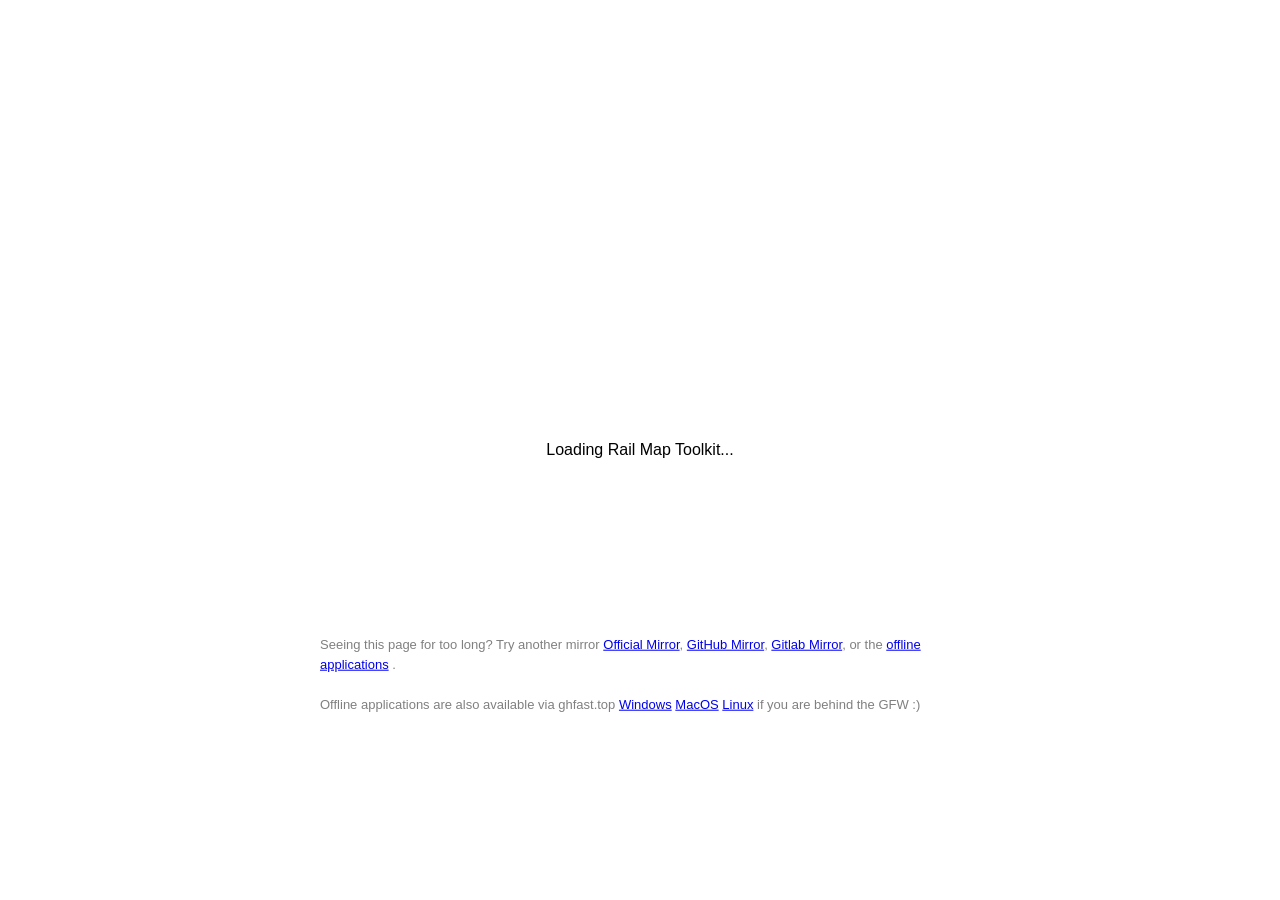
==== commit f1897a72: "Release version 3.2.40.#372-entry-for-timeline.6aaa93d to UAT" ====
--- a/index.html
+++ b/index.html
@@ -13,13 +13,13 @@
         <link rel="canonical" href="https://railmapgen.org" />
 
         <title>Rail Map Toolkit - The Ultimate Metro Map Creator</title>
-      <script type="module" crossorigin src="/assets/main-BY6T8h12.js"></script>
+      <script type="module" crossorigin src="/assets/main-DD1IbRvD.js"></script>
       <link rel="modulepreload" crossorigin href="/assets/rolldown-runtime-Zofljcph.js">
       <link rel="modulepreload" crossorigin href="/assets/src-BXCi98PE.js">
       <link rel="modulepreload" crossorigin href="/assets/react-ClXLlY4M.js">
       <link rel="modulepreload" crossorigin href="/assets/mantine-k4HT99VD.js">
       <link rel="modulepreload" crossorigin href="/assets/dist-Bo9G5bMY.js">
-      <link rel="modulepreload" crossorigin href="/assets/asset-enablements-CBE7Be_G.js">
+      <link rel="modulepreload" crossorigin href="/assets/asset-enablements-CJxgpnkW.js">
       <link rel="stylesheet" crossorigin href="/assets/src-D48-xhgS.css">
     </head>
     <body>
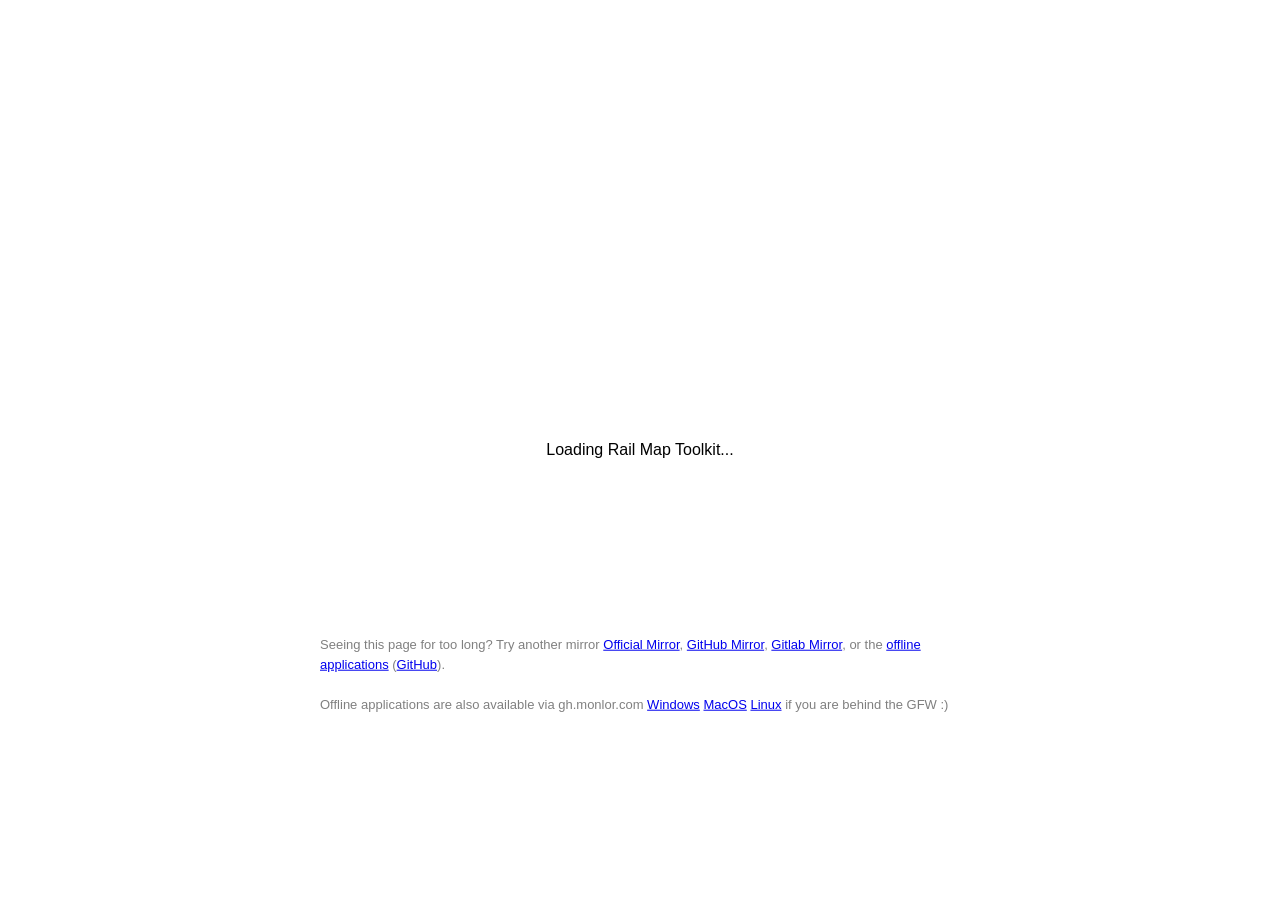
==== commit 9ef4d7bf: "Release version 3.2.45 to UAT" ====
--- a/index.html
+++ b/index.html
@@ -13,13 +13,14 @@
         <link rel="canonical" href="https://railmapgen.org" />
 
         <title>Rail Map Toolkit - The Ultimate Metro Map Creator</title>
-      <script type="module" crossorigin src="/assets/main-DD1IbRvD.js"></script>
-      <link rel="modulepreload" crossorigin href="/assets/rolldown-runtime-Zofljcph.js">
-      <link rel="modulepreload" crossorigin href="/assets/src-BXCi98PE.js">
-      <link rel="modulepreload" crossorigin href="/assets/react-ClXLlY4M.js">
-      <link rel="modulepreload" crossorigin href="/assets/mantine-k4HT99VD.js">
-      <link rel="modulepreload" crossorigin href="/assets/dist-Bo9G5bMY.js">
-      <link rel="modulepreload" crossorigin href="/assets/asset-enablements-CJxgpnkW.js">
+      <script type="module" crossorigin src="/assets/main-C9gN-TPH.js"></script>
+      <link rel="modulepreload" crossorigin href="/assets/rolldown-runtime-jc8vl-jg.js">
+      <link rel="modulepreload" crossorigin href="/assets/src-Cvy2fPaI.js">
+      <link rel="modulepreload" crossorigin href="/assets/react-CSQicK3L.js">
+      <link rel="modulepreload" crossorigin href="/assets/mantine-Dvj3mn9Z.js">
+      <link rel="modulepreload" crossorigin href="/assets/dist-Cljt2BY5.js">
+      <link rel="modulepreload" crossorigin href="/assets/config-DHb7Wzo8.js">
+      <link rel="modulepreload" crossorigin href="/assets/asset-enablements-D7VAiVeM.js">
       <link rel="stylesheet" crossorigin href="/assets/src-D48-xhgS.css">
     </head>
     <body>
@@ -34,11 +35,11 @@
                 <a href="https://railmapgen.github.io" target="_blank" rel="noreferrer">GitHub Mirror</a>,
                 <a href="https://railmapgen.gitlab.io" target="_blank" rel="noreferrer">Gitlab Mirror</a>,
                 or the
-                <a href="https://github.com/railmapgen/railmapgen.github.io/releases" target="_blank" rel="noreferrer">offline applications</a>
-                .
+                <a href="https://gh.monlor.com/https://github.com/railmapgen/railmapgen.github.io/releases" target="_blank" rel="noreferrer">offline applications</a>
+                (<a href="https://github.com/railmapgen/railmapgen.github.io/releases" target="_blank" rel="noreferrer">GitHub</a>).
                 <br/>
                 <br/>
-                Offline applications are also available via ghfast.top
+                Offline applications are also available via gh.monlor.com
                 <a id="win">Windows</a>
                 <a id="mac">MacOS</a>
                 <a id="linux">Linux</a>
@@ -50,9 +51,9 @@
                 crypto.randomUUID = () => Math.random().toString(36).slice(2);
             }
             const d = new Date();const tag=`${d.getFullYear()}${String(d.getMonth()+1).padStart(2, '0')}01`;const ver=`${String(d.getFullYear()).slice(-2)}.${d.getMonth()+1}.1`;
-            document.getElementById('win').href=`https://ghfast.top/https://github.com/railmapgen/railmapgen.github.io/releases/download/tauri-${tag}/Rail.Map.Toolkit_${ver}_x64-setup.exe`;
-            document.getElementById('mac').href=`https://ghfast.top/https://github.com/railmapgen/railmapgen.github.io/releases/download/tauri-${tag}/Rail.Map.Toolkit_${ver}_aarch64.dmg`;
-            document.getElementById('linux').href=`https://ghfast.top/https://github.com/railmapgen/railmapgen.github.io/releases/download/tauri-${tag}/Rail.Map.Toolkit_${ver}_amd64.deb`;
+            document.getElementById('win').href=`https://gh.monlor.com/https://github.com/railmapgen/railmapgen.github.io/releases/download/tauri-${tag}/Rail.Map.Toolkit_${ver}_x64-setup.exe`;
+            document.getElementById('mac').href=`https://gh.monlor.com/https://github.com/railmapgen/railmapgen.github.io/releases/download/tauri-${tag}/Rail.Map.Toolkit_${ver}_aarch64.dmg`;
+            document.getElementById('linux').href=`https://gh.monlor.com/https://github.com/railmapgen/railmapgen.github.io/releases/download/tauri-${tag}/Rail.Map.Toolkit_${ver}_amd64.deb`;
         </script>
         <!-- <script async src="https://pagead2.googlesyndication.com/pagead/js/adsbygoogle.js?client=ca-pub-9532859204720704" crossorigin="anonymous"></script> -->
     </body>
